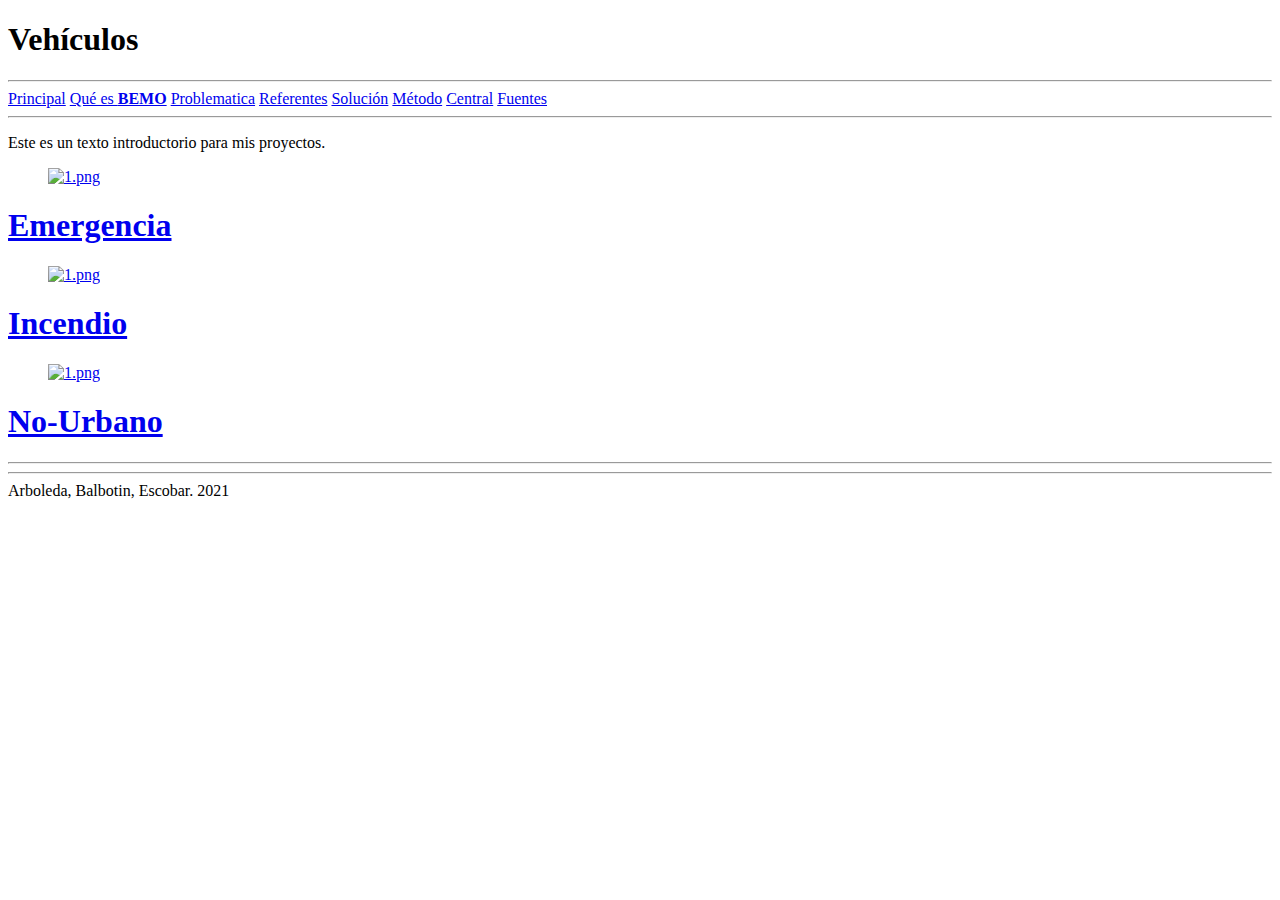
==== projects/index.html @ a3ec7bf5 "primera subida" ====
<!DOCTYPE html>
<html lang="es">
    <head>
        
        <meta charset="utf-8">
<meta http-equiv="X-UA-Compatible" content="chrome=1">
<meta name="HandheldFriendly" content="True">
<meta name="MobileOptimized" content="320">
<meta name="viewport" content="width=device-width, initial-scale=1.0">
<meta name="referrer" content="no-referrer">
<meta name="description" content="Bomberos Electro-Moviles">
<title>
Vehículos - BEMO
</title>

<link href="/projects/index.xml" rel="alternate" type="application/rss+xml" title="BEMO" />

        
        <meta property="og:title" content="Vehículos - BEMO" />
<meta property="og:type" content="website" />
<meta property="og:description" content="Bomberos Electro-Moviles"/>
<meta property="og:url" content="http://example.com/projects/"/>
<meta property="og:site_name" content="BEMO"/>




<meta property="og:image" content="http://example.com/home/im/2.JPG"/>

<meta property="og:image" content="http://example.com/home/im/3.png"/>

<meta property="og:image" content="http://example.com/home/im/33.JPG"/>

<meta property="og:image" content="http://example.com/home/im/6.png"/>

<meta property="og:image" content="http://example.com/home/im/App.png"/>




        
<link rel="shortcut icon" href="/img/logo%20rojo.png">


        





<link rel="stylesheet" href="/css/main.min.84f93172277cdc39bfd0f5477be31c4c7a2f21fbab96f9bb0604dc9aeece07bd.css" integrity="sha256-hPkxcid83Dm/0PVHe&#43;McTHovIfurlvm7BgTcmu7OB70=" crossorigin="anonymous" media="screen">





        
        
        
        
    </head>
    <body>
        <section id="top" class="section">
            
            <div class="container hero  fade-in one ">
                
                <h1 class="bold-title is-1">Vehículos</h1>
                
            </div>
            
            <div class="section  fade-in two ">
                
<div class="container">
    <hr>
    <nav class="navbar" role="navigation" aria-label="main navigation">
        
        <a role="button" class="navbar-burger" data-target="navMenu" aria-label="menu" aria-expanded="false" >
          <span aria-hidden="true"></span>
          <span aria-hidden="true"></span>
          <span aria-hidden="true"></span>
        </a>
        <div class="navbar-menu " id="navMenu">
            
            
            
            
            <a class="navbar-item" href="/">Principal</a>
            

            
            

            

            
                
            

            
            
            
            
            
            <a class="navbar-item" href="/#about">Qué es <strong>BEMO</strong></a>
            
            
            
            
            
            <a class="navbar-item" href="/#problematica">Problematica</a>
            
            
            
            
            
            <a class="navbar-item" href="/#referentes">Referentes</a>
            
            
            
            
            
            <a class="navbar-item" href="/#soluci%C3%B3n">Solución</a>
            
            
            
            
            
            <a class="navbar-item" href="/#m%C3%A9todo">Método</a>
            
            
            
            
            
            <a class="navbar-item" href="/#m%C3%A9todo-copy">Central</a>
            
            
            
            
            
                
                
                
                
                
            
            
            
            

            
            
            <a class="navbar-item" href="/#contact">Fuentes</a>
            
            

            

            
            
        </div>
    </nav>
    <hr>
</div>



                
    <div class="container markdown top-pad">
        <p>Este es un texto introductorio para mis proyectos.</p>

    </div>
    <div class="container">
        <div class="section">
            <div class="columns is-multiline">
                
                
                
                
                
                <div class="column is-one-third">
                    <div class="card">
                        
                        <div class="card-image">
                            <figure class="image is-3by2">
                                <a href="http://example.com/projects/emergencia/">
                                    
                                    
                                    
                                    <img src="http://example.com/projects/emergencia/1_hue1291652c49eda69ce3b7a58a04474e2_745210_302x0_resize_box_2.png" alt ="1.png">
                                    
                                    
                                </a>
                            </figure>
                        </div>
                        
                        <div class="card-content has-text-centered top-pad">
                            <h1><a href="http://example.com/projects/emergencia/">
                                Emergencia
                            </a></h1>
                        </div>
                    </div>
                </div>
                
                
                
                
                <div class="column is-one-third">
                    <div class="card">
                        
                        <div class="card-image">
                            <figure class="image is-3by2">
                                <a href="http://example.com/projects/incendio/">
                                    
                                    
                                    
                                    <img src="http://example.com/projects/incendio/1_hu49b65d28e3bbb02184093b49c75e95b9_798848_302x0_resize_box_2.png" alt ="1.png">
                                    
                                    
                                </a>
                            </figure>
                        </div>
                        
                        <div class="card-content has-text-centered top-pad">
                            <h1><a href="http://example.com/projects/incendio/">
                                Incendio
                            </a></h1>
                        </div>
                    </div>
                </div>
                
                
                
                
                <div class="column is-one-third">
                    <div class="card">
                        
                        <div class="card-image">
                            <figure class="image is-3by2">
                                <a href="http://example.com/projects/no-urbano/">
                                    
                                    
                                    
                                    <img src="http://example.com/projects/no-urbano/1_hu65071b74cbcaca6f7da0942c2781fbe9_810404_302x0_resize_box_2.png" alt ="1.png">
                                    
                                    
                                </a>
                            </figure>
                        </div>
                        
                        <div class="card-content has-text-centered top-pad">
                            <h1><a href="http://example.com/projects/no-urbano/">
                                No-Urbano
                            </a></h1>
                        </div>
                    </div>
                </div>
                
            </div>
        </div>
    </div>


                
                <div class="container">
    <hr>
</div>
<div class="container has-text-centered top-pad">
    <a href="#top">
        <i class="fa fa-arrow-up"></i>
    </a>
</div>

<div class="container">
    <hr>
</div>

                <div class="section" id="footer">
    <div class="container has-text-centered">
    
        Arboleda, Balbotin, Escobar. 2021
    
    </div>
</div>

                
            </div>
        </section>
        
        


<script src="http://example.com/js/bundle.f1741e9868b2f697e71cf8fccfcc12166540999b3d36f8fb9edd0882ba425d55.js" integrity="sha256-8XQemGiy9pfnHPj8z8wSFmVAmZs9Nvj7nt0IgrpCXVU="></script>






        
        
        
        
    </body>
</html>
---- css/main.min.84f93172277cdc39bfd0f5477be31c4c7a2f21fbab96f9bb0604dc9aeece07bd.css ----
@font-face{font-family:nunito sans;font-style:normal;font-weight:400;src:local("Nunito Sans Regular"),local("NunitoSans-Regular"),url(../fonts/NunitoSans/NunitoSans-Regular.ttf)format("woff2");unicode-range:U+0102-0103,U+0110-0111,U+1EA0-1EF9,U+20AB}@font-face{font-family:nunito sans;font-style:normal;font-weight:400;src:local("Nunito Sans Regular"),local("NunitoSans-Regular"),url(../fonts/NunitoSans/NunitoSans-Regular.ttf)format("woff2");unicode-range:U+0100-024F,U+0259,U+1E00-1EFF,U+2020,U+20A0-20AB,U+20AD-20CF,U+2113,U+2C60-2C7F,U+A720-A7FF}@font-face{font-family:nunito sans;font-style:normal;font-weight:400;src:local("Nunito Sans Regular"),local("NunitoSans-Regular"),url(../fonts/NunitoSans/NunitoSans-Regular.ttf)format("woff2");unicode-range:U+0000-00FF,U+0131,U+0152-0153,U+02BB-02BC,U+02C6,U+02DA,U+02DC,U+2000-206F,U+2074,U+20AC,U+2122,U+2191,U+2193,U+2212,U+2215,U+FEFF,U+FFFD}.is-unselectable{-webkit-touch-callout:none;-webkit-user-select:none;-moz-user-select:none;-ms-user-select:none;user-select:none}.navbar-link:not(.is-arrowless)::after{border:3px solid transparent;border-radius:2px;border-right:0;border-top:0;content:" ";display:block;height:.625em;margin-top:-.4375em;pointer-events:none;position:absolute;top:50%;transform:rotate(-45deg);transform-origin:center;width:.625em}.title:not(:last-child),.subtitle:not(:last-child){margin-bottom:1.5rem}.modal-close{-webkit-touch-callout:none;-webkit-user-select:none;-moz-user-select:none;-ms-user-select:none;user-select:none;-moz-appearance:none;-webkit-appearance:none;background-color:rgba(10,10,10,.2);border:none;border-radius:290486px;cursor:pointer;pointer-events:auto;display:inline-block;flex-grow:0;flex-shrink:0;font-size:0;height:20px;max-height:20px;max-width:20px;min-height:20px;min-width:20px;outline:none;position:relative;vertical-align:top;width:20px}.modal-close::before,.modal-close::after{background-color:#fff;content:"";display:block;left:50%;position:absolute;top:50%;transform:translateX(-50%)translateY(-50%)rotate(45deg);transform-origin:center center}.modal-close::before{height:2px;width:50%}.modal-close::after{height:50%;width:2px}.modal-close:hover,.modal-close:focus{background-color:rgba(10,10,10,.3)}.modal-close:active{background-color:rgba(10,10,10,.4)}.is-small.modal-close{height:16px;max-height:16px;max-width:16px;min-height:16px;min-width:16px;width:16px}.is-medium.modal-close{height:24px;max-height:24px;max-width:24px;min-height:24px;min-width:24px;width:24px}.is-large.modal-close{height:32px;max-height:32px;max-width:32px;min-height:32px;min-width:32px;width:32px}.hero-video,.modal-background,.modal,.image.is-square img,.image.is-square .has-ratio,.image.is-1by1 img,.image.is-1by1 .has-ratio,.image.is-5by4 img,.image.is-5by4 .has-ratio,.image.is-4by3 img,.image.is-4by3 .has-ratio,.image.is-3by2 img,.image.is-3by2 .has-ratio,.image.is-5by3 img,.image.is-5by3 .has-ratio,.image.is-16by9 img,.image.is-16by9 .has-ratio,.image.is-2by1 img,.image.is-2by1 .has-ratio,.image.is-3by1 img,.image.is-3by1 .has-ratio,.image.is-4by5 img,.image.is-4by5 .has-ratio,.image.is-3by4 img,.image.is-3by4 .has-ratio,.image.is-2by3 img,.image.is-2by3 .has-ratio,.image.is-3by5 img,.image.is-3by5 .has-ratio,.image.is-9by16 img,.image.is-9by16 .has-ratio,.image.is-1by2 img,.image.is-1by2 .has-ratio,.image.is-1by3 img,.image.is-1by3 .has-ratio,.is-overlay{bottom:0;left:0;position:absolute;right:0;top:0}/*!minireset.css v0.0.6 | MIT License | github.com/jgthms/minireset.css*/html,body,p,ol,ul,li,dl,dt,dd,blockquote,figure,fieldset,legend,textarea,pre,iframe,hr,h1,h2,h3,h4,h5,h6{margin:0;padding:0}h1,h2,h3,h4,h5,h6{font-size:100%;font-weight:400}ul{list-style:none}button,input,select,textarea{margin:0}html{box-sizing:border-box}*,*::before,*::after{box-sizing:inherit}img,video{height:auto;max-width:100%}iframe{border:0}table{border-collapse:collapse;border-spacing:0}td,th{padding:0}td:not([align]),th:not([align]){text-align:inherit}html{background-color:#fff;font-size:16px;-moz-osx-font-smoothing:grayscale;-webkit-font-smoothing:antialiased;min-width:300px;overflow-x:hidden;overflow-y:scroll;text-rendering:optimizeLegibility;-webkit-text-size-adjust:100%;-moz-text-size-adjust:100%;-ms-text-size-adjust:100%;text-size-adjust:100%}article,aside,figure,footer,header,hgroup,section{display:block}body,button,input,select,textarea{font-family:Nunito Sans,sans-serif}code,pre{-moz-osx-font-smoothing:auto;-webkit-font-smoothing:auto;font-family:monospace}body{color:#7C7C79;font-size:1em;font-weight:400;line-height:1.5}a{color:#3273dc;cursor:pointer;text-decoration:none}a strong{color:currentColor}a:hover{color:#000}code{background-color:#fff;color:#00b8d4;font-size:.875em;font-weight:400;padding:.25em .5em}hr{background-color:#fff;border:none;display:block;height:2px;margin:1.5rem 0}img{height:auto;max-width:100%}input[type=checkbox],input[type=radio]{vertical-align:baseline}small{font-size:.875em}span{font-style:inherit;font-weight:inherit}strong{color:#363636;font-weight:700}fieldset{border:none}pre{-webkit-overflow-scrolling:touch;background-color:#fff;color:#7C7C79;font-size:.875em;overflow-x:auto;padding:1.25rem 1.5rem;white-space:pre;word-wrap:normal}pre code{background-color:transparent;color:currentColor;font-size:1em;padding:0}table td,table th{vertical-align:top}table td:not([align]),table th:not([align]){text-align:inherit}table th{color:#363636}.has-text-white{color:#fff!important}a.has-text-white:hover,a.has-text-white:focus{color:#e6e6e6!important}.has-background-white{background-color:#fff!important}.has-text-black{color:#0a0a0a!important}a.has-text-black:hover,a.has-text-black:focus{color:#000!important}.has-background-black{background-color:#0a0a0a!important}.has-text-light{color:#f5f5f5!important}a.has-text-light:hover,a.has-text-light:focus{color:#dbdbdb!important}.has-background-light{background-color:#f5f5f5!important}.has-text-dark{color:#363636!important}a.has-text-dark:hover,a.has-text-dark:focus{color:#1c1c1c!important}.has-background-dark{background-color:#363636!important}.has-text-primary{color:#00b8d4!important}a.has-text-primary:hover,a.has-text-primary:focus{color:#008ca1!important}.has-background-primary{background-color:#00b8d4!important}.has-text-primary-light{color:#ebfcff!important}a.has-text-primary-light:hover,a.has-text-primary-light:focus{color:#b8f6ff!important}.has-background-primary-light{background-color:#ebfcff!important}.has-text-primary-dark{color:#0096ad!important}a.has-text-primary-dark:hover,a.has-text-primary-dark:focus{color:#00c3e0!important}.has-background-primary-dark{background-color:#0096ad!important}.has-text-link{color:#3273dc!important}a.has-text-link:hover,a.has-text-link:focus{color:#205bbc!important}.has-background-link{background-color:#3273dc!important}.has-text-link-light{color:#eef3fc!important}a.has-text-link-light:hover,a.has-text-link-light:focus{color:#c2d5f5!important}.has-background-link-light{background-color:#eef3fc!important}.has-text-link-dark{color:#2160c4!important}a.has-text-link-dark:hover,a.has-text-link-dark:focus{color:#3b79de!important}.has-background-link-dark{background-color:#2160c4!important}.has-text-info{color:#3298dc!important}a.has-text-info:hover,a.has-text-info:focus{color:#207dbc!important}.has-background-info{background-color:#3298dc!important}.has-text-info-light{color:#eef6fc!important}a.has-text-info-light:hover,a.has-text-info-light:focus{color:#c2e0f5!important}.has-background-info-light{background-color:#eef6fc!important}.has-text-info-dark{color:#1d72aa!important}a.has-text-info-dark:hover,a.has-text-info-dark:focus{color:#248fd6!important}.has-background-info-dark{background-color:#1d72aa!important}.has-text-success{color:#48c774!important}a.has-text-success:hover,a.has-text-success:focus{color:#34a85c!important}.has-background-success{background-color:#48c774!important}.has-text-success-light{color:#effaf3!important}a.has-text-success-light:hover,a.has-text-success-light:focus{color:#c8eed6!important}.has-background-success-light{background-color:#effaf3!important}.has-text-success-dark{color:#257942!important}a.has-text-success-dark:hover,a.has-text-success-dark:focus{color:#31a058!important}.has-background-success-dark{background-color:#257942!important}.has-text-warning{color:#ffdd57!important}a.has-text-warning:hover,a.has-text-warning:focus{color:#ffd324!important}.has-background-warning{background-color:#ffdd57!important}.has-text-warning-light{color:#fffbeb!important}a.has-text-warning-light:hover,a.has-text-warning-light:focus{color:#fff1b8!important}.has-background-warning-light{background-color:#fffbeb!important}.has-text-warning-dark{color:#947600!important}a.has-text-warning-dark:hover,a.has-text-warning-dark:focus{color:#c79f00!important}.has-background-warning-dark{background-color:#947600!important}.has-text-danger{color:#f14668!important}a.has-text-danger:hover,a.has-text-danger:focus{color:#ee1742!important}.has-background-danger{background-color:#f14668!important}.has-text-danger-light{color:#feecf0!important}a.has-text-danger-light:hover,a.has-text-danger-light:focus{color:#fabdc9!important}.has-background-danger-light{background-color:#feecf0!important}.has-text-danger-dark{color:#cc0f35!important}a.has-text-danger-dark:hover,a.has-text-danger-dark:focus{color:#ee2049!important}.has-background-danger-dark{background-color:#cc0f35!important}.has-text-black-bis{color:#121212!important}.has-background-black-bis{background-color:#121212!important}.has-text-black-ter{color:#242424!important}.has-background-black-ter{background-color:#242424!important}.has-text-grey-darker{color:#363636!important}.has-background-grey-darker{background-color:#363636!important}.has-text-grey-dark{color:#7C7C79!important}.has-background-grey-dark{background-color:#7C7C79!important}.has-text-grey{color:#7a7a7a!important}.has-background-grey{background-color:#7a7a7a!important}.has-text-grey-light{color:#b5b5b5!important}.has-background-grey-light{background-color:#b5b5b5!important}.has-text-grey-lighter{color:#dbdbdb!important}.has-background-grey-lighter{background-color:#dbdbdb!important}.has-text-white-ter{color:#f5f5f5!important}.has-background-white-ter{background-color:#f5f5f5!important}.has-text-white-bis{color:#fafafa!important}.has-background-white-bis{background-color:#fafafa!important}.is-clearfix::after{clear:both;content:" ";display:table}.is-pulled-left{float:left!important}.is-pulled-right{float:right!important}.is-radiusless{border-radius:0!important}.is-shadowless{box-shadow:none!important}.is-clipped{overflow:hidden!important}.is-relative{position:relative!important}.is-marginless{margin:0!important}.is-paddingless{padding:0!important}.mt-0{margin-top:0!important}.mr-0{margin-right:0!important}.mb-0{margin-bottom:0!important}.ml-0{margin-left:0!important}.mx-0{margin-left:0!important;margin-right:0!important}.my-0{margin-top:0!important;margin-bottom:0!important}.mt-1{margin-top:.25rem!important}.mr-1{margin-right:.25rem!important}.mb-1{margin-bottom:.25rem!important}.ml-1{margin-left:.25rem!important}.mx-1{margin-left:.25rem!important;margin-right:.25rem!important}.my-1{margin-top:.25rem!important;margin-bottom:.25rem!important}.mt-2{margin-top:.5rem!important}.mr-2{margin-right:.5rem!important}.mb-2{margin-bottom:.5rem!important}.ml-2{margin-left:.5rem!important}.mx-2{margin-left:.5rem!important;margin-right:.5rem!important}.my-2{margin-top:.5rem!important;margin-bottom:.5rem!important}.mt-3{margin-top:.75rem!important}.mr-3{margin-right:.75rem!important}.mb-3{margin-bottom:.75rem!important}.ml-3{margin-left:.75rem!important}.mx-3{margin-left:.75rem!important;margin-right:.75rem!important}.my-3{margin-top:.75rem!important;margin-bottom:.75rem!important}.mt-4{margin-top:1rem!important}.mr-4{margin-right:1rem!important}.mb-4{margin-bottom:1rem!important}.ml-4{margin-left:1rem!important}.mx-4{margin-left:1rem!important;margin-right:1rem!important}.my-4{margin-top:1rem!important;margin-bottom:1rem!important}.mt-5{margin-top:1.5rem!important}.mr-5{margin-right:1.5rem!important}.mb-5{margin-bottom:1.5rem!important}.ml-5{margin-left:1.5rem!important}.mx-5{margin-left:1.5rem!important;margin-right:1.5rem!important}.my-5{margin-top:1.5rem!important;margin-bottom:1.5rem!important}.mt-6{margin-top:3rem!important}.mr-6{margin-right:3rem!important}.mb-6{margin-bottom:3rem!important}.ml-6{margin-left:3rem!important}.mx-6{margin-left:3rem!important;margin-right:3rem!important}.my-6{margin-top:3rem!important;margin-bottom:3rem!important}.pt-0{padding-top:0!important}.pr-0{padding-right:0!important}.pb-0{padding-bottom:0!important}.pl-0{padding-left:0!important}.px-0{padding-left:0!important;padding-right:0!important}.py-0{padding-top:0!important;padding-bottom:0!important}.pt-1{padding-top:.25rem!important}.pr-1{padding-right:.25rem!important}.pb-1{padding-bottom:.25rem!important}.pl-1{padding-left:.25rem!important}.px-1{padding-left:.25rem!important;padding-right:.25rem!important}.py-1{padding-top:.25rem!important;padding-bottom:.25rem!important}.pt-2{padding-top:.5rem!important}.pr-2{padding-right:.5rem!important}.pb-2{padding-bottom:.5rem!important}.pl-2{padding-left:.5rem!important}.px-2{padding-left:.5rem!important;padding-right:.5rem!important}.py-2{padding-top:.5rem!important;padding-bottom:.5rem!important}.pt-3{padding-top:.75rem!important}.pr-3{padding-right:.75rem!important}.pb-3{padding-bottom:.75rem!important}.pl-3{padding-left:.75rem!important}.px-3{padding-left:.75rem!important;padding-right:.75rem!important}.py-3{padding-top:.75rem!important;padding-bottom:.75rem!important}.pt-4{padding-top:1rem!important}.pr-4{padding-right:1rem!important}.pb-4{padding-bottom:1rem!important}.pl-4{padding-left:1rem!important}.px-4{padding-left:1rem!important;padding-right:1rem!important}.py-4{padding-top:1rem!important;padding-bottom:1rem!important}.pt-5{padding-top:1.5rem!important}.pr-5{padding-right:1.5rem!important}.pb-5{padding-bottom:1.5rem!important}.pl-5{padding-left:1.5rem!important}.px-5{padding-left:1.5rem!important;padding-right:1.5rem!important}.py-5{padding-top:1.5rem!important;padding-bottom:1.5rem!important}.pt-6{padding-top:3rem!important}.pr-6{padding-right:3rem!important}.pb-6{padding-bottom:3rem!important}.pl-6{padding-left:3rem!important}.px-6{padding-left:3rem!important;padding-right:3rem!important}.py-6{padding-top:3rem!important;padding-bottom:3rem!important}.is-size-1{font-size:3rem!important}.is-size-2{font-size:2.5rem!important}.is-size-3{font-size:2rem!important}.is-size-4{font-size:1.5rem!important}.is-size-5{font-size:1.25rem!important}.is-size-6{font-size:1rem!important}.is-size-7{font-size:.75rem!important}@media screen and (max-width:768px){.is-size-1-mobile{font-size:3rem!important}.is-size-2-mobile{font-size:2.5rem!important}.is-size-3-mobile{font-size:2rem!important}.is-size-4-mobile{font-size:1.5rem!important}.is-size-5-mobile{font-size:1.25rem!important}.is-size-6-mobile{font-size:1rem!important}.is-size-7-mobile{font-size:.75rem!important}}@media screen and (min-width:769px),print{.is-size-1-tablet{font-size:3rem!important}.is-size-2-tablet{font-size:2.5rem!important}.is-size-3-tablet{font-size:2rem!important}.is-size-4-tablet{font-size:1.5rem!important}.is-size-5-tablet{font-size:1.25rem!important}.is-size-6-tablet{font-size:1rem!important}.is-size-7-tablet{font-size:.75rem!important}}@media screen and (max-width:1023px){.is-size-1-touch{font-size:3rem!important}.is-size-2-touch{font-size:2.5rem!important}.is-size-3-touch{font-size:2rem!important}.is-size-4-touch{font-size:1.5rem!important}.is-size-5-touch{font-size:1.25rem!important}.is-size-6-touch{font-size:1rem!important}.is-size-7-touch{font-size:.75rem!important}}@media screen and (min-width:1024px){.is-size-1-desktop{font-size:3rem!important}.is-size-2-desktop{font-size:2.5rem!important}.is-size-3-desktop{font-size:2rem!important}.is-size-4-desktop{font-size:1.5rem!important}.is-size-5-desktop{font-size:1.25rem!important}.is-size-6-desktop{font-size:1rem!important}.is-size-7-desktop{font-size:.75rem!important}}@media screen and (min-width:1216px){.is-size-1-widescreen{font-size:3rem!important}.is-size-2-widescreen{font-size:2.5rem!important}.is-size-3-widescreen{font-size:2rem!important}.is-size-4-widescreen{font-size:1.5rem!important}.is-size-5-widescreen{font-size:1.25rem!important}.is-size-6-widescreen{font-size:1rem!important}.is-size-7-widescreen{font-size:.75rem!important}}@media screen and (min-width:1408px){.is-size-1-fullhd{font-size:3rem!important}.is-size-2-fullhd{font-size:2.5rem!important}.is-size-3-fullhd{font-size:2rem!important}.is-size-4-fullhd{font-size:1.5rem!important}.is-size-5-fullhd{font-size:1.25rem!important}.is-size-6-fullhd{font-size:1rem!important}.is-size-7-fullhd{font-size:.75rem!important}}.has-text-centered{text-align:center!important}.has-text-justified{text-align:justify!important}.has-text-left{text-align:left!important}.has-text-right{text-align:right!important}@media screen and (max-width:768px){.has-text-centered-mobile{text-align:center!important}}@media screen and (min-width:769px),print{.has-text-centered-tablet{text-align:center!important}}@media screen and (min-width:769px) and (max-width:1023px){.has-text-centered-tablet-only{text-align:center!important}}@media screen and (max-width:1023px){.has-text-centered-touch{text-align:center!important}}@media screen and (min-width:1024px){.has-text-centered-desktop{text-align:center!important}}@media screen and (min-width:1024px) and (max-width:1215px){.has-text-centered-desktop-only{text-align:center!important}}@media screen and (min-width:1216px){.has-text-centered-widescreen{text-align:center!important}}@media screen and (min-width:1216px) and (max-width:1407px){.has-text-centered-widescreen-only{text-align:center!important}}@media screen and (min-width:1408px){.has-text-centered-fullhd{text-align:center!important}}@media screen and (max-width:768px){.has-text-justified-mobile{text-align:justify!important}}@media screen and (min-width:769px),print{.has-text-justified-tablet{text-align:justify!important}}@media screen and (min-width:769px) and (max-width:1023px){.has-text-justified-tablet-only{text-align:justify!important}}@media screen and (max-width:1023px){.has-text-justified-touch{text-align:justify!important}}@media screen and (min-width:1024px){.has-text-justified-desktop{text-align:justify!important}}@media screen and (min-width:1024px) and (max-width:1215px){.has-text-justified-desktop-only{text-align:justify!important}}@media screen and (min-width:1216px){.has-text-justified-widescreen{text-align:justify!important}}@media screen and (min-width:1216px) and (max-width:1407px){.has-text-justified-widescreen-only{text-align:justify!important}}@media screen and (min-width:1408px){.has-text-justified-fullhd{text-align:justify!important}}@media screen and (max-width:768px){.has-text-left-mobile{text-align:left!important}}@media screen and (min-width:769px),print{.has-text-left-tablet{text-align:left!important}}@media screen and (min-width:769px) and (max-width:1023px){.has-text-left-tablet-only{text-align:left!important}}@media screen and (max-width:1023px){.has-text-left-touch{text-align:left!important}}@media screen and (min-width:1024px){.has-text-left-desktop{text-align:left!important}}@media screen and (min-width:1024px) and (max-width:1215px){.has-text-left-desktop-only{text-align:left!important}}@media screen and (min-width:1216px){.has-text-left-widescreen{text-align:left!important}}@media screen and (min-width:1216px) and (max-width:1407px){.has-text-left-widescreen-only{text-align:left!important}}@media screen and (min-width:1408px){.has-text-left-fullhd{text-align:left!important}}@media screen and (max-width:768px){.has-text-right-mobile{text-align:right!important}}@media screen and (min-width:769px),print{.has-text-right-tablet{text-align:right!important}}@media screen and (min-width:769px) and (max-width:1023px){.has-text-right-tablet-only{text-align:right!important}}@media screen and (max-width:1023px){.has-text-right-touch{text-align:right!important}}@media screen and (min-width:1024px){.has-text-right-desktop{text-align:right!important}}@media screen and (min-width:1024px) and (max-width:1215px){.has-text-right-desktop-only{text-align:right!important}}@media screen and (min-width:1216px){.has-text-right-widescreen{text-align:right!important}}@media screen and (min-width:1216px) and (max-width:1407px){.has-text-right-widescreen-only{text-align:right!important}}@media screen and (min-width:1408px){.has-text-right-fullhd{text-align:right!important}}.is-capitalized{text-transform:capitalize!important}.is-lowercase{text-transform:lowercase!important}.is-uppercase{text-transform:uppercase!important}.is-italic{font-style:italic!important}.has-text-weight-light{font-weight:300!important}.has-text-weight-normal{font-weight:400!important}.has-text-weight-medium{font-weight:500!important}.has-text-weight-semibold{font-weight:600!important}.has-text-weight-bold{font-weight:700!important}.is-family-primary{font-family:Nunito Sans,sans-serif!important}.is-family-secondary{font-family:Nunito Sans,sans-serif!important}.is-family-sans-serif{font-family:Nunito Sans,sans-serif!important}.is-family-monospace{font-family:monospace!important}.is-family-code{font-family:monospace!important}.is-block{display:block!important}@media screen and (max-width:768px){.is-block-mobile{display:block!important}}@media screen and (min-width:769px),print{.is-block-tablet{display:block!important}}@media screen and (min-width:769px) and (max-width:1023px){.is-block-tablet-only{display:block!important}}@media screen and (max-width:1023px){.is-block-touch{display:block!important}}@media screen and (min-width:1024px){.is-block-desktop{display:block!important}}@media screen and (min-width:1024px) and (max-width:1215px){.is-block-desktop-only{display:block!important}}@media screen and (min-width:1216px){.is-block-widescreen{display:block!important}}@media screen and (min-width:1216px) and (max-width:1407px){.is-block-widescreen-only{display:block!important}}@media screen and (min-width:1408px){.is-block-fullhd{display:block!important}}.is-flex{display:flex!important}@media screen and (max-width:768px){.is-flex-mobile{display:flex!important}}@media screen and (min-width:769px),print{.is-flex-tablet{display:flex!important}}@media screen and (min-width:769px) and (max-width:1023px){.is-flex-tablet-only{display:flex!important}}@media screen and (max-width:1023px){.is-flex-touch{display:flex!important}}@media screen and (min-width:1024px){.is-flex-desktop{display:flex!important}}@media screen and (min-width:1024px) and (max-width:1215px){.is-flex-desktop-only{display:flex!important}}@media screen and (min-width:1216px){.is-flex-widescreen{display:flex!important}}@media screen and (min-width:1216px) and (max-width:1407px){.is-flex-widescreen-only{display:flex!important}}@media screen and (min-width:1408px){.is-flex-fullhd{display:flex!important}}.is-inline{display:inline!important}@media screen and (max-width:768px){.is-inline-mobile{display:inline!important}}@media screen and (min-width:769px),print{.is-inline-tablet{display:inline!important}}@media screen and (min-width:769px) and (max-width:1023px){.is-inline-tablet-only{display:inline!important}}@media screen and (max-width:1023px){.is-inline-touch{display:inline!important}}@media screen and (min-width:1024px){.is-inline-desktop{display:inline!important}}@media screen and (min-width:1024px) and (max-width:1215px){.is-inline-desktop-only{display:inline!important}}@media screen and (min-width:1216px){.is-inline-widescreen{display:inline!important}}@media screen and (min-width:1216px) and (max-width:1407px){.is-inline-widescreen-only{display:inline!important}}@media screen and (min-width:1408px){.is-inline-fullhd{display:inline!important}}.is-inline-block{display:inline-block!important}@media screen and (max-width:768px){.is-inline-block-mobile{display:inline-block!important}}@media screen and (min-width:769px),print{.is-inline-block-tablet{display:inline-block!important}}@media screen and (min-width:769px) and (max-width:1023px){.is-inline-block-tablet-only{display:inline-block!important}}@media screen and (max-width:1023px){.is-inline-block-touch{display:inline-block!important}}@media screen and (min-width:1024px){.is-inline-block-desktop{display:inline-block!important}}@media screen and (min-width:1024px) and (max-width:1215px){.is-inline-block-desktop-only{display:inline-block!important}}@media screen and (min-width:1216px){.is-inline-block-widescreen{display:inline-block!important}}@media screen and (min-width:1216px) and (max-width:1407px){.is-inline-block-widescreen-only{display:inline-block!important}}@media screen and (min-width:1408px){.is-inline-block-fullhd{display:inline-block!important}}.is-inline-flex{display:inline-flex!important}@media screen and (max-width:768px){.is-inline-flex-mobile{display:inline-flex!important}}@media screen and (min-width:769px),print{.is-inline-flex-tablet{display:inline-flex!important}}@media screen and (min-width:769px) and (max-width:1023px){.is-inline-flex-tablet-only{display:inline-flex!important}}@media screen and (max-width:1023px){.is-inline-flex-touch{display:inline-flex!important}}@media screen and (min-width:1024px){.is-inline-flex-desktop{display:inline-flex!important}}@media screen and (min-width:1024px) and (max-width:1215px){.is-inline-flex-desktop-only{display:inline-flex!important}}@media screen and (min-width:1216px){.is-inline-flex-widescreen{display:inline-flex!important}}@media screen and (min-width:1216px) and (max-width:1407px){.is-inline-flex-widescreen-only{display:inline-flex!important}}@media screen and (min-width:1408px){.is-inline-flex-fullhd{display:inline-flex!important}}.is-hidden{display:none!important}.is-sr-only{border:none!important;clip:rect(0,0,0,0)!important;height:.01em!important;overflow:hidden!important;padding:0!important;position:absolute!important;white-space:nowrap!important;width:.01em!important}@media screen and (max-width:768px){.is-hidden-mobile{display:none!important}}@media screen and (min-width:769px),print{.is-hidden-tablet{display:none!important}}@media screen and (min-width:769px) and (max-width:1023px){.is-hidden-tablet-only{display:none!important}}@media screen and (max-width:1023px){.is-hidden-touch{display:none!important}}@media screen and (min-width:1024px){.is-hidden-desktop{display:none!important}}@media screen and (min-width:1024px) and (max-width:1215px){.is-hidden-desktop-only{display:none!important}}@media screen and (min-width:1216px){.is-hidden-widescreen{display:none!important}}@media screen and (min-width:1216px) and (max-width:1407px){.is-hidden-widescreen-only{display:none!important}}@media screen and (min-width:1408px){.is-hidden-fullhd{display:none!important}}.is-invisible{visibility:hidden!important}@media screen and (max-width:768px){.is-invisible-mobile{visibility:hidden!important}}@media screen and (min-width:769px),print{.is-invisible-tablet{visibility:hidden!important}}@media screen and (min-width:769px) and (max-width:1023px){.is-invisible-tablet-only{visibility:hidden!important}}@media screen and (max-width:1023px){.is-invisible-touch{visibility:hidden!important}}@media screen and (min-width:1024px){.is-invisible-desktop{visibility:hidden!important}}@media screen and (min-width:1024px) and (max-width:1215px){.is-invisible-desktop-only{visibility:hidden!important}}@media screen and (min-width:1216px){.is-invisible-widescreen{visibility:hidden!important}}@media screen and (min-width:1216px) and (max-width:1407px){.is-invisible-widescreen-only{visibility:hidden!important}}@media screen and (min-width:1408px){.is-invisible-fullhd{visibility:hidden!important}}.container{flex-grow:1;margin:0 auto;position:relative;width:auto}.container.is-fluid{max-width:none;padding-left:32px;padding-right:32px;width:100%}@media screen and (min-width:1024px){.container{max-width:960px}}@media screen and (max-width:1215px){.container.is-widescreen{max-width:1152px}}@media screen and (max-width:1407px){.container.is-fullhd{max-width:1344px}}@media screen and (min-width:1216px){.container{max-width:1152px}}@media screen and (min-width:1408px){.container{max-width:1344px}}.image{display:block;position:relative}.image img{display:block;height:auto;width:100%}.image img.is-rounded{border-radius:290486px}.image.is-fullwidth{width:100%}.image.is-square img,.image.is-square .has-ratio,.image.is-1by1 img,.image.is-1by1 .has-ratio,.image.is-5by4 img,.image.is-5by4 .has-ratio,.image.is-4by3 img,.image.is-4by3 .has-ratio,.image.is-3by2 img,.image.is-3by2 .has-ratio,.image.is-5by3 img,.image.is-5by3 .has-ratio,.image.is-16by9 img,.image.is-16by9 .has-ratio,.image.is-2by1 img,.image.is-2by1 .has-ratio,.image.is-3by1 img,.image.is-3by1 .has-ratio,.image.is-4by5 img,.image.is-4by5 .has-ratio,.image.is-3by4 img,.image.is-3by4 .has-ratio,.image.is-2by3 img,.image.is-2by3 .has-ratio,.image.is-3by5 img,.image.is-3by5 .has-ratio,.image.is-9by16 img,.image.is-9by16 .has-ratio,.image.is-1by2 img,.image.is-1by2 .has-ratio,.image.is-1by3 img,.image.is-1by3 .has-ratio{height:100%;width:100%}.image.is-square,.image.is-1by1{padding-top:100%}.image.is-5by4{padding-top:80%}.image.is-4by3{padding-top:75%}.image.is-3by2{padding-top:66.6666%}.image.is-5by3{padding-top:60%}.image.is-16by9{padding-top:56.25%}.image.is-2by1{padding-top:50%}.image.is-3by1{padding-top:33.3333%}.image.is-4by5{padding-top:125%}.image.is-3by4{padding-top:133.3333%}.image.is-2by3{padding-top:150%}.image.is-3by5{padding-top:166.6666%}.image.is-9by16{padding-top:177.7777%}.image.is-1by2{padding-top:200%}.image.is-1by3{padding-top:300%}.image.is-16x16{height:16px;width:16px}.image.is-24x24{height:24px;width:24px}.image.is-32x32{height:32px;width:32px}.image.is-48x48{height:48px;width:48px}.image.is-64x64{height:64px;width:64px}.image.is-96x96{height:96px;width:96px}.image.is-128x128{height:128px;width:128px}.title,.subtitle{word-break:break-word}.title em,.title span,.subtitle em,.subtitle span{font-weight:inherit}.title sub,.subtitle sub{font-size:.75em}.title sup,.subtitle sup{font-size:.75em}.title .tag,.subtitle .tag{vertical-align:middle}.title{color:#363636;font-size:2rem;font-weight:300;line-height:1.125}.title strong{color:inherit;font-weight:inherit}.title+.highlight{margin-top:-.75rem}.title:not(.is-spaced)+.subtitle{margin-top:-1.25rem}.title.is-1{font-size:3rem}.title.is-2{font-size:2.5rem}.title.is-3{font-size:2rem}.title.is-4{font-size:1.5rem}.title.is-5{font-size:1.25rem}.title.is-6{font-size:1rem}.title.is-7{font-size:.75rem}.subtitle{color:#7C7C79;font-size:1.25rem;font-weight:400;line-height:1.25}.subtitle strong{color:#363636;font-weight:600}.subtitle:not(.is-spaced)+.title{margin-top:-1.25rem}.subtitle.is-1{font-size:3rem}.subtitle.is-2{font-size:2.5rem}.subtitle.is-3{font-size:2rem}.subtitle.is-4{font-size:1.5rem}.subtitle.is-5{font-size:1.25rem}.subtitle.is-6{font-size:1rem}.subtitle.is-7{font-size:.75rem}.card{background-color:#fff;box-shadow:0 .5em 1em -.125em rgba(10,10,10,.1),0 0 0 1px rgba(10,10,10,.02);color:#7C7C79;max-width:100%;position:relative}.card-header{background-color:transparent;align-items:stretch;box-shadow:0 .125em .25em rgba(10,10,10,.1);display:flex}.card-header-title{align-items:center;color:#363636;display:flex;flex-grow:1;font-weight:700;padding:.75rem 1rem}.card-header-title.is-centered{justify-content:center}.card-header-icon{align-items:center;cursor:pointer;display:flex;justify-content:center;padding:.75rem 1rem}.card-image{display:block;position:relative}.card-content{background-color:transparent;padding:1.5rem}.card-footer{background-color:transparent;border-top:1px solid #ededed;align-items:stretch;display:flex}.card-footer-item{align-items:center;display:flex;flex-basis:0;flex-grow:1;flex-shrink:0;justify-content:center;padding:.75rem}.card-footer-item:not(:last-child){border-right:1px solid #ededed}.card .media:not(:last-child){margin-bottom:1.5rem}.modal{align-items:center;display:none;flex-direction:column;justify-content:center;overflow:hidden;position:fixed;z-index:40}.modal.is-active{display:flex}.modal-background{background-color:rgba(10,10,10,.86)}.modal-content,.modal-card{margin:0 20px;max-height:calc(100vh - 160px);overflow:auto;position:relative;width:100%}@media screen and (min-width:769px),print{.modal-content,.modal-card{margin:0 auto;max-height:calc(100vh - 40px);width:640px}}.modal-close{background:0 0;height:40px;position:fixed;right:20px;top:20px;width:40px}.modal-card{display:flex;flex-direction:column;max-height:calc(100vh - 40px);overflow:hidden;-ms-overflow-y:visible}.modal-card-head,.modal-card-foot{align-items:center;background-color:#fff;display:flex;flex-shrink:0;justify-content:flex-start;padding:20px;position:relative}.modal-card-head{border-bottom:1px solid #dbdbdb;border-top-left-radius:6px;border-top-right-radius:6px}.modal-card-title{color:#363636;flex-grow:1;flex-shrink:0;font-size:1.5rem;line-height:1}.modal-card-foot{border-bottom-left-radius:6px;border-bottom-right-radius:6px;border-top:1px solid #dbdbdb}.modal-card-foot .button:not(:last-child){margin-right:.5em}.modal-card-body{-webkit-overflow-scrolling:touch;background-color:#fff;flex-grow:1;flex-shrink:1;overflow:auto;padding:20px}.navbar{background-color:#fff;min-height:3.25rem;position:relative;z-index:30}.navbar.is-white{background-color:#fff;color:#0a0a0a}.navbar.is-white .navbar-brand>.navbar-item,.navbar.is-white .navbar-brand .navbar-link{color:#0a0a0a}.navbar.is-white .navbar-brand>a.navbar-item:focus,.navbar.is-white .navbar-brand>a.navbar-item:hover,.navbar.is-white .navbar-brand>a.navbar-item.is-active,.navbar.is-white .navbar-brand .navbar-link:focus,.navbar.is-white .navbar-brand .navbar-link:hover,.navbar.is-white .navbar-brand .navbar-link.is-active{background-color:#f2f2f2;color:#0a0a0a}.navbar.is-white .navbar-brand .navbar-link::after{border-color:#0a0a0a}.navbar.is-white .navbar-burger{color:#0a0a0a}@media screen and (min-width:1024px){.navbar.is-white .navbar-start>.navbar-item,.navbar.is-white .navbar-start .navbar-link,.navbar.is-white .navbar-end>.navbar-item,.navbar.is-white .navbar-end .navbar-link{color:#0a0a0a}.navbar.is-white .navbar-start>a.navbar-item:focus,.navbar.is-white .navbar-start>a.navbar-item:hover,.navbar.is-white .navbar-start>a.navbar-item.is-active,.navbar.is-white .navbar-start .navbar-link:focus,.navbar.is-white .navbar-start .navbar-link:hover,.navbar.is-white .navbar-start .navbar-link.is-active,.navbar.is-white .navbar-end>a.navbar-item:focus,.navbar.is-white .navbar-end>a.navbar-item:hover,.navbar.is-white .navbar-end>a.navbar-item.is-active,.navbar.is-white .navbar-end .navbar-link:focus,.navbar.is-white .navbar-end .navbar-link:hover,.navbar.is-white .navbar-end .navbar-link.is-active{background-color:#f2f2f2;color:#0a0a0a}.navbar.is-white .navbar-start .navbar-link::after,.navbar.is-white .navbar-end .navbar-link::after{border-color:#0a0a0a}.navbar.is-white .navbar-item.has-dropdown:focus .navbar-link,.navbar.is-white .navbar-item.has-dropdown:hover .navbar-link,.navbar.is-white .navbar-item.has-dropdown.is-active .navbar-link{background-color:#f2f2f2;color:#0a0a0a}.navbar.is-white .navbar-dropdown a.navbar-item.is-active{background-color:#fff;color:#0a0a0a}}.navbar.is-black{background-color:#0a0a0a;color:#fff}.navbar.is-black .navbar-brand>.navbar-item,.navbar.is-black .navbar-brand .navbar-link{color:#fff}.navbar.is-black .navbar-brand>a.navbar-item:focus,.navbar.is-black .navbar-brand>a.navbar-item:hover,.navbar.is-black .navbar-brand>a.navbar-item.is-active,.navbar.is-black .navbar-brand .navbar-link:focus,.navbar.is-black .navbar-brand .navbar-link:hover,.navbar.is-black .navbar-brand .navbar-link.is-active{background-color:#000;color:#fff}.navbar.is-black .navbar-brand .navbar-link::after{border-color:#fff}.navbar.is-black .navbar-burger{color:#fff}@media screen and (min-width:1024px){.navbar.is-black .navbar-start>.navbar-item,.navbar.is-black .navbar-start .navbar-link,.navbar.is-black .navbar-end>.navbar-item,.navbar.is-black .navbar-end .navbar-link{color:#fff}.navbar.is-black .navbar-start>a.navbar-item:focus,.navbar.is-black .navbar-start>a.navbar-item:hover,.navbar.is-black .navbar-start>a.navbar-item.is-active,.navbar.is-black .navbar-start .navbar-link:focus,.navbar.is-black .navbar-start .navbar-link:hover,.navbar.is-black .navbar-start .navbar-link.is-active,.navbar.is-black .navbar-end>a.navbar-item:focus,.navbar.is-black .navbar-end>a.navbar-item:hover,.navbar.is-black .navbar-end>a.navbar-item.is-active,.navbar.is-black .navbar-end .navbar-link:focus,.navbar.is-black .navbar-end .navbar-link:hover,.navbar.is-black .navbar-end .navbar-link.is-active{background-color:#000;color:#fff}.navbar.is-black .navbar-start .navbar-link::after,.navbar.is-black .navbar-end .navbar-link::after{border-color:#fff}.navbar.is-black .navbar-item.has-dropdown:focus .navbar-link,.navbar.is-black .navbar-item.has-dropdown:hover .navbar-link,.navbar.is-black .navbar-item.has-dropdown.is-active .navbar-link{background-color:#000;color:#fff}.navbar.is-black .navbar-dropdown a.navbar-item.is-active{background-color:#0a0a0a;color:#fff}}.navbar.is-light{background-color:#f5f5f5;color:rgba(0,0,0,.7)}.navbar.is-light .navbar-brand>.navbar-item,.navbar.is-light .navbar-brand .navbar-link{color:rgba(0,0,0,.7)}.navbar.is-light .navbar-brand>a.navbar-item:focus,.navbar.is-light .navbar-brand>a.navbar-item:hover,.navbar.is-light .navbar-brand>a.navbar-item.is-active,.navbar.is-light .navbar-brand .navbar-link:focus,.navbar.is-light .navbar-brand .navbar-link:hover,.navbar.is-light .navbar-brand .navbar-link.is-active{background-color:#e8e8e8;color:rgba(0,0,0,.7)}.navbar.is-light .navbar-brand .navbar-link::after{border-color:rgba(0,0,0,.7)}.navbar.is-light .navbar-burger{color:rgba(0,0,0,.7)}@media screen and (min-width:1024px){.navbar.is-light .navbar-start>.navbar-item,.navbar.is-light .navbar-start .navbar-link,.navbar.is-light .navbar-end>.navbar-item,.navbar.is-light .navbar-end .navbar-link{color:rgba(0,0,0,.7)}.navbar.is-light .navbar-start>a.navbar-item:focus,.navbar.is-light .navbar-start>a.navbar-item:hover,.navbar.is-light .navbar-start>a.navbar-item.is-active,.navbar.is-light .navbar-start .navbar-link:focus,.navbar.is-light .navbar-start .navbar-link:hover,.navbar.is-light .navbar-start .navbar-link.is-active,.navbar.is-light .navbar-end>a.navbar-item:focus,.navbar.is-light .navbar-end>a.navbar-item:hover,.navbar.is-light .navbar-end>a.navbar-item.is-active,.navbar.is-light .navbar-end .navbar-link:focus,.navbar.is-light .navbar-end .navbar-link:hover,.navbar.is-light .navbar-end .navbar-link.is-active{background-color:#e8e8e8;color:rgba(0,0,0,.7)}.navbar.is-light .navbar-start .navbar-link::after,.navbar.is-light .navbar-end .navbar-link::after{border-color:rgba(0,0,0,.7)}.navbar.is-light .navbar-item.has-dropdown:focus .navbar-link,.navbar.is-light .navbar-item.has-dropdown:hover .navbar-link,.navbar.is-light .navbar-item.has-dropdown.is-active .navbar-link{background-color:#e8e8e8;color:rgba(0,0,0,.7)}.navbar.is-light .navbar-dropdown a.navbar-item.is-active{background-color:#f5f5f5;color:rgba(0,0,0,.7)}}.navbar.is-dark{background-color:#363636;color:#fff}.navbar.is-dark .navbar-brand>.navbar-item,.navbar.is-dark .navbar-brand .navbar-link{color:#fff}.navbar.is-dark .navbar-brand>a.navbar-item:focus,.navbar.is-dark .navbar-brand>a.navbar-item:hover,.navbar.is-dark .navbar-brand>a.navbar-item.is-active,.navbar.is-dark .navbar-brand .navbar-link:focus,.navbar.is-dark .navbar-brand .navbar-link:hover,.navbar.is-dark .navbar-brand .navbar-link.is-active{background-color:#292929;color:#fff}.navbar.is-dark .navbar-brand .navbar-link::after{border-color:#fff}.navbar.is-dark .navbar-burger{color:#fff}@media screen and (min-width:1024px){.navbar.is-dark .navbar-start>.navbar-item,.navbar.is-dark .navbar-start .navbar-link,.navbar.is-dark .navbar-end>.navbar-item,.navbar.is-dark .navbar-end .navbar-link{color:#fff}.navbar.is-dark .navbar-start>a.navbar-item:focus,.navbar.is-dark .navbar-start>a.navbar-item:hover,.navbar.is-dark .navbar-start>a.navbar-item.is-active,.navbar.is-dark .navbar-start .navbar-link:focus,.navbar.is-dark .navbar-start .navbar-link:hover,.navbar.is-dark .navbar-start .navbar-link.is-active,.navbar.is-dark .navbar-end>a.navbar-item:focus,.navbar.is-dark .navbar-end>a.navbar-item:hover,.navbar.is-dark .navbar-end>a.navbar-item.is-active,.navbar.is-dark .navbar-end .navbar-link:focus,.navbar.is-dark .navbar-end .navbar-link:hover,.navbar.is-dark .navbar-end .navbar-link.is-active{background-color:#292929;color:#fff}.navbar.is-dark .navbar-start .navbar-link::after,.navbar.is-dark .navbar-end .navbar-link::after{border-color:#fff}.navbar.is-dark .navbar-item.has-dropdown:focus .navbar-link,.navbar.is-dark .navbar-item.has-dropdown:hover .navbar-link,.navbar.is-dark .navbar-item.has-dropdown.is-active .navbar-link{background-color:#292929;color:#fff}.navbar.is-dark .navbar-dropdown a.navbar-item.is-active{background-color:#363636;color:#fff}}.navbar.is-primary{background-color:#00b8d4;color:#fff}.navbar.is-primary .navbar-brand>.navbar-item,.navbar.is-primary .navbar-brand .navbar-link{color:#fff}.navbar.is-primary .navbar-brand>a.navbar-item:focus,.navbar.is-primary .navbar-brand>a.navbar-item:hover,.navbar.is-primary .navbar-brand>a.navbar-item.is-active,.navbar.is-primary .navbar-brand .navbar-link:focus,.navbar.is-primary .navbar-brand .navbar-link:hover,.navbar.is-primary .navbar-brand .navbar-link.is-active{background-color:#00a2bb;color:#fff}.navbar.is-primary .navbar-brand .navbar-link::after{border-color:#fff}.navbar.is-primary .navbar-burger{color:#fff}@media screen and (min-width:1024px){.navbar.is-primary .navbar-start>.navbar-item,.navbar.is-primary .navbar-start .navbar-link,.navbar.is-primary .navbar-end>.navbar-item,.navbar.is-primary .navbar-end .navbar-link{color:#fff}.navbar.is-primary .navbar-start>a.navbar-item:focus,.navbar.is-primary .navbar-start>a.navbar-item:hover,.navbar.is-primary .navbar-start>a.navbar-item.is-active,.navbar.is-primary .navbar-start .navbar-link:focus,.navbar.is-primary .navbar-start .navbar-link:hover,.navbar.is-primary .navbar-start .navbar-link.is-active,.navbar.is-primary .navbar-end>a.navbar-item:focus,.navbar.is-primary .navbar-end>a.navbar-item:hover,.navbar.is-primary .navbar-end>a.navbar-item.is-active,.navbar.is-primary .navbar-end .navbar-link:focus,.navbar.is-primary .navbar-end .navbar-link:hover,.navbar.is-primary .navbar-end .navbar-link.is-active{background-color:#00a2bb;color:#fff}.navbar.is-primary .navbar-start .navbar-link::after,.navbar.is-primary .navbar-end .navbar-link::after{border-color:#fff}.navbar.is-primary .navbar-item.has-dropdown:focus .navbar-link,.navbar.is-primary .navbar-item.has-dropdown:hover .navbar-link,.navbar.is-primary .navbar-item.has-dropdown.is-active .navbar-link{background-color:#00a2bb;color:#fff}.navbar.is-primary .navbar-dropdown a.navbar-item.is-active{background-color:#00b8d4;color:#fff}}.navbar.is-link{background-color:#3273dc;color:#fff}.navbar.is-link .navbar-brand>.navbar-item,.navbar.is-link .navbar-brand .navbar-link{color:#fff}.navbar.is-link .navbar-brand>a.navbar-item:focus,.navbar.is-link .navbar-brand>a.navbar-item:hover,.navbar.is-link .navbar-brand>a.navbar-item.is-active,.navbar.is-link .navbar-brand .navbar-link:focus,.navbar.is-link .navbar-brand .navbar-link:hover,.navbar.is-link .navbar-brand .navbar-link.is-active{background-color:#2366d1;color:#fff}.navbar.is-link .navbar-brand .navbar-link::after{border-color:#fff}.navbar.is-link .navbar-burger{color:#fff}@media screen and (min-width:1024px){.navbar.is-link .navbar-start>.navbar-item,.navbar.is-link .navbar-start .navbar-link,.navbar.is-link .navbar-end>.navbar-item,.navbar.is-link .navbar-end .navbar-link{color:#fff}.navbar.is-link .navbar-start>a.navbar-item:focus,.navbar.is-link .navbar-start>a.navbar-item:hover,.navbar.is-link .navbar-start>a.navbar-item.is-active,.navbar.is-link .navbar-start .navbar-link:focus,.navbar.is-link .navbar-start .navbar-link:hover,.navbar.is-link .navbar-start .navbar-link.is-active,.navbar.is-link .navbar-end>a.navbar-item:focus,.navbar.is-link .navbar-end>a.navbar-item:hover,.navbar.is-link .navbar-end>a.navbar-item.is-active,.navbar.is-link .navbar-end .navbar-link:focus,.navbar.is-link .navbar-end .navbar-link:hover,.navbar.is-link .navbar-end .navbar-link.is-active{background-color:#2366d1;color:#fff}.navbar.is-link .navbar-start .navbar-link::after,.navbar.is-link .navbar-end .navbar-link::after{border-color:#fff}.navbar.is-link .navbar-item.has-dropdown:focus .navbar-link,.navbar.is-link .navbar-item.has-dropdown:hover .navbar-link,.navbar.is-link .navbar-item.has-dropdown.is-active .navbar-link{background-color:#2366d1;color:#fff}.navbar.is-link .navbar-dropdown a.navbar-item.is-active{background-color:#3273dc;color:#fff}}.navbar.is-info{background-color:#3298dc;color:#fff}.navbar.is-info .navbar-brand>.navbar-item,.navbar.is-info .navbar-brand .navbar-link{color:#fff}.navbar.is-info .navbar-brand>a.navbar-item:focus,.navbar.is-info .navbar-brand>a.navbar-item:hover,.navbar.is-info .navbar-brand>a.navbar-item.is-active,.navbar.is-info .navbar-brand .navbar-link:focus,.navbar.is-info .navbar-brand .navbar-link:hover,.navbar.is-info .navbar-brand .navbar-link.is-active{background-color:#238cd1;color:#fff}.navbar.is-info .navbar-brand .navbar-link::after{border-color:#fff}.navbar.is-info .navbar-burger{color:#fff}@media screen and (min-width:1024px){.navbar.is-info .navbar-start>.navbar-item,.navbar.is-info .navbar-start .navbar-link,.navbar.is-info .navbar-end>.navbar-item,.navbar.is-info .navbar-end .navbar-link{color:#fff}.navbar.is-info .navbar-start>a.navbar-item:focus,.navbar.is-info .navbar-start>a.navbar-item:hover,.navbar.is-info .navbar-start>a.navbar-item.is-active,.navbar.is-info .navbar-start .navbar-link:focus,.navbar.is-info .navbar-start .navbar-link:hover,.navbar.is-info .navbar-start .navbar-link.is-active,.navbar.is-info .navbar-end>a.navbar-item:focus,.navbar.is-info .navbar-end>a.navbar-item:hover,.navbar.is-info .navbar-end>a.navbar-item.is-active,.navbar.is-info .navbar-end .navbar-link:focus,.navbar.is-info .navbar-end .navbar-link:hover,.navbar.is-info .navbar-end .navbar-link.is-active{background-color:#238cd1;color:#fff}.navbar.is-info .navbar-start .navbar-link::after,.navbar.is-info .navbar-end .navbar-link::after{border-color:#fff}.navbar.is-info .navbar-item.has-dropdown:focus .navbar-link,.navbar.is-info .navbar-item.has-dropdown:hover .navbar-link,.navbar.is-info .navbar-item.has-dropdown.is-active .navbar-link{background-color:#238cd1;color:#fff}.navbar.is-info .navbar-dropdown a.navbar-item.is-active{background-color:#3298dc;color:#fff}}.navbar.is-success{background-color:#48c774;color:#fff}.navbar.is-success .navbar-brand>.navbar-item,.navbar.is-success .navbar-brand .navbar-link{color:#fff}.navbar.is-success .navbar-brand>a.navbar-item:focus,.navbar.is-success .navbar-brand>a.navbar-item:hover,.navbar.is-success .navbar-brand>a.navbar-item.is-active,.navbar.is-success .navbar-brand .navbar-link:focus,.navbar.is-success .navbar-brand .navbar-link:hover,.navbar.is-success .navbar-brand .navbar-link.is-active{background-color:#3abb67;color:#fff}.navbar.is-success .navbar-brand .navbar-link::after{border-color:#fff}.navbar.is-success .navbar-burger{color:#fff}@media screen and (min-width:1024px){.navbar.is-success .navbar-start>.navbar-item,.navbar.is-success .navbar-start .navbar-link,.navbar.is-success .navbar-end>.navbar-item,.navbar.is-success .navbar-end .navbar-link{color:#fff}.navbar.is-success .navbar-start>a.navbar-item:focus,.navbar.is-success .navbar-start>a.navbar-item:hover,.navbar.is-success .navbar-start>a.navbar-item.is-active,.navbar.is-success .navbar-start .navbar-link:focus,.navbar.is-success .navbar-start .navbar-link:hover,.navbar.is-success .navbar-start .navbar-link.is-active,.navbar.is-success .navbar-end>a.navbar-item:focus,.navbar.is-success .navbar-end>a.navbar-item:hover,.navbar.is-success .navbar-end>a.navbar-item.is-active,.navbar.is-success .navbar-end .navbar-link:focus,.navbar.is-success .navbar-end .navbar-link:hover,.navbar.is-success .navbar-end .navbar-link.is-active{background-color:#3abb67;color:#fff}.navbar.is-success .navbar-start .navbar-link::after,.navbar.is-success .navbar-end .navbar-link::after{border-color:#fff}.navbar.is-success .navbar-item.has-dropdown:focus .navbar-link,.navbar.is-success .navbar-item.has-dropdown:hover .navbar-link,.navbar.is-success .navbar-item.has-dropdown.is-active .navbar-link{background-color:#3abb67;color:#fff}.navbar.is-success .navbar-dropdown a.navbar-item.is-active{background-color:#48c774;color:#fff}}.navbar.is-warning{background-color:#ffdd57;color:rgba(0,0,0,.7)}.navbar.is-warning .navbar-brand>.navbar-item,.navbar.is-warning .navbar-brand .navbar-link{color:rgba(0,0,0,.7)}.navbar.is-warning .navbar-brand>a.navbar-item:focus,.navbar.is-warning .navbar-brand>a.navbar-item:hover,.navbar.is-warning .navbar-brand>a.navbar-item.is-active,.navbar.is-warning .navbar-brand .navbar-link:focus,.navbar.is-warning .navbar-brand .navbar-link:hover,.navbar.is-warning .navbar-brand .navbar-link.is-active{background-color:#ffd83d;color:rgba(0,0,0,.7)}.navbar.is-warning .navbar-brand .navbar-link::after{border-color:rgba(0,0,0,.7)}.navbar.is-warning .navbar-burger{color:rgba(0,0,0,.7)}@media screen and (min-width:1024px){.navbar.is-warning .navbar-start>.navbar-item,.navbar.is-warning .navbar-start .navbar-link,.navbar.is-warning .navbar-end>.navbar-item,.navbar.is-warning .navbar-end .navbar-link{color:rgba(0,0,0,.7)}.navbar.is-warning .navbar-start>a.navbar-item:focus,.navbar.is-warning .navbar-start>a.navbar-item:hover,.navbar.is-warning .navbar-start>a.navbar-item.is-active,.navbar.is-warning .navbar-start .navbar-link:focus,.navbar.is-warning .navbar-start .navbar-link:hover,.navbar.is-warning .navbar-start .navbar-link.is-active,.navbar.is-warning .navbar-end>a.navbar-item:focus,.navbar.is-warning .navbar-end>a.navbar-item:hover,.navbar.is-warning .navbar-end>a.navbar-item.is-active,.navbar.is-warning .navbar-end .navbar-link:focus,.navbar.is-warning .navbar-end .navbar-link:hover,.navbar.is-warning .navbar-end .navbar-link.is-active{background-color:#ffd83d;color:rgba(0,0,0,.7)}.navbar.is-warning .navbar-start .navbar-link::after,.navbar.is-warning .navbar-end .navbar-link::after{border-color:rgba(0,0,0,.7)}.navbar.is-warning .navbar-item.has-dropdown:focus .navbar-link,.navbar.is-warning .navbar-item.has-dropdown:hover .navbar-link,.navbar.is-warning .navbar-item.has-dropdown.is-active .navbar-link{background-color:#ffd83d;color:rgba(0,0,0,.7)}.navbar.is-warning .navbar-dropdown a.navbar-item.is-active{background-color:#ffdd57;color:rgba(0,0,0,.7)}}.navbar.is-danger{background-color:#f14668;color:#fff}.navbar.is-danger .navbar-brand>.navbar-item,.navbar.is-danger .navbar-brand .navbar-link{color:#fff}.navbar.is-danger .navbar-brand>a.navbar-item:focus,.navbar.is-danger .navbar-brand>a.navbar-item:hover,.navbar.is-danger .navbar-brand>a.navbar-item.is-active,.navbar.is-danger .navbar-brand .navbar-link:focus,.navbar.is-danger .navbar-brand .navbar-link:hover,.navbar.is-danger .navbar-brand .navbar-link.is-active{background-color:#ef2e55;color:#fff}.navbar.is-danger .navbar-brand .navbar-link::after{border-color:#fff}.navbar.is-danger .navbar-burger{color:#fff}@media screen and (min-width:1024px){.navbar.is-danger .navbar-start>.navbar-item,.navbar.is-danger .navbar-start .navbar-link,.navbar.is-danger .navbar-end>.navbar-item,.navbar.is-danger .navbar-end .navbar-link{color:#fff}.navbar.is-danger .navbar-start>a.navbar-item:focus,.navbar.is-danger .navbar-start>a.navbar-item:hover,.navbar.is-danger .navbar-start>a.navbar-item.is-active,.navbar.is-danger .navbar-start .navbar-link:focus,.navbar.is-danger .navbar-start .navbar-link:hover,.navbar.is-danger .navbar-start .navbar-link.is-active,.navbar.is-danger .navbar-end>a.navbar-item:focus,.navbar.is-danger .navbar-end>a.navbar-item:hover,.navbar.is-danger .navbar-end>a.navbar-item.is-active,.navbar.is-danger .navbar-end .navbar-link:focus,.navbar.is-danger .navbar-end .navbar-link:hover,.navbar.is-danger .navbar-end .navbar-link.is-active{background-color:#ef2e55;color:#fff}.navbar.is-danger .navbar-start .navbar-link::after,.navbar.is-danger .navbar-end .navbar-link::after{border-color:#fff}.navbar.is-danger .navbar-item.has-dropdown:focus .navbar-link,.navbar.is-danger .navbar-item.has-dropdown:hover .navbar-link,.navbar.is-danger .navbar-item.has-dropdown.is-active .navbar-link{background-color:#ef2e55;color:#fff}.navbar.is-danger .navbar-dropdown a.navbar-item.is-active{background-color:#f14668;color:#fff}}.navbar>.container{align-items:stretch;display:flex;min-height:3.25rem;width:100%}.navbar.has-shadow{box-shadow:0 2px 0 0 #fff}.navbar.is-fixed-bottom,.navbar.is-fixed-top{left:0;position:fixed;right:0;z-index:30}.navbar.is-fixed-bottom{bottom:0}.navbar.is-fixed-bottom.has-shadow{box-shadow:0 -2px 0 0 #fff}.navbar.is-fixed-top{top:0}html.has-navbar-fixed-top,body.has-navbar-fixed-top{padding-top:3.25rem}html.has-navbar-fixed-bottom,body.has-navbar-fixed-bottom{padding-bottom:3.25rem}.navbar-brand,.navbar-tabs{align-items:stretch;display:flex;flex-shrink:0;min-height:3.25rem}.navbar-brand a.navbar-item:focus,.navbar-brand a.navbar-item:hover{background-color:transparent}.navbar-tabs{-webkit-overflow-scrolling:touch;max-width:100vw;overflow-x:auto;overflow-y:hidden}.navbar-burger{color:#7C7C79;cursor:pointer;display:block;height:3.25rem;position:relative;width:3.25rem;margin-left:auto}.navbar-burger span{background-color:currentColor;display:block;height:1px;left:calc(50% - 8px);position:absolute;transform-origin:center;transition-duration:86ms;transition-property:background-color,opacity,transform;transition-timing-function:ease-out;width:16px}.navbar-burger span:nth-child(1){top:calc(50% - 6px)}.navbar-burger span:nth-child(2){top:calc(50% - 1px)}.navbar-burger span:nth-child(3){top:calc(50% + 4px)}.navbar-burger:hover{background-color:rgba(0,0,0,.05)}.navbar-burger.is-active span:nth-child(1){transform:translateY(5px)rotate(45deg)}.navbar-burger.is-active span:nth-child(2){opacity:0}.navbar-burger.is-active span:nth-child(3){transform:translateY(-5px)rotate(-45deg)}.navbar-menu{display:none}.navbar-item,.navbar-link{color:#7C7C79;display:block;line-height:1.5;padding:.5rem .75rem;position:relative}.navbar-item .icon:only-child,.navbar-link .icon:only-child{margin-left:-.25rem;margin-right:-.25rem}a.navbar-item,.navbar-link{cursor:pointer}a.navbar-item:focus,a.navbar-item:focus-within,a.navbar-item:hover,a.navbar-item.is-active,.navbar-link:focus,.navbar-link:focus-within,.navbar-link:hover,.navbar-link.is-active{background-color:#fff;color:#dbdbdb}.navbar-item{flex-grow:0;flex-shrink:0}.navbar-item img{max-height:1.75rem}.navbar-item.has-dropdown{padding:0}.navbar-item.is-expanded{flex-grow:1;flex-shrink:1}.navbar-item.is-tab{border-bottom:1px solid transparent;min-height:3.25rem;padding-bottom:calc(0.5rem - 1px)}.navbar-item.is-tab:focus,.navbar-item.is-tab:hover{background-color:transparent;border-bottom-color:#3273dc}.navbar-item.is-tab.is-active{background-color:transparent;border-bottom-color:#3273dc;border-bottom-style:solid;border-bottom-width:3px;color:#3273dc;padding-bottom:calc(0.5rem - 3px)}.navbar-content{flex-grow:1;flex-shrink:1}.navbar-link:not(.is-arrowless){padding-right:2.5em}.navbar-link:not(.is-arrowless)::after{border-color:#3273dc;margin-top:-.375em;right:1.125em}.navbar-dropdown{font-size:.875rem;padding-bottom:.5rem;padding-top:.5rem}.navbar-dropdown .navbar-item{padding-left:1.5rem;padding-right:1.5rem}.navbar-divider{background-color:#fff;border:none;display:none;height:2px;margin:.5rem 0}@media screen and (max-width:1023px){.navbar>.container{display:block}.navbar-brand .navbar-item,.navbar-tabs .navbar-item{align-items:center;display:flex}.navbar-link::after{display:none}.navbar-menu{background-color:#fff;box-shadow:0 8px 16px rgba(10,10,10,.1);padding:.5rem 0}.navbar-menu.is-active{display:block}.navbar.is-fixed-bottom-touch,.navbar.is-fixed-top-touch{left:0;position:fixed;right:0;z-index:30}.navbar.is-fixed-bottom-touch{bottom:0}.navbar.is-fixed-bottom-touch.has-shadow{box-shadow:0 -2px 3px rgba(10,10,10,.1)}.navbar.is-fixed-top-touch{top:0}.navbar.is-fixed-top .navbar-menu,.navbar.is-fixed-top-touch .navbar-menu{-webkit-overflow-scrolling:touch;max-height:calc(100vh - 3.25rem);overflow:auto}html.has-navbar-fixed-top-touch,body.has-navbar-fixed-top-touch{padding-top:3.25rem}html.has-navbar-fixed-bottom-touch,body.has-navbar-fixed-bottom-touch{padding-bottom:3.25rem}}@media screen and (min-width:1024px){.navbar,.navbar-menu,.navbar-start,.navbar-end{align-items:stretch;display:flex}.navbar{min-height:3.25rem}.navbar.is-spaced{padding:1rem 2rem}.navbar.is-spaced .navbar-start,.navbar.is-spaced .navbar-end{align-items:center}.navbar.is-spaced a.navbar-item,.navbar.is-spaced .navbar-link{border-radius:4px}.navbar.is-transparent a.navbar-item:focus,.navbar.is-transparent a.navbar-item:hover,.navbar.is-transparent a.navbar-item.is-active,.navbar.is-transparent .navbar-link:focus,.navbar.is-transparent .navbar-link:hover,.navbar.is-transparent .navbar-link.is-active{background-color:transparent!important}.navbar.is-transparent .navbar-item.has-dropdown.is-active .navbar-link,.navbar.is-transparent .navbar-item.has-dropdown.is-hoverable:focus .navbar-link,.navbar.is-transparent .navbar-item.has-dropdown.is-hoverable:focus-within .navbar-link,.navbar.is-transparent .navbar-item.has-dropdown.is-hoverable:hover .navbar-link{background-color:transparent!important}.navbar.is-transparent .navbar-dropdown a.navbar-item:focus,.navbar.is-transparent .navbar-dropdown a.navbar-item:hover{background-color:#fff;color:#0a0a0a}.navbar.is-transparent .navbar-dropdown a.navbar-item.is-active{background-color:#fff;color:#3273dc}.navbar-burger{display:none}.navbar-item,.navbar-link{align-items:center;display:flex}.navbar-item.has-dropdown{align-items:stretch}.navbar-item.has-dropdown-up .navbar-link::after{transform:rotate(135deg)translate(0.25em,-0.25em)}.navbar-item.has-dropdown-up .navbar-dropdown{border-bottom:2px solid #dbdbdb;border-radius:6px 6px 0 0;border-top:none;bottom:100%;box-shadow:0 -8px 8px rgba(10,10,10,.1);top:auto}.navbar-item.is-active .navbar-dropdown,.navbar-item.is-hoverable:focus .navbar-dropdown,.navbar-item.is-hoverable:focus-within .navbar-dropdown,.navbar-item.is-hoverable:hover .navbar-dropdown{display:block}.navbar.is-spaced .navbar-item.is-active .navbar-dropdown,.navbar-item.is-active .navbar-dropdown.is-boxed,.navbar.is-spaced .navbar-item.is-hoverable:focus .navbar-dropdown,.navbar-item.is-hoverable:focus .navbar-dropdown.is-boxed,.navbar.is-spaced .navbar-item.is-hoverable:focus-within .navbar-dropdown,.navbar-item.is-hoverable:focus-within .navbar-dropdown.is-boxed,.navbar.is-spaced .navbar-item.is-hoverable:hover .navbar-dropdown,.navbar-item.is-hoverable:hover .navbar-dropdown.is-boxed{opacity:1;pointer-events:auto;transform:translateY(0)}.navbar-menu{flex-grow:1;flex-shrink:0}.navbar-start{justify-content:flex-start;margin-right:auto}.navbar-end{justify-content:flex-end;margin-left:auto}.navbar-dropdown{background-color:#fff;border-bottom-left-radius:6px;border-bottom-right-radius:6px;border-top:2px solid #dbdbdb;box-shadow:0 8px 8px rgba(10,10,10,.1);display:none;font-size:.875rem;left:0;min-width:100%;position:absolute;top:100%;z-index:20}.navbar-dropdown .navbar-item{padding:.375rem 1rem;white-space:nowrap}.navbar-dropdown a.navbar-item{padding-right:3rem}.navbar-dropdown a.navbar-item:focus,.navbar-dropdown a.navbar-item:hover{background-color:#fff;color:#0a0a0a}.navbar-dropdown a.navbar-item.is-active{background-color:#fff;color:#3273dc}.navbar.is-spaced .navbar-dropdown,.navbar-dropdown.is-boxed{border-radius:6px;border-top:none;box-shadow:0 8px 8px rgba(10,10,10,.1),0 0 0 1px rgba(10,10,10,.1);display:block;opacity:0;pointer-events:none;top:calc(100% + (-4px));transform:translateY(-5px);transition-duration:86ms;transition-property:opacity,transform}.navbar-dropdown.is-right{left:auto;right:0}.navbar-divider{display:block}.navbar>.container .navbar-brand,.container>.navbar .navbar-brand{margin-left:-.75rem}.navbar>.container .navbar-menu,.container>.navbar .navbar-menu{margin-right:-.75rem}.navbar.is-fixed-bottom-desktop,.navbar.is-fixed-top-desktop{left:0;position:fixed;right:0;z-index:30}.navbar.is-fixed-bottom-desktop{bottom:0}.navbar.is-fixed-bottom-desktop.has-shadow{box-shadow:0 -2px 3px rgba(10,10,10,.1)}.navbar.is-fixed-top-desktop{top:0}html.has-navbar-fixed-top-desktop,body.has-navbar-fixed-top-desktop{padding-top:3.25rem}html.has-navbar-fixed-bottom-desktop,body.has-navbar-fixed-bottom-desktop{padding-bottom:3.25rem}html.has-spaced-navbar-fixed-top,body.has-spaced-navbar-fixed-top{padding-top:5.25rem}html.has-spaced-navbar-fixed-bottom,body.has-spaced-navbar-fixed-bottom{padding-bottom:5.25rem}a.navbar-item.is-active,.navbar-link.is-active{color:#0a0a0a}a.navbar-item.is-active:not(:focus):not(:hover),.navbar-link.is-active:not(:focus):not(:hover){background-color:transparent}.navbar-item.has-dropdown:focus .navbar-link,.navbar-item.has-dropdown:hover .navbar-link,.navbar-item.has-dropdown.is-active .navbar-link{background-color:#fff}}.hero.is-fullheight-with-navbar{min-height:calc(100vh - 3.25rem)}.column{display:block;flex-basis:0;flex-grow:1;flex-shrink:1;padding:.75rem}.columns.is-mobile>.column.is-narrow{flex:none}.columns.is-mobile>.column.is-full{flex:none;width:100%}.columns.is-mobile>.column.is-three-quarters{flex:none;width:75%}.columns.is-mobile>.column.is-two-thirds{flex:none;width:66.6666%}.columns.is-mobile>.column.is-half{flex:none;width:50%}.columns.is-mobile>.column.is-one-third{flex:none;width:33.3333%}.columns.is-mobile>.column.is-one-quarter{flex:none;width:25%}.columns.is-mobile>.column.is-one-fifth{flex:none;width:20%}.columns.is-mobile>.column.is-two-fifths{flex:none;width:40%}.columns.is-mobile>.column.is-three-fifths{flex:none;width:60%}.columns.is-mobile>.column.is-four-fifths{flex:none;width:80%}.columns.is-mobile>.column.is-offset-three-quarters{margin-left:75%}.columns.is-mobile>.column.is-offset-two-thirds{margin-left:66.6666%}.columns.is-mobile>.column.is-offset-half{margin-left:50%}.columns.is-mobile>.column.is-offset-one-third{margin-left:33.3333%}.columns.is-mobile>.column.is-offset-one-quarter{margin-left:25%}.columns.is-mobile>.column.is-offset-one-fifth{margin-left:20%}.columns.is-mobile>.column.is-offset-two-fifths{margin-left:40%}.columns.is-mobile>.column.is-offset-three-fifths{margin-left:60%}.columns.is-mobile>.column.is-offset-four-fifths{margin-left:80%}.columns.is-mobile>.column.is-0{flex:none;width:0%}.columns.is-mobile>.column.is-offset-0{margin-left:0%}.columns.is-mobile>.column.is-1{flex:none;width:8.33333333%}.columns.is-mobile>.column.is-offset-1{margin-left:8.33333333%}.columns.is-mobile>.column.is-2{flex:none;width:16.66666667%}.columns.is-mobile>.column.is-offset-2{margin-left:16.66666667%}.columns.is-mobile>.column.is-3{flex:none;width:25%}.columns.is-mobile>.column.is-offset-3{margin-left:25%}.columns.is-mobile>.column.is-4{flex:none;width:33.33333333%}.columns.is-mobile>.column.is-offset-4{margin-left:33.33333333%}.columns.is-mobile>.column.is-5{flex:none;width:41.66666667%}.columns.is-mobile>.column.is-offset-5{margin-left:41.66666667%}.columns.is-mobile>.column.is-6{flex:none;width:50%}.columns.is-mobile>.column.is-offset-6{margin-left:50%}.columns.is-mobile>.column.is-7{flex:none;width:58.33333333%}.columns.is-mobile>.column.is-offset-7{margin-left:58.33333333%}.columns.is-mobile>.column.is-8{flex:none;width:66.66666667%}.columns.is-mobile>.column.is-offset-8{margin-left:66.66666667%}.columns.is-mobile>.column.is-9{flex:none;width:75%}.columns.is-mobile>.column.is-offset-9{margin-left:75%}.columns.is-mobile>.column.is-10{flex:none;width:83.33333333%}.columns.is-mobile>.column.is-offset-10{margin-left:83.33333333%}.columns.is-mobile>.column.is-11{flex:none;width:91.66666667%}.columns.is-mobile>.column.is-offset-11{margin-left:91.66666667%}.columns.is-mobile>.column.is-12{flex:none;width:100%}.columns.is-mobile>.column.is-offset-12{margin-left:100%}@media screen and (max-width:768px){.column.is-narrow-mobile{flex:none}.column.is-full-mobile{flex:none;width:100%}.column.is-three-quarters-mobile{flex:none;width:75%}.column.is-two-thirds-mobile{flex:none;width:66.6666%}.column.is-half-mobile{flex:none;width:50%}.column.is-one-third-mobile{flex:none;width:33.3333%}.column.is-one-quarter-mobile{flex:none;width:25%}.column.is-one-fifth-mobile{flex:none;width:20%}.column.is-two-fifths-mobile{flex:none;width:40%}.column.is-three-fifths-mobile{flex:none;width:60%}.column.is-four-fifths-mobile{flex:none;width:80%}.column.is-offset-three-quarters-mobile{margin-left:75%}.column.is-offset-two-thirds-mobile{margin-left:66.6666%}.column.is-offset-half-mobile{margin-left:50%}.column.is-offset-one-third-mobile{margin-left:33.3333%}.column.is-offset-one-quarter-mobile{margin-left:25%}.column.is-offset-one-fifth-mobile{margin-left:20%}.column.is-offset-two-fifths-mobile{margin-left:40%}.column.is-offset-three-fifths-mobile{margin-left:60%}.column.is-offset-four-fifths-mobile{margin-left:80%}.column.is-0-mobile{flex:none;width:0%}.column.is-offset-0-mobile{margin-left:0%}.column.is-1-mobile{flex:none;width:8.33333333%}.column.is-offset-1-mobile{margin-left:8.33333333%}.column.is-2-mobile{flex:none;width:16.66666667%}.column.is-offset-2-mobile{margin-left:16.66666667%}.column.is-3-mobile{flex:none;width:25%}.column.is-offset-3-mobile{margin-left:25%}.column.is-4-mobile{flex:none;width:33.33333333%}.column.is-offset-4-mobile{margin-left:33.33333333%}.column.is-5-mobile{flex:none;width:41.66666667%}.column.is-offset-5-mobile{margin-left:41.66666667%}.column.is-6-mobile{flex:none;width:50%}.column.is-offset-6-mobile{margin-left:50%}.column.is-7-mobile{flex:none;width:58.33333333%}.column.is-offset-7-mobile{margin-left:58.33333333%}.column.is-8-mobile{flex:none;width:66.66666667%}.column.is-offset-8-mobile{margin-left:66.66666667%}.column.is-9-mobile{flex:none;width:75%}.column.is-offset-9-mobile{margin-left:75%}.column.is-10-mobile{flex:none;width:83.33333333%}.column.is-offset-10-mobile{margin-left:83.33333333%}.column.is-11-mobile{flex:none;width:91.66666667%}.column.is-offset-11-mobile{margin-left:91.66666667%}.column.is-12-mobile{flex:none;width:100%}.column.is-offset-12-mobile{margin-left:100%}}@media screen and (min-width:769px),print{.column.is-narrow,.column.is-narrow-tablet{flex:none}.column.is-full,.column.is-full-tablet{flex:none;width:100%}.column.is-three-quarters,.column.is-three-quarters-tablet{flex:none;width:75%}.column.is-two-thirds,.column.is-two-thirds-tablet{flex:none;width:66.6666%}.column.is-half,.column.is-half-tablet{flex:none;width:50%}.column.is-one-third,.column.is-one-third-tablet{flex:none;width:33.3333%}.column.is-one-quarter,.column.is-one-quarter-tablet{flex:none;width:25%}.column.is-one-fifth,.column.is-one-fifth-tablet{flex:none;width:20%}.column.is-two-fifths,.column.is-two-fifths-tablet{flex:none;width:40%}.column.is-three-fifths,.column.is-three-fifths-tablet{flex:none;width:60%}.column.is-four-fifths,.column.is-four-fifths-tablet{flex:none;width:80%}.column.is-offset-three-quarters,.column.is-offset-three-quarters-tablet{margin-left:75%}.column.is-offset-two-thirds,.column.is-offset-two-thirds-tablet{margin-left:66.6666%}.column.is-offset-half,.column.is-offset-half-tablet{margin-left:50%}.column.is-offset-one-third,.column.is-offset-one-third-tablet{margin-left:33.3333%}.column.is-offset-one-quarter,.column.is-offset-one-quarter-tablet{margin-left:25%}.column.is-offset-one-fifth,.column.is-offset-one-fifth-tablet{margin-left:20%}.column.is-offset-two-fifths,.column.is-offset-two-fifths-tablet{margin-left:40%}.column.is-offset-three-fifths,.column.is-offset-three-fifths-tablet{margin-left:60%}.column.is-offset-four-fifths,.column.is-offset-four-fifths-tablet{margin-left:80%}.column.is-0,.column.is-0-tablet{flex:none;width:0%}.column.is-offset-0,.column.is-offset-0-tablet{margin-left:0%}.column.is-1,.column.is-1-tablet{flex:none;width:8.33333333%}.column.is-offset-1,.column.is-offset-1-tablet{margin-left:8.33333333%}.column.is-2,.column.is-2-tablet{flex:none;width:16.66666667%}.column.is-offset-2,.column.is-offset-2-tablet{margin-left:16.66666667%}.column.is-3,.column.is-3-tablet{flex:none;width:25%}.column.is-offset-3,.column.is-offset-3-tablet{margin-left:25%}.column.is-4,.column.is-4-tablet{flex:none;width:33.33333333%}.column.is-offset-4,.column.is-offset-4-tablet{margin-left:33.33333333%}.column.is-5,.column.is-5-tablet{flex:none;width:41.66666667%}.column.is-offset-5,.column.is-offset-5-tablet{margin-left:41.66666667%}.column.is-6,.column.is-6-tablet{flex:none;width:50%}.column.is-offset-6,.column.is-offset-6-tablet{margin-left:50%}.column.is-7,.column.is-7-tablet{flex:none;width:58.33333333%}.column.is-offset-7,.column.is-offset-7-tablet{margin-left:58.33333333%}.column.is-8,.column.is-8-tablet{flex:none;width:66.66666667%}.column.is-offset-8,.column.is-offset-8-tablet{margin-left:66.66666667%}.column.is-9,.column.is-9-tablet{flex:none;width:75%}.column.is-offset-9,.column.is-offset-9-tablet{margin-left:75%}.column.is-10,.column.is-10-tablet{flex:none;width:83.33333333%}.column.is-offset-10,.column.is-offset-10-tablet{margin-left:83.33333333%}.column.is-11,.column.is-11-tablet{flex:none;width:91.66666667%}.column.is-offset-11,.column.is-offset-11-tablet{margin-left:91.66666667%}.column.is-12,.column.is-12-tablet{flex:none;width:100%}.column.is-offset-12,.column.is-offset-12-tablet{margin-left:100%}}@media screen and (max-width:1023px){.column.is-narrow-touch{flex:none}.column.is-full-touch{flex:none;width:100%}.column.is-three-quarters-touch{flex:none;width:75%}.column.is-two-thirds-touch{flex:none;width:66.6666%}.column.is-half-touch{flex:none;width:50%}.column.is-one-third-touch{flex:none;width:33.3333%}.column.is-one-quarter-touch{flex:none;width:25%}.column.is-one-fifth-touch{flex:none;width:20%}.column.is-two-fifths-touch{flex:none;width:40%}.column.is-three-fifths-touch{flex:none;width:60%}.column.is-four-fifths-touch{flex:none;width:80%}.column.is-offset-three-quarters-touch{margin-left:75%}.column.is-offset-two-thirds-touch{margin-left:66.6666%}.column.is-offset-half-touch{margin-left:50%}.column.is-offset-one-third-touch{margin-left:33.3333%}.column.is-offset-one-quarter-touch{margin-left:25%}.column.is-offset-one-fifth-touch{margin-left:20%}.column.is-offset-two-fifths-touch{margin-left:40%}.column.is-offset-three-fifths-touch{margin-left:60%}.column.is-offset-four-fifths-touch{margin-left:80%}.column.is-0-touch{flex:none;width:0%}.column.is-offset-0-touch{margin-left:0%}.column.is-1-touch{flex:none;width:8.33333333%}.column.is-offset-1-touch{margin-left:8.33333333%}.column.is-2-touch{flex:none;width:16.66666667%}.column.is-offset-2-touch{margin-left:16.66666667%}.column.is-3-touch{flex:none;width:25%}.column.is-offset-3-touch{margin-left:25%}.column.is-4-touch{flex:none;width:33.33333333%}.column.is-offset-4-touch{margin-left:33.33333333%}.column.is-5-touch{flex:none;width:41.66666667%}.column.is-offset-5-touch{margin-left:41.66666667%}.column.is-6-touch{flex:none;width:50%}.column.is-offset-6-touch{margin-left:50%}.column.is-7-touch{flex:none;width:58.33333333%}.column.is-offset-7-touch{margin-left:58.33333333%}.column.is-8-touch{flex:none;width:66.66666667%}.column.is-offset-8-touch{margin-left:66.66666667%}.column.is-9-touch{flex:none;width:75%}.column.is-offset-9-touch{margin-left:75%}.column.is-10-touch{flex:none;width:83.33333333%}.column.is-offset-10-touch{margin-left:83.33333333%}.column.is-11-touch{flex:none;width:91.66666667%}.column.is-offset-11-touch{margin-left:91.66666667%}.column.is-12-touch{flex:none;width:100%}.column.is-offset-12-touch{margin-left:100%}}@media screen and (min-width:1024px){.column.is-narrow-desktop{flex:none}.column.is-full-desktop{flex:none;width:100%}.column.is-three-quarters-desktop{flex:none;width:75%}.column.is-two-thirds-desktop{flex:none;width:66.6666%}.column.is-half-desktop{flex:none;width:50%}.column.is-one-third-desktop{flex:none;width:33.3333%}.column.is-one-quarter-desktop{flex:none;width:25%}.column.is-one-fifth-desktop{flex:none;width:20%}.column.is-two-fifths-desktop{flex:none;width:40%}.column.is-three-fifths-desktop{flex:none;width:60%}.column.is-four-fifths-desktop{flex:none;width:80%}.column.is-offset-three-quarters-desktop{margin-left:75%}.column.is-offset-two-thirds-desktop{margin-left:66.6666%}.column.is-offset-half-desktop{margin-left:50%}.column.is-offset-one-third-desktop{margin-left:33.3333%}.column.is-offset-one-quarter-desktop{margin-left:25%}.column.is-offset-one-fifth-desktop{margin-left:20%}.column.is-offset-two-fifths-desktop{margin-left:40%}.column.is-offset-three-fifths-desktop{margin-left:60%}.column.is-offset-four-fifths-desktop{margin-left:80%}.column.is-0-desktop{flex:none;width:0%}.column.is-offset-0-desktop{margin-left:0%}.column.is-1-desktop{flex:none;width:8.33333333%}.column.is-offset-1-desktop{margin-left:8.33333333%}.column.is-2-desktop{flex:none;width:16.66666667%}.column.is-offset-2-desktop{margin-left:16.66666667%}.column.is-3-desktop{flex:none;width:25%}.column.is-offset-3-desktop{margin-left:25%}.column.is-4-desktop{flex:none;width:33.33333333%}.column.is-offset-4-desktop{margin-left:33.33333333%}.column.is-5-desktop{flex:none;width:41.66666667%}.column.is-offset-5-desktop{margin-left:41.66666667%}.column.is-6-desktop{flex:none;width:50%}.column.is-offset-6-desktop{margin-left:50%}.column.is-7-desktop{flex:none;width:58.33333333%}.column.is-offset-7-desktop{margin-left:58.33333333%}.column.is-8-desktop{flex:none;width:66.66666667%}.column.is-offset-8-desktop{margin-left:66.66666667%}.column.is-9-desktop{flex:none;width:75%}.column.is-offset-9-desktop{margin-left:75%}.column.is-10-desktop{flex:none;width:83.33333333%}.column.is-offset-10-desktop{margin-left:83.33333333%}.column.is-11-desktop{flex:none;width:91.66666667%}.column.is-offset-11-desktop{margin-left:91.66666667%}.column.is-12-desktop{flex:none;width:100%}.column.is-offset-12-desktop{margin-left:100%}}@media screen and (min-width:1216px){.column.is-narrow-widescreen{flex:none}.column.is-full-widescreen{flex:none;width:100%}.column.is-three-quarters-widescreen{flex:none;width:75%}.column.is-two-thirds-widescreen{flex:none;width:66.6666%}.column.is-half-widescreen{flex:none;width:50%}.column.is-one-third-widescreen{flex:none;width:33.3333%}.column.is-one-quarter-widescreen{flex:none;width:25%}.column.is-one-fifth-widescreen{flex:none;width:20%}.column.is-two-fifths-widescreen{flex:none;width:40%}.column.is-three-fifths-widescreen{flex:none;width:60%}.column.is-four-fifths-widescreen{flex:none;width:80%}.column.is-offset-three-quarters-widescreen{margin-left:75%}.column.is-offset-two-thirds-widescreen{margin-left:66.6666%}.column.is-offset-half-widescreen{margin-left:50%}.column.is-offset-one-third-widescreen{margin-left:33.3333%}.column.is-offset-one-quarter-widescreen{margin-left:25%}.column.is-offset-one-fifth-widescreen{margin-left:20%}.column.is-offset-two-fifths-widescreen{margin-left:40%}.column.is-offset-three-fifths-widescreen{margin-left:60%}.column.is-offset-four-fifths-widescreen{margin-left:80%}.column.is-0-widescreen{flex:none;width:0%}.column.is-offset-0-widescreen{margin-left:0%}.column.is-1-widescreen{flex:none;width:8.33333333%}.column.is-offset-1-widescreen{margin-left:8.33333333%}.column.is-2-widescreen{flex:none;width:16.66666667%}.column.is-offset-2-widescreen{margin-left:16.66666667%}.column.is-3-widescreen{flex:none;width:25%}.column.is-offset-3-widescreen{margin-left:25%}.column.is-4-widescreen{flex:none;width:33.33333333%}.column.is-offset-4-widescreen{margin-left:33.33333333%}.column.is-5-widescreen{flex:none;width:41.66666667%}.column.is-offset-5-widescreen{margin-left:41.66666667%}.column.is-6-widescreen{flex:none;width:50%}.column.is-offset-6-widescreen{margin-left:50%}.column.is-7-widescreen{flex:none;width:58.33333333%}.column.is-offset-7-widescreen{margin-left:58.33333333%}.column.is-8-widescreen{flex:none;width:66.66666667%}.column.is-offset-8-widescreen{margin-left:66.66666667%}.column.is-9-widescreen{flex:none;width:75%}.column.is-offset-9-widescreen{margin-left:75%}.column.is-10-widescreen{flex:none;width:83.33333333%}.column.is-offset-10-widescreen{margin-left:83.33333333%}.column.is-11-widescreen{flex:none;width:91.66666667%}.column.is-offset-11-widescreen{margin-left:91.66666667%}.column.is-12-widescreen{flex:none;width:100%}.column.is-offset-12-widescreen{margin-left:100%}}@media screen and (min-width:1408px){.column.is-narrow-fullhd{flex:none}.column.is-full-fullhd{flex:none;width:100%}.column.is-three-quarters-fullhd{flex:none;width:75%}.column.is-two-thirds-fullhd{flex:none;width:66.6666%}.column.is-half-fullhd{flex:none;width:50%}.column.is-one-third-fullhd{flex:none;width:33.3333%}.column.is-one-quarter-fullhd{flex:none;width:25%}.column.is-one-fifth-fullhd{flex:none;width:20%}.column.is-two-fifths-fullhd{flex:none;width:40%}.column.is-three-fifths-fullhd{flex:none;width:60%}.column.is-four-fifths-fullhd{flex:none;width:80%}.column.is-offset-three-quarters-fullhd{margin-left:75%}.column.is-offset-two-thirds-fullhd{margin-left:66.6666%}.column.is-offset-half-fullhd{margin-left:50%}.column.is-offset-one-third-fullhd{margin-left:33.3333%}.column.is-offset-one-quarter-fullhd{margin-left:25%}.column.is-offset-one-fifth-fullhd{margin-left:20%}.column.is-offset-two-fifths-fullhd{margin-left:40%}.column.is-offset-three-fifths-fullhd{margin-left:60%}.column.is-offset-four-fifths-fullhd{margin-left:80%}.column.is-0-fullhd{flex:none;width:0%}.column.is-offset-0-fullhd{margin-left:0%}.column.is-1-fullhd{flex:none;width:8.33333333%}.column.is-offset-1-fullhd{margin-left:8.33333333%}.column.is-2-fullhd{flex:none;width:16.66666667%}.column.is-offset-2-fullhd{margin-left:16.66666667%}.column.is-3-fullhd{flex:none;width:25%}.column.is-offset-3-fullhd{margin-left:25%}.column.is-4-fullhd{flex:none;width:33.33333333%}.column.is-offset-4-fullhd{margin-left:33.33333333%}.column.is-5-fullhd{flex:none;width:41.66666667%}.column.is-offset-5-fullhd{margin-left:41.66666667%}.column.is-6-fullhd{flex:none;width:50%}.column.is-offset-6-fullhd{margin-left:50%}.column.is-7-fullhd{flex:none;width:58.33333333%}.column.is-offset-7-fullhd{margin-left:58.33333333%}.column.is-8-fullhd{flex:none;width:66.66666667%}.column.is-offset-8-fullhd{margin-left:66.66666667%}.column.is-9-fullhd{flex:none;width:75%}.column.is-offset-9-fullhd{margin-left:75%}.column.is-10-fullhd{flex:none;width:83.33333333%}.column.is-offset-10-fullhd{margin-left:83.33333333%}.column.is-11-fullhd{flex:none;width:91.66666667%}.column.is-offset-11-fullhd{margin-left:91.66666667%}.column.is-12-fullhd{flex:none;width:100%}.column.is-offset-12-fullhd{margin-left:100%}}.columns{margin-left:-.75rem;margin-right:-.75rem;margin-top:-.75rem}.columns:last-child{margin-bottom:-.75rem}.columns:not(:last-child){margin-bottom:calc(1.5rem - 0.75rem)}.columns.is-centered{justify-content:center}.columns.is-gapless{margin-left:0;margin-right:0;margin-top:0}.columns.is-gapless>.column{margin:0;padding:0!important}.columns.is-gapless:not(:last-child){margin-bottom:1.5rem}.columns.is-gapless:last-child{margin-bottom:0}.columns.is-mobile{display:flex}.columns.is-multiline{flex-wrap:wrap}.columns.is-vcentered{align-items:center}@media screen and (min-width:769px),print{.columns:not(.is-desktop){display:flex}}@media screen and (min-width:1024px){.columns.is-desktop{display:flex}}.columns.is-variable{--columnGap: 0.75rem;margin-left:calc(-1 * var(--columnGap));margin-right:calc(-1 * var(--columnGap))}.columns.is-variable .column{padding-left:var(--columnGap);padding-right:var(--columnGap)}.columns.is-variable.is-0{--columnGap: 0rem}@media screen and (max-width:768px){.columns.is-variable.is-0-mobile{--columnGap: 0rem}}@media screen and (min-width:769px),print{.columns.is-variable.is-0-tablet{--columnGap: 0rem}}@media screen and (min-width:769px) and (max-width:1023px){.columns.is-variable.is-0-tablet-only{--columnGap: 0rem}}@media screen and (max-width:1023px){.columns.is-variable.is-0-touch{--columnGap: 0rem}}@media screen and (min-width:1024px){.columns.is-variable.is-0-desktop{--columnGap: 0rem}}@media screen and (min-width:1024px) and (max-width:1215px){.columns.is-variable.is-0-desktop-only{--columnGap: 0rem}}@media screen and (min-width:1216px){.columns.is-variable.is-0-widescreen{--columnGap: 0rem}}@media screen and (min-width:1216px) and (max-width:1407px){.columns.is-variable.is-0-widescreen-only{--columnGap: 0rem}}@media screen and (min-width:1408px){.columns.is-variable.is-0-fullhd{--columnGap: 0rem}}.columns.is-variable.is-1{--columnGap: 0.25rem}@media screen and (max-width:768px){.columns.is-variable.is-1-mobile{--columnGap: 0.25rem}}@media screen and (min-width:769px),print{.columns.is-variable.is-1-tablet{--columnGap: 0.25rem}}@media screen and (min-width:769px) and (max-width:1023px){.columns.is-variable.is-1-tablet-only{--columnGap: 0.25rem}}@media screen and (max-width:1023px){.columns.is-variable.is-1-touch{--columnGap: 0.25rem}}@media screen and (min-width:1024px){.columns.is-variable.is-1-desktop{--columnGap: 0.25rem}}@media screen and (min-width:1024px) and (max-width:1215px){.columns.is-variable.is-1-desktop-only{--columnGap: 0.25rem}}@media screen and (min-width:1216px){.columns.is-variable.is-1-widescreen{--columnGap: 0.25rem}}@media screen and (min-width:1216px) and (max-width:1407px){.columns.is-variable.is-1-widescreen-only{--columnGap: 0.25rem}}@media screen and (min-width:1408px){.columns.is-variable.is-1-fullhd{--columnGap: 0.25rem}}.columns.is-variable.is-2{--columnGap: 0.5rem}@media screen and (max-width:768px){.columns.is-variable.is-2-mobile{--columnGap: 0.5rem}}@media screen and (min-width:769px),print{.columns.is-variable.is-2-tablet{--columnGap: 0.5rem}}@media screen and (min-width:769px) and (max-width:1023px){.columns.is-variable.is-2-tablet-only{--columnGap: 0.5rem}}@media screen and (max-width:1023px){.columns.is-variable.is-2-touch{--columnGap: 0.5rem}}@media screen and (min-width:1024px){.columns.is-variable.is-2-desktop{--columnGap: 0.5rem}}@media screen and (min-width:1024px) and (max-width:1215px){.columns.is-variable.is-2-desktop-only{--columnGap: 0.5rem}}@media screen and (min-width:1216px){.columns.is-variable.is-2-widescreen{--columnGap: 0.5rem}}@media screen and (min-width:1216px) and (max-width:1407px){.columns.is-variable.is-2-widescreen-only{--columnGap: 0.5rem}}@media screen and (min-width:1408px){.columns.is-variable.is-2-fullhd{--columnGap: 0.5rem}}.columns.is-variable.is-3{--columnGap: 0.75rem}@media screen and (max-width:768px){.columns.is-variable.is-3-mobile{--columnGap: 0.75rem}}@media screen and (min-width:769px),print{.columns.is-variable.is-3-tablet{--columnGap: 0.75rem}}@media screen and (min-width:769px) and (max-width:1023px){.columns.is-variable.is-3-tablet-only{--columnGap: 0.75rem}}@media screen and (max-width:1023px){.columns.is-variable.is-3-touch{--columnGap: 0.75rem}}@media screen and (min-width:1024px){.columns.is-variable.is-3-desktop{--columnGap: 0.75rem}}@media screen and (min-width:1024px) and (max-width:1215px){.columns.is-variable.is-3-desktop-only{--columnGap: 0.75rem}}@media screen and (min-width:1216px){.columns.is-variable.is-3-widescreen{--columnGap: 0.75rem}}@media screen and (min-width:1216px) and (max-width:1407px){.columns.is-variable.is-3-widescreen-only{--columnGap: 0.75rem}}@media screen and (min-width:1408px){.columns.is-variable.is-3-fullhd{--columnGap: 0.75rem}}.columns.is-variable.is-4{--columnGap: 1rem}@media screen and (max-width:768px){.columns.is-variable.is-4-mobile{--columnGap: 1rem}}@media screen and (min-width:769px),print{.columns.is-variable.is-4-tablet{--columnGap: 1rem}}@media screen and (min-width:769px) and (max-width:1023px){.columns.is-variable.is-4-tablet-only{--columnGap: 1rem}}@media screen and (max-width:1023px){.columns.is-variable.is-4-touch{--columnGap: 1rem}}@media screen and (min-width:1024px){.columns.is-variable.is-4-desktop{--columnGap: 1rem}}@media screen and (min-width:1024px) and (max-width:1215px){.columns.is-variable.is-4-desktop-only{--columnGap: 1rem}}@media screen and (min-width:1216px){.columns.is-variable.is-4-widescreen{--columnGap: 1rem}}@media screen and (min-width:1216px) and (max-width:1407px){.columns.is-variable.is-4-widescreen-only{--columnGap: 1rem}}@media screen and (min-width:1408px){.columns.is-variable.is-4-fullhd{--columnGap: 1rem}}.columns.is-variable.is-5{--columnGap: 1.25rem}@media screen and (max-width:768px){.columns.is-variable.is-5-mobile{--columnGap: 1.25rem}}@media screen and (min-width:769px),print{.columns.is-variable.is-5-tablet{--columnGap: 1.25rem}}@media screen and (min-width:769px) and (max-width:1023px){.columns.is-variable.is-5-tablet-only{--columnGap: 1.25rem}}@media screen and (max-width:1023px){.columns.is-variable.is-5-touch{--columnGap: 1.25rem}}@media screen and (min-width:1024px){.columns.is-variable.is-5-desktop{--columnGap: 1.25rem}}@media screen and (min-width:1024px) and (max-width:1215px){.columns.is-variable.is-5-desktop-only{--columnGap: 1.25rem}}@media screen and (min-width:1216px){.columns.is-variable.is-5-widescreen{--columnGap: 1.25rem}}@media screen and (min-width:1216px) and (max-width:1407px){.columns.is-variable.is-5-widescreen-only{--columnGap: 1.25rem}}@media screen and (min-width:1408px){.columns.is-variable.is-5-fullhd{--columnGap: 1.25rem}}.columns.is-variable.is-6{--columnGap: 1.5rem}@media screen and (max-width:768px){.columns.is-variable.is-6-mobile{--columnGap: 1.5rem}}@media screen and (min-width:769px),print{.columns.is-variable.is-6-tablet{--columnGap: 1.5rem}}@media screen and (min-width:769px) and (max-width:1023px){.columns.is-variable.is-6-tablet-only{--columnGap: 1.5rem}}@media screen and (max-width:1023px){.columns.is-variable.is-6-touch{--columnGap: 1.5rem}}@media screen and (min-width:1024px){.columns.is-variable.is-6-desktop{--columnGap: 1.5rem}}@media screen and (min-width:1024px) and (max-width:1215px){.columns.is-variable.is-6-desktop-only{--columnGap: 1.5rem}}@media screen and (min-width:1216px){.columns.is-variable.is-6-widescreen{--columnGap: 1.5rem}}@media screen and (min-width:1216px) and (max-width:1407px){.columns.is-variable.is-6-widescreen-only{--columnGap: 1.5rem}}@media screen and (min-width:1408px){.columns.is-variable.is-6-fullhd{--columnGap: 1.5rem}}.columns.is-variable.is-7{--columnGap: 1.75rem}@media screen and (max-width:768px){.columns.is-variable.is-7-mobile{--columnGap: 1.75rem}}@media screen and (min-width:769px),print{.columns.is-variable.is-7-tablet{--columnGap: 1.75rem}}@media screen and (min-width:769px) and (max-width:1023px){.columns.is-variable.is-7-tablet-only{--columnGap: 1.75rem}}@media screen and (max-width:1023px){.columns.is-variable.is-7-touch{--columnGap: 1.75rem}}@media screen and (min-width:1024px){.columns.is-variable.is-7-desktop{--columnGap: 1.75rem}}@media screen and (min-width:1024px) and (max-width:1215px){.columns.is-variable.is-7-desktop-only{--columnGap: 1.75rem}}@media screen and (min-width:1216px){.columns.is-variable.is-7-widescreen{--columnGap: 1.75rem}}@media screen and (min-width:1216px) and (max-width:1407px){.columns.is-variable.is-7-widescreen-only{--columnGap: 1.75rem}}@media screen and (min-width:1408px){.columns.is-variable.is-7-fullhd{--columnGap: 1.75rem}}.columns.is-variable.is-8{--columnGap: 2rem}@media screen and (max-width:768px){.columns.is-variable.is-8-mobile{--columnGap: 2rem}}@media screen and (min-width:769px),print{.columns.is-variable.is-8-tablet{--columnGap: 2rem}}@media screen and (min-width:769px) and (max-width:1023px){.columns.is-variable.is-8-tablet-only{--columnGap: 2rem}}@media screen and (max-width:1023px){.columns.is-variable.is-8-touch{--columnGap: 2rem}}@media screen and (min-width:1024px){.columns.is-variable.is-8-desktop{--columnGap: 2rem}}@media screen and (min-width:1024px) and (max-width:1215px){.columns.is-variable.is-8-desktop-only{--columnGap: 2rem}}@media screen and (min-width:1216px){.columns.is-variable.is-8-widescreen{--columnGap: 2rem}}@media screen and (min-width:1216px) and (max-width:1407px){.columns.is-variable.is-8-widescreen-only{--columnGap: 2rem}}@media screen and (min-width:1408px){.columns.is-variable.is-8-fullhd{--columnGap: 2rem}}.hero{align-items:stretch;display:flex;flex-direction:column;justify-content:space-between}.hero .navbar{background:0 0}.hero .tabs ul{border-bottom:none}.hero.is-white{background-color:#fff;color:#0a0a0a}.hero.is-white a:not(.button):not(.dropdown-item):not(.tag):not(.pagination-link.is-current),.hero.is-white strong{color:inherit}.hero.is-white .title{color:#0a0a0a}.hero.is-white .subtitle{color:rgba(10,10,10,.9)}.hero.is-white .subtitle a:not(.button),.hero.is-white .subtitle strong{color:#0a0a0a}@media screen and (max-width:1023px){.hero.is-white .navbar-menu{background-color:#fff}}.hero.is-white .navbar-item,.hero.is-white .navbar-link{color:rgba(10,10,10,.7)}.hero.is-white a.navbar-item:hover,.hero.is-white a.navbar-item.is-active,.hero.is-white .navbar-link:hover,.hero.is-white .navbar-link.is-active{background-color:#f2f2f2;color:#0a0a0a}.hero.is-white .tabs a{color:#0a0a0a;opacity:.9}.hero.is-white .tabs a:hover{opacity:1}.hero.is-white .tabs li.is-active a{opacity:1}.hero.is-white .tabs.is-boxed a,.hero.is-white .tabs.is-toggle a{color:#0a0a0a}.hero.is-white .tabs.is-boxed a:hover,.hero.is-white .tabs.is-toggle a:hover{background-color:rgba(10,10,10,.1)}.hero.is-white .tabs.is-boxed li.is-active a,.hero.is-white .tabs.is-boxed li.is-active a:hover,.hero.is-white .tabs.is-toggle li.is-active a,.hero.is-white .tabs.is-toggle li.is-active a:hover{background-color:#0a0a0a;border-color:#0a0a0a;color:#fff}.hero.is-white.is-bold{background-image:linear-gradient(141deg,#e8e3e4 0%,white 71%,white 100%)}@media screen and (max-width:768px){.hero.is-white.is-bold .navbar-menu{background-image:linear-gradient(141deg,#e8e3e4 0%,white 71%,white 100%)}}.hero.is-black{background-color:#0a0a0a;color:#fff}.hero.is-black a:not(.button):not(.dropdown-item):not(.tag):not(.pagination-link.is-current),.hero.is-black strong{color:inherit}.hero.is-black .title{color:#fff}.hero.is-black .subtitle{color:rgba(255,255,255,.9)}.hero.is-black .subtitle a:not(.button),.hero.is-black .subtitle strong{color:#fff}@media screen and (max-width:1023px){.hero.is-black .navbar-menu{background-color:#0a0a0a}}.hero.is-black .navbar-item,.hero.is-black .navbar-link{color:rgba(255,255,255,.7)}.hero.is-black a.navbar-item:hover,.hero.is-black a.navbar-item.is-active,.hero.is-black .navbar-link:hover,.hero.is-black .navbar-link.is-active{background-color:#000;color:#fff}.hero.is-black .tabs a{color:#fff;opacity:.9}.hero.is-black .tabs a:hover{opacity:1}.hero.is-black .tabs li.is-active a{opacity:1}.hero.is-black .tabs.is-boxed a,.hero.is-black .tabs.is-toggle a{color:#fff}.hero.is-black .tabs.is-boxed a:hover,.hero.is-black .tabs.is-toggle a:hover{background-color:rgba(10,10,10,.1)}.hero.is-black .tabs.is-boxed li.is-active a,.hero.is-black .tabs.is-boxed li.is-active a:hover,.hero.is-black .tabs.is-toggle li.is-active a,.hero.is-black .tabs.is-toggle li.is-active a:hover{background-color:#fff;border-color:#fff;color:#0a0a0a}.hero.is-black.is-bold{background-image:linear-gradient(141deg,black 0%,#0a0a0a 71%,#181616 100%)}@media screen and (max-width:768px){.hero.is-black.is-bold .navbar-menu{background-image:linear-gradient(141deg,black 0%,#0a0a0a 71%,#181616 100%)}}.hero.is-light{background-color:#f5f5f5;color:rgba(0,0,0,.7)}.hero.is-light a:not(.button):not(.dropdown-item):not(.tag):not(.pagination-link.is-current),.hero.is-light strong{color:inherit}.hero.is-light .title{color:rgba(0,0,0,.7)}.hero.is-light .subtitle{color:rgba(0,0,0,.9)}.hero.is-light .subtitle a:not(.button),.hero.is-light .subtitle strong{color:rgba(0,0,0,.7)}@media screen and (max-width:1023px){.hero.is-light .navbar-menu{background-color:#f5f5f5}}.hero.is-light .navbar-item,.hero.is-light .navbar-link{color:rgba(0,0,0,.7)}.hero.is-light a.navbar-item:hover,.hero.is-light a.navbar-item.is-active,.hero.is-light .navbar-link:hover,.hero.is-light .navbar-link.is-active{background-color:#e8e8e8;color:rgba(0,0,0,.7)}.hero.is-light .tabs a{color:rgba(0,0,0,.7);opacity:.9}.hero.is-light .tabs a:hover{opacity:1}.hero.is-light .tabs li.is-active a{opacity:1}.hero.is-light .tabs.is-boxed a,.hero.is-light .tabs.is-toggle a{color:rgba(0,0,0,.7)}.hero.is-light .tabs.is-boxed a:hover,.hero.is-light .tabs.is-toggle a:hover{background-color:rgba(10,10,10,.1)}.hero.is-light .tabs.is-boxed li.is-active a,.hero.is-light .tabs.is-boxed li.is-active a:hover,.hero.is-light .tabs.is-toggle li.is-active a,.hero.is-light .tabs.is-toggle li.is-active a:hover{background-color:rgba(0,0,0,.7);border-color:rgba(0,0,0,.7);color:#f5f5f5}.hero.is-light.is-bold{background-image:linear-gradient(141deg,#dfd8d9 0%,whitesmoke 71%,white 100%)}@media screen and (max-width:768px){.hero.is-light.is-bold .navbar-menu{background-image:linear-gradient(141deg,#dfd8d9 0%,whitesmoke 71%,white 100%)}}.hero.is-dark{background-color:#363636;color:#fff}.hero.is-dark a:not(.button):not(.dropdown-item):not(.tag):not(.pagination-link.is-current),.hero.is-dark strong{color:inherit}.hero.is-dark .title{color:#fff}.hero.is-dark .subtitle{color:rgba(255,255,255,.9)}.hero.is-dark .subtitle a:not(.button),.hero.is-dark .subtitle strong{color:#fff}@media screen and (max-width:1023px){.hero.is-dark .navbar-menu{background-color:#363636}}.hero.is-dark .navbar-item,.hero.is-dark .navbar-link{color:rgba(255,255,255,.7)}.hero.is-dark a.navbar-item:hover,.hero.is-dark a.navbar-item.is-active,.hero.is-dark .navbar-link:hover,.hero.is-dark .navbar-link.is-active{background-color:#292929;color:#fff}.hero.is-dark .tabs a{color:#fff;opacity:.9}.hero.is-dark .tabs a:hover{opacity:1}.hero.is-dark .tabs li.is-active a{opacity:1}.hero.is-dark .tabs.is-boxed a,.hero.is-dark .tabs.is-toggle a{color:#fff}.hero.is-dark .tabs.is-boxed a:hover,.hero.is-dark .tabs.is-toggle a:hover{background-color:rgba(10,10,10,.1)}.hero.is-dark .tabs.is-boxed li.is-active a,.hero.is-dark .tabs.is-boxed li.is-active a:hover,.hero.is-dark .tabs.is-toggle li.is-active a,.hero.is-dark .tabs.is-toggle li.is-active a:hover{background-color:#fff;border-color:#fff;color:#363636}.hero.is-dark.is-bold{background-image:linear-gradient(141deg,#1f191a 0%,#363636 71%,#46403f 100%)}@media screen and (max-width:768px){.hero.is-dark.is-bold .navbar-menu{background-image:linear-gradient(141deg,#1f191a 0%,#363636 71%,#46403f 100%)}}.hero.is-primary{background-color:#00b8d4;color:#fff}.hero.is-primary a:not(.button):not(.dropdown-item):not(.tag):not(.pagination-link.is-current),.hero.is-primary strong{color:inherit}.hero.is-primary .title{color:#fff}.hero.is-primary .subtitle{color:rgba(255,255,255,.9)}.hero.is-primary .subtitle a:not(.button),.hero.is-primary .subtitle strong{color:#fff}@media screen and (max-width:1023px){.hero.is-primary .navbar-menu{background-color:#00b8d4}}.hero.is-primary .navbar-item,.hero.is-primary .navbar-link{color:rgba(255,255,255,.7)}.hero.is-primary a.navbar-item:hover,.hero.is-primary a.navbar-item.is-active,.hero.is-primary .navbar-link:hover,.hero.is-primary .navbar-link.is-active{background-color:#00a2bb;color:#fff}.hero.is-primary .tabs a{color:#fff;opacity:.9}.hero.is-primary .tabs a:hover{opacity:1}.hero.is-primary .tabs li.is-active a{opacity:1}.hero.is-primary .tabs.is-boxed a,.hero.is-primary .tabs.is-toggle a{color:#fff}.hero.is-primary .tabs.is-boxed a:hover,.hero.is-primary .tabs.is-toggle a:hover{background-color:rgba(10,10,10,.1)}.hero.is-primary .tabs.is-boxed li.is-active a,.hero.is-primary .tabs.is-boxed li.is-active a:hover,.hero.is-primary .tabs.is-toggle li.is-active a,.hero.is-primary .tabs.is-toggle li.is-active a:hover{background-color:#fff;border-color:#fff;color:#00b8d4}.hero.is-primary.is-bold{background-image:linear-gradient(141deg,#00a19b 0%,#00b8d4 71%,#00a7ee 100%)}@media screen and (max-width:768px){.hero.is-primary.is-bold .navbar-menu{background-image:linear-gradient(141deg,#00a19b 0%,#00b8d4 71%,#00a7ee 100%)}}.hero.is-link{background-color:#3273dc;color:#fff}.hero.is-link a:not(.button):not(.dropdown-item):not(.tag):not(.pagination-link.is-current),.hero.is-link strong{color:inherit}.hero.is-link .title{color:#fff}.hero.is-link .subtitle{color:rgba(255,255,255,.9)}.hero.is-link .subtitle a:not(.button),.hero.is-link .subtitle strong{color:#fff}@media screen and (max-width:1023px){.hero.is-link .navbar-menu{background-color:#3273dc}}.hero.is-link .navbar-item,.hero.is-link .navbar-link{color:rgba(255,255,255,.7)}.hero.is-link a.navbar-item:hover,.hero.is-link a.navbar-item.is-active,.hero.is-link .navbar-link:hover,.hero.is-link .navbar-link.is-active{background-color:#2366d1;color:#fff}.hero.is-link .tabs a{color:#fff;opacity:.9}.hero.is-link .tabs a:hover{opacity:1}.hero.is-link .tabs li.is-active a{opacity:1}.hero.is-link .tabs.is-boxed a,.hero.is-link .tabs.is-toggle a{color:#fff}.hero.is-link .tabs.is-boxed a:hover,.hero.is-link .tabs.is-toggle a:hover{background-color:rgba(10,10,10,.1)}.hero.is-link .tabs.is-boxed li.is-active a,.hero.is-link .tabs.is-boxed li.is-active a:hover,.hero.is-link .tabs.is-toggle li.is-active a,.hero.is-link .tabs.is-toggle li.is-active a:hover{background-color:#fff;border-color:#fff;color:#3273dc}.hero.is-link.is-bold{background-image:linear-gradient(141deg,#1577c6 0%,#3273dc 71%,#4366e5 100%)}@media screen and (max-width:768px){.hero.is-link.is-bold .navbar-menu{background-image:linear-gradient(141deg,#1577c6 0%,#3273dc 71%,#4366e5 100%)}}.hero.is-info{background-color:#3298dc;color:#fff}.hero.is-info a:not(.button):not(.dropdown-item):not(.tag):not(.pagination-link.is-current),.hero.is-info strong{color:inherit}.hero.is-info .title{color:#fff}.hero.is-info .subtitle{color:rgba(255,255,255,.9)}.hero.is-info .subtitle a:not(.button),.hero.is-info .subtitle strong{color:#fff}@media screen and (max-width:1023px){.hero.is-info .navbar-menu{background-color:#3298dc}}.hero.is-info .navbar-item,.hero.is-info .navbar-link{color:rgba(255,255,255,.7)}.hero.is-info a.navbar-item:hover,.hero.is-info a.navbar-item.is-active,.hero.is-info .navbar-link:hover,.hero.is-info .navbar-link.is-active{background-color:#238cd1;color:#fff}.hero.is-info .tabs a{color:#fff;opacity:.9}.hero.is-info .tabs a:hover{opacity:1}.hero.is-info .tabs li.is-active a{opacity:1}.hero.is-info .tabs.is-boxed a,.hero.is-info .tabs.is-toggle a{color:#fff}.hero.is-info .tabs.is-boxed a:hover,.hero.is-info .tabs.is-toggle a:hover{background-color:rgba(10,10,10,.1)}.hero.is-info .tabs.is-boxed li.is-active a,.hero.is-info .tabs.is-boxed li.is-active a:hover,.hero.is-info .tabs.is-toggle li.is-active a,.hero.is-info .tabs.is-toggle li.is-active a:hover{background-color:#fff;border-color:#fff;color:#3298dc}.hero.is-info.is-bold{background-image:linear-gradient(141deg,#159dc6 0%,#3298dc 71%,#4389e5 100%)}@media screen and (max-width:768px){.hero.is-info.is-bold .navbar-menu{background-image:linear-gradient(141deg,#159dc6 0%,#3298dc 71%,#4389e5 100%)}}.hero.is-success{background-color:#48c774;color:#fff}.hero.is-success a:not(.button):not(.dropdown-item):not(.tag):not(.pagination-link.is-current),.hero.is-success strong{color:inherit}.hero.is-success .title{color:#fff}.hero.is-success .subtitle{color:rgba(255,255,255,.9)}.hero.is-success .subtitle a:not(.button),.hero.is-success .subtitle strong{color:#fff}@media screen and (max-width:1023px){.hero.is-success .navbar-menu{background-color:#48c774}}.hero.is-success .navbar-item,.hero.is-success .navbar-link{color:rgba(255,255,255,.7)}.hero.is-success a.navbar-item:hover,.hero.is-success a.navbar-item.is-active,.hero.is-success .navbar-link:hover,.hero.is-success .navbar-link.is-active{background-color:#3abb67;color:#fff}.hero.is-success .tabs a{color:#fff;opacity:.9}.hero.is-success .tabs a:hover{opacity:1}.hero.is-success .tabs li.is-active a{opacity:1}.hero.is-success .tabs.is-boxed a,.hero.is-success .tabs.is-toggle a{color:#fff}.hero.is-success .tabs.is-boxed a:hover,.hero.is-success .tabs.is-toggle a:hover{background-color:rgba(10,10,10,.1)}.hero.is-success .tabs.is-boxed li.is-active a,.hero.is-success .tabs.is-boxed li.is-active a:hover,.hero.is-success .tabs.is-toggle li.is-active a,.hero.is-success .tabs.is-toggle li.is-active a:hover{background-color:#fff;border-color:#fff;color:#48c774}.hero.is-success.is-bold{background-image:linear-gradient(141deg,#29b342 0%,#48c774 71%,#56d296 100%)}@media screen and (max-width:768px){.hero.is-success.is-bold .navbar-menu{background-image:linear-gradient(141deg,#29b342 0%,#48c774 71%,#56d296 100%)}}.hero.is-warning{background-color:#ffdd57;color:rgba(0,0,0,.7)}.hero.is-warning a:not(.button):not(.dropdown-item):not(.tag):not(.pagination-link.is-current),.hero.is-warning strong{color:inherit}.hero.is-warning .title{color:rgba(0,0,0,.7)}.hero.is-warning .subtitle{color:rgba(0,0,0,.9)}.hero.is-warning .subtitle a:not(.button),.hero.is-warning .subtitle strong{color:rgba(0,0,0,.7)}@media screen and (max-width:1023px){.hero.is-warning .navbar-menu{background-color:#ffdd57}}.hero.is-warning .navbar-item,.hero.is-warning .navbar-link{color:rgba(0,0,0,.7)}.hero.is-warning a.navbar-item:hover,.hero.is-warning a.navbar-item.is-active,.hero.is-warning .navbar-link:hover,.hero.is-warning .navbar-link.is-active{background-color:#ffd83d;color:rgba(0,0,0,.7)}.hero.is-warning .tabs a{color:rgba(0,0,0,.7);opacity:.9}.hero.is-warning .tabs a:hover{opacity:1}.hero.is-warning .tabs li.is-active a{opacity:1}.hero.is-warning .tabs.is-boxed a,.hero.is-warning .tabs.is-toggle a{color:rgba(0,0,0,.7)}.hero.is-warning .tabs.is-boxed a:hover,.hero.is-warning .tabs.is-toggle a:hover{background-color:rgba(10,10,10,.1)}.hero.is-warning .tabs.is-boxed li.is-active a,.hero.is-warning .tabs.is-boxed li.is-active a:hover,.hero.is-warning .tabs.is-toggle li.is-active a,.hero.is-warning .tabs.is-toggle li.is-active a:hover{background-color:rgba(0,0,0,.7);border-color:rgba(0,0,0,.7);color:#ffdd57}.hero.is-warning.is-bold{background-image:linear-gradient(141deg,#ffaf24 0%,#ffdd57 71%,#fffa70 100%)}@media screen and (max-width:768px){.hero.is-warning.is-bold .navbar-menu{background-image:linear-gradient(141deg,#ffaf24 0%,#ffdd57 71%,#fffa70 100%)}}.hero.is-danger{background-color:#f14668;color:#fff}.hero.is-danger a:not(.button):not(.dropdown-item):not(.tag):not(.pagination-link.is-current),.hero.is-danger strong{color:inherit}.hero.is-danger .title{color:#fff}.hero.is-danger .subtitle{color:rgba(255,255,255,.9)}.hero.is-danger .subtitle a:not(.button),.hero.is-danger .subtitle strong{color:#fff}@media screen and (max-width:1023px){.hero.is-danger .navbar-menu{background-color:#f14668}}.hero.is-danger .navbar-item,.hero.is-danger .navbar-link{color:rgba(255,255,255,.7)}.hero.is-danger a.navbar-item:hover,.hero.is-danger a.navbar-item.is-active,.hero.is-danger .navbar-link:hover,.hero.is-danger .navbar-link.is-active{background-color:#ef2e55;color:#fff}.hero.is-danger .tabs a{color:#fff;opacity:.9}.hero.is-danger .tabs a:hover{opacity:1}.hero.is-danger .tabs li.is-active a{opacity:1}.hero.is-danger .tabs.is-boxed a,.hero.is-danger .tabs.is-toggle a{color:#fff}.hero.is-danger .tabs.is-boxed a:hover,.hero.is-danger .tabs.is-toggle a:hover{background-color:rgba(10,10,10,.1)}.hero.is-danger .tabs.is-boxed li.is-active a,.hero.is-danger .tabs.is-boxed li.is-active a:hover,.hero.is-danger .tabs.is-toggle li.is-active a,.hero.is-danger .tabs.is-toggle li.is-active a:hover{background-color:#fff;border-color:#fff;color:#f14668}.hero.is-danger.is-bold{background-image:linear-gradient(141deg,#fa0a62 0%,#f14668 71%,#f7595f 100%)}@media screen and (max-width:768px){.hero.is-danger.is-bold .navbar-menu{background-image:linear-gradient(141deg,#fa0a62 0%,#f14668 71%,#f7595f 100%)}}.hero.is-small .hero-body{padding:1.5rem}@media screen and (min-width:769px),print{.hero.is-medium .hero-body{padding:9rem 1.5rem}}@media screen and (min-width:769px),print{.hero.is-large .hero-body{padding:18rem 1.5rem}}.hero.is-halfheight .hero-body,.hero.is-fullheight .hero-body,.hero.is-fullheight-with-navbar .hero-body{align-items:center;display:flex}.hero.is-halfheight .hero-body>.container,.hero.is-fullheight .hero-body>.container,.hero.is-fullheight-with-navbar .hero-body>.container{flex-grow:1;flex-shrink:1}.hero.is-halfheight{min-height:50vh}.hero.is-fullheight{min-height:100vh}.hero-video{overflow:hidden}.hero-video video{left:50%;min-height:100%;min-width:100%;position:absolute;top:50%;transform:translate3d(-50%,-50%,0)}.hero-video.is-transparent{opacity:.3}@media screen and (max-width:768px){.hero-video{display:none}}.hero-buttons{margin-top:1.5rem}@media screen and (max-width:768px){.hero-buttons .button{display:flex}.hero-buttons .button:not(:last-child){margin-bottom:.75rem}}@media screen and (min-width:769px),print{.hero-buttons{display:flex;justify-content:center}.hero-buttons .button:not(:last-child){margin-right:1.5rem}}.hero-head,.hero-foot{flex-grow:0;flex-shrink:0}.hero-body{flex-grow:1;flex-shrink:0;padding:3rem 1.5rem}.section{padding:3rem 1.5rem}@media screen and (min-width:1024px){.section.is-medium{padding:9rem 1.5rem}.section.is-large{padding:18rem 1.5rem}}.footer{background-color:#fafafa;padding:3rem 1.5rem 6rem}/*!* Font Awesome Free 5.2.0 by @fontawesome - https://fontawesome.com
* License - https://fontawesome.com/license (Icons: CC BY 4.0, Fonts: SIL OFL 1.1, Code: MIT License)*/.fa,.fas,.far,.fal,.fab{-moz-osx-font-smoothing:grayscale;-webkit-font-smoothing:antialiased;display:inline-block;font-style:normal;font-variant:normal;text-rendering:auto;line-height:1}.fa-lg{font-size:1.33333333em;line-height:.75em;vertical-align:-.0667em}.fa-xs{font-size:.75em}.fa-sm{font-size:.875em}.fa-1x{font-size:1em}.fa-2x{font-size:2em}.fa-3x{font-size:3em}.fa-4x{font-size:4em}.fa-5x{font-size:5em}.fa-6x{font-size:6em}.fa-7x{font-size:7em}.fa-8x{font-size:8em}.fa-9x{font-size:9em}.fa-10x{font-size:10em}.fa-fw{text-align:center;width:1.25em}.fa-ul{list-style-type:none;margin-left:2.5em;padding-left:0}.fa-ul>li{position:relative}.fa-li{left:-2em;position:absolute;text-align:center;width:2em;line-height:inherit}.fa-border{border:solid .08em #eee;border-radius:.1em;padding:.2em .25em .15em}.fa-pull-left{float:left}.fa-pull-right{float:right}.fa.fa-pull-left,.fas.fa-pull-left,.far.fa-pull-left,.fal.fa-pull-left,.fab.fa-pull-left{margin-right:.3em}.fa.fa-pull-right,.fas.fa-pull-right,.far.fa-pull-right,.fal.fa-pull-right,.fab.fa-pull-right{margin-left:.3em}.fa-spin{-webkit-animation:fa-spin 2s infinite linear;animation:fa-spin 2s infinite linear}.fa-pulse{-webkit-animation:fa-spin 1s infinite steps(8);animation:fa-spin 1s infinite steps(8)}@-webkit-keyframes fa-spin{0%{transform:rotate(0deg)}100%{transform:rotate(360deg)}}@keyframes fa-spin{0%{transform:rotate(0deg)}100%{transform:rotate(360deg)}}.fa-rotate-90{-ms-filter:"progid:DXImageTransform.Microsoft.BasicImage(rotation=1)";transform:rotate(90deg)}.fa-rotate-180{-ms-filter:"progid:DXImageTransform.Microsoft.BasicImage(rotation=2)";transform:rotate(180deg)}.fa-rotate-270{-ms-filter:"progid:DXImageTransform.Microsoft.BasicImage(rotation=3)";transform:rotate(270deg)}.fa-flip-horizontal{-ms-filter:"progid:DXImageTransform.Microsoft.BasicImage(rotation=0, mirror=1)";transform:scale(-1,1)}.fa-flip-vertical{-ms-filter:"progid:DXImageTransform.Microsoft.BasicImage(rotation=2, mirror=1)";transform:scale(1,-1)}.fa-flip-horizontal.fa-flip-vertical{-ms-filter:"progid:DXImageTransform.Microsoft.BasicImage(rotation=2, mirror=1)";transform:scale(-1,-1)}:root .fa-rotate-90,:root .fa-rotate-180,:root .fa-rotate-270,:root .fa-flip-horizontal,:root .fa-flip-vertical{-webkit-filter:none;filter:none}.fa-stack{display:inline-block;height:2em;line-height:2em;position:relative;vertical-align:middle;width:2em}.fa-stack-1x,.fa-stack-2x{left:0;position:absolute;text-align:center;width:100%}.fa-stack-1x{line-height:inherit}.fa-stack-2x{font-size:2em}.fa-inverse{color:#fff}.fa-500px:before{content:"\f26e"}.fa-accessible-icon:before{content:"\f368"}.fa-accusoft:before{content:"\f369"}.fa-address-book:before{content:"\f2b9"}.fa-address-card:before{content:"\f2bb"}.fa-adjust:before{content:"\f042"}.fa-adn:before{content:"\f170"}.fa-adversal:before{content:"\f36a"}.fa-affiliatetheme:before{content:"\f36b"}.fa-air-freshener:before{content:"\f5d0"}.fa-algolia:before{content:"\f36c"}.fa-align-center:before{content:"\f037"}.fa-align-justify:before{content:"\f039"}.fa-align-left:before{content:"\f036"}.fa-align-right:before{content:"\f038"}.fa-allergies:before{content:"\f461"}.fa-amazon:before{content:"\f270"}.fa-amazon-pay:before{content:"\f42c"}.fa-ambulance:before{content:"\f0f9"}.fa-american-sign-language-interpreting:before{content:"\f2a3"}.fa-amilia:before{content:"\f36d"}.fa-anchor:before{content:"\f13d"}.fa-android:before{content:"\f17b"}.fa-angellist:before{content:"\f209"}.fa-angle-double-down:before{content:"\f103"}.fa-angle-double-left:before{content:"\f100"}.fa-angle-double-right:before{content:"\f101"}.fa-angle-double-up:before{content:"\f102"}.fa-angle-down:before{content:"\f107"}.fa-angle-left:before{content:"\f104"}.fa-angle-right:before{content:"\f105"}.fa-angle-up:before{content:"\f106"}.fa-angry:before{content:"\f556"}.fa-angrycreative:before{content:"\f36e"}.fa-angular:before{content:"\f420"}.fa-app-store:before{content:"\f36f"}.fa-app-store-ios:before{content:"\f370"}.fa-apper:before{content:"\f371"}.fa-apple:before{content:"\f179"}.fa-apple-alt:before{content:"\f5d1"}.fa-apple-pay:before{content:"\f415"}.fa-archive:before{content:"\f187"}.fa-archway:before{content:"\f557"}.fa-arrow-alt-circle-down:before{content:"\f358"}.fa-arrow-alt-circle-left:before{content:"\f359"}.fa-arrow-alt-circle-right:before{content:"\f35a"}.fa-arrow-alt-circle-up:before{content:"\f35b"}.fa-arrow-circle-down:before{content:"\f0ab"}.fa-arrow-circle-left:before{content:"\f0a8"}.fa-arrow-circle-right:before{content:"\f0a9"}.fa-arrow-circle-up:before{content:"\f0aa"}.fa-arrow-down:before{content:"\f063"}.fa-arrow-left:before{content:"\f060"}.fa-arrow-right:before{content:"\f061"}.fa-arrow-up:before{content:"\f062"}.fa-arrows-alt:before{content:"\f0b2"}.fa-arrows-alt-h:before{content:"\f337"}.fa-arrows-alt-v:before{content:"\f338"}.fa-assistive-listening-systems:before{content:"\f2a2"}.fa-asterisk:before{content:"\f069"}.fa-asymmetrik:before{content:"\f372"}.fa-at:before{content:"\f1fa"}.fa-atlas:before{content:"\f558"}.fa-atom:before{content:"\f5d2"}.fa-audible:before{content:"\f373"}.fa-audio-description:before{content:"\f29e"}.fa-autoprefixer:before{content:"\f41c"}.fa-avianex:before{content:"\f374"}.fa-aviato:before{content:"\f421"}.fa-award:before{content:"\f559"}.fa-aws:before{content:"\f375"}.fa-backspace:before{content:"\f55a"}.fa-backward:before{content:"\f04a"}.fa-balance-scale:before{content:"\f24e"}.fa-ban:before{content:"\f05e"}.fa-band-aid:before{content:"\f462"}.fa-bandcamp:before{content:"\f2d5"}.fa-barcode:before{content:"\f02a"}.fa-bars:before{content:"\f0c9"}.fa-baseball-ball:before{content:"\f433"}.fa-basketball-ball:before{content:"\f434"}.fa-bath:before{content:"\f2cd"}.fa-battery-empty:before{content:"\f244"}.fa-battery-full:before{content:"\f240"}.fa-battery-half:before{content:"\f242"}.fa-battery-quarter:before{content:"\f243"}.fa-battery-three-quarters:before{content:"\f241"}.fa-bed:before{content:"\f236"}.fa-beer:before{content:"\f0fc"}.fa-behance:before{content:"\f1b4"}.fa-behance-square:before{content:"\f1b5"}.fa-bell:before{content:"\f0f3"}.fa-bell-slash:before{content:"\f1f6"}.fa-bezier-curve:before{content:"\f55b"}.fa-bicycle:before{content:"\f206"}.fa-bimobject:before{content:"\f378"}.fa-binoculars:before{content:"\f1e5"}.fa-birthday-cake:before{content:"\f1fd"}.fa-bitbucket:before{content:"\f171"}.fa-bitcoin:before{content:"\f379"}.fa-bity:before{content:"\f37a"}.fa-black-tie:before{content:"\f27e"}.fa-blackberry:before{content:"\f37b"}.fa-blender:before{content:"\f517"}.fa-blind:before{content:"\f29d"}.fa-blogger:before{content:"\f37c"}.fa-blogger-b:before{content:"\f37d"}.fa-bluetooth:before{content:"\f293"}.fa-bluetooth-b:before{content:"\f294"}.fa-bold:before{content:"\f032"}.fa-bolt:before{content:"\f0e7"}.fa-bomb:before{content:"\f1e2"}.fa-bone:before{content:"\f5d7"}.fa-bong:before{content:"\f55c"}.fa-book:before{content:"\f02d"}.fa-book-open:before{content:"\f518"}.fa-book-reader:before{content:"\f5da"}.fa-bookmark:before{content:"\f02e"}.fa-bowling-ball:before{content:"\f436"}.fa-box:before{content:"\f466"}.fa-box-open:before{content:"\f49e"}.fa-boxes:before{content:"\f468"}.fa-braille:before{content:"\f2a1"}.fa-brain:before{content:"\f5dc"}.fa-briefcase:before{content:"\f0b1"}.fa-briefcase-medical:before{content:"\f469"}.fa-broadcast-tower:before{content:"\f519"}.fa-broom:before{content:"\f51a"}.fa-brush:before{content:"\f55d"}.fa-btc:before{content:"\f15a"}.fa-bug:before{content:"\f188"}.fa-building:before{content:"\f1ad"}.fa-bullhorn:before{content:"\f0a1"}.fa-bullseye:before{content:"\f140"}.fa-burn:before{content:"\f46a"}.fa-buromobelexperte:before{content:"\f37f"}.fa-bus:before{content:"\f207"}.fa-bus-alt:before{content:"\f55e"}.fa-buysellads:before{content:"\f20d"}.fa-calculator:before{content:"\f1ec"}.fa-calendar:before{content:"\f133"}.fa-calendar-alt:before{content:"\f073"}.fa-calendar-check:before{content:"\f274"}.fa-calendar-minus:before{content:"\f272"}.fa-calendar-plus:before{content:"\f271"}.fa-calendar-times:before{content:"\f273"}.fa-camera:before{content:"\f030"}.fa-camera-retro:before{content:"\f083"}.fa-cannabis:before{content:"\f55f"}.fa-capsules:before{content:"\f46b"}.fa-car:before{content:"\f1b9"}.fa-car-alt:before{content:"\f5de"}.fa-car-battery:before{content:"\f5df"}.fa-car-crash:before{content:"\f5e1"}.fa-car-side:before{content:"\f5e4"}.fa-caret-down:before{content:"\f0d7"}.fa-caret-left:before{content:"\f0d9"}.fa-caret-right:before{content:"\f0da"}.fa-caret-square-down:before{content:"\f150"}.fa-caret-square-left:before{content:"\f191"}.fa-caret-square-right:before{content:"\f152"}.fa-caret-square-up:before{content:"\f151"}.fa-caret-up:before{content:"\f0d8"}.fa-cart-arrow-down:before{content:"\f218"}.fa-cart-plus:before{content:"\f217"}.fa-cc-amazon-pay:before{content:"\f42d"}.fa-cc-amex:before{content:"\f1f3"}.fa-cc-apple-pay:before{content:"\f416"}.fa-cc-diners-club:before{content:"\f24c"}.fa-cc-discover:before{content:"\f1f2"}.fa-cc-jcb:before{content:"\f24b"}.fa-cc-mastercard:before{content:"\f1f1"}.fa-cc-paypal:before{content:"\f1f4"}.fa-cc-stripe:before{content:"\f1f5"}.fa-cc-visa:before{content:"\f1f0"}.fa-centercode:before{content:"\f380"}.fa-certificate:before{content:"\f0a3"}.fa-chalkboard:before{content:"\f51b"}.fa-chalkboard-teacher:before{content:"\f51c"}.fa-charging-station:before{content:"\f5e7"}.fa-chart-area:before{content:"\f1fe"}.fa-chart-bar:before{content:"\f080"}.fa-chart-line:before{content:"\f201"}.fa-chart-pie:before{content:"\f200"}.fa-check:before{content:"\f00c"}.fa-check-circle:before{content:"\f058"}.fa-check-double:before{content:"\f560"}.fa-check-square:before{content:"\f14a"}.fa-chess:before{content:"\f439"}.fa-chess-bishop:before{content:"\f43a"}.fa-chess-board:before{content:"\f43c"}.fa-chess-king:before{content:"\f43f"}.fa-chess-knight:before{content:"\f441"}.fa-chess-pawn:before{content:"\f443"}.fa-chess-queen:before{content:"\f445"}.fa-chess-rook:before{content:"\f447"}.fa-chevron-circle-down:before{content:"\f13a"}.fa-chevron-circle-left:before{content:"\f137"}.fa-chevron-circle-right:before{content:"\f138"}.fa-chevron-circle-up:before{content:"\f139"}.fa-chevron-down:before{content:"\f078"}.fa-chevron-left:before{content:"\f053"}.fa-chevron-right:before{content:"\f054"}.fa-chevron-up:before{content:"\f077"}.fa-child:before{content:"\f1ae"}.fa-chrome:before{content:"\f268"}.fa-church:before{content:"\f51d"}.fa-circle:before{content:"\f111"}.fa-circle-notch:before{content:"\f1ce"}.fa-clipboard:before{content:"\f328"}.fa-clipboard-check:before{content:"\f46c"}.fa-clipboard-list:before{content:"\f46d"}.fa-clock:before{content:"\f017"}.fa-clone:before{content:"\f24d"}.fa-closed-captioning:before{content:"\f20a"}.fa-cloud:before{content:"\f0c2"}.fa-cloud-download-alt:before{content:"\f381"}.fa-cloud-upload-alt:before{content:"\f382"}.fa-cloudscale:before{content:"\f383"}.fa-cloudsmith:before{content:"\f384"}.fa-cloudversify:before{content:"\f385"}.fa-cocktail:before{content:"\f561"}.fa-code:before{content:"\f121"}.fa-code-branch:before{content:"\f126"}.fa-codepen:before{content:"\f1cb"}.fa-codiepie:before{content:"\f284"}.fa-coffee:before{content:"\f0f4"}.fa-cog:before{content:"\f013"}.fa-cogs:before{content:"\f085"}.fa-coins:before{content:"\f51e"}.fa-columns:before{content:"\f0db"}.fa-comment:before{content:"\f075"}.fa-comment-alt:before{content:"\f27a"}.fa-comment-dots:before{content:"\f4ad"}.fa-comment-slash:before{content:"\f4b3"}.fa-comments:before{content:"\f086"}.fa-compact-disc:before{content:"\f51f"}.fa-compass:before{content:"\f14e"}.fa-compress:before{content:"\f066"}.fa-concierge-bell:before{content:"\f562"}.fa-connectdevelop:before{content:"\f20e"}.fa-contao:before{content:"\f26d"}.fa-cookie:before{content:"\f563"}.fa-cookie-bite:before{content:"\f564"}.fa-copy:before{content:"\f0c5"}.fa-copyright:before{content:"\f1f9"}.fa-couch:before{content:"\f4b8"}.fa-cpanel:before{content:"\f388"}.fa-creative-commons:before{content:"\f25e"}.fa-creative-commons-by:before{content:"\f4e7"}.fa-creative-commons-nc:before{content:"\f4e8"}.fa-creative-commons-nc-eu:before{content:"\f4e9"}.fa-creative-commons-nc-jp:before{content:"\f4ea"}.fa-creative-commons-nd:before{content:"\f4eb"}.fa-creative-commons-pd:before{content:"\f4ec"}.fa-creative-commons-pd-alt:before{content:"\f4ed"}.fa-creative-commons-remix:before{content:"\f4ee"}.fa-creative-commons-sa:before{content:"\f4ef"}.fa-creative-commons-sampling:before{content:"\f4f0"}.fa-creative-commons-sampling-plus:before{content:"\f4f1"}.fa-creative-commons-share:before{content:"\f4f2"}.fa-credit-card:before{content:"\f09d"}.fa-crop:before{content:"\f125"}.fa-crop-alt:before{content:"\f565"}.fa-crosshairs:before{content:"\f05b"}.fa-crow:before{content:"\f520"}.fa-crown:before{content:"\f521"}.fa-css3:before{content:"\f13c"}.fa-css3-alt:before{content:"\f38b"}.fa-cube:before{content:"\f1b2"}.fa-cubes:before{content:"\f1b3"}.fa-cut:before{content:"\f0c4"}.fa-cuttlefish:before{content:"\f38c"}.fa-d-and-d:before{content:"\f38d"}.fa-dashcube:before{content:"\f210"}.fa-database:before{content:"\f1c0"}.fa-deaf:before{content:"\f2a4"}.fa-delicious:before{content:"\f1a5"}.fa-deploydog:before{content:"\f38e"}.fa-deskpro:before{content:"\f38f"}.fa-desktop:before{content:"\f108"}.fa-deviantart:before{content:"\f1bd"}.fa-diagnoses:before{content:"\f470"}.fa-dice:before{content:"\f522"}.fa-dice-five:before{content:"\f523"}.fa-dice-four:before{content:"\f524"}.fa-dice-one:before{content:"\f525"}.fa-dice-six:before{content:"\f526"}.fa-dice-three:before{content:"\f527"}.fa-dice-two:before{content:"\f528"}.fa-digg:before{content:"\f1a6"}.fa-digital-ocean:before{content:"\f391"}.fa-digital-tachograph:before{content:"\f566"}.fa-directions:before{content:"\f5eb"}.fa-discord:before{content:"\f392"}.fa-discourse:before{content:"\f393"}.fa-divide:before{content:"\f529"}.fa-dizzy:before{content:"\f567"}.fa-dna:before{content:"\f471"}.fa-dochub:before{content:"\f394"}.fa-docker:before{content:"\f395"}.fa-dollar-sign:before{content:"\f155"}.fa-dolly:before{content:"\f472"}.fa-dolly-flatbed:before{content:"\f474"}.fa-donate:before{content:"\f4b9"}.fa-door-closed:before{content:"\f52a"}.fa-door-open:before{content:"\f52b"}.fa-dot-circle:before{content:"\f192"}.fa-dove:before{content:"\f4ba"}.fa-download:before{content:"\f019"}.fa-draft2digital:before{content:"\f396"}.fa-drafting-compass:before{content:"\f568"}.fa-draw-polygon:before{content:"\f5ee"}.fa-dribbble:before{content:"\f17d"}.fa-dribbble-square:before{content:"\f397"}.fa-dropbox:before{content:"\f16b"}.fa-drum:before{content:"\f569"}.fa-drum-steelpan:before{content:"\f56a"}.fa-drupal:before{content:"\f1a9"}.fa-dumbbell:before{content:"\f44b"}.fa-dyalog:before{content:"\f399"}.fa-earlybirds:before{content:"\f39a"}.fa-ebay:before{content:"\f4f4"}.fa-edge:before{content:"\f282"}.fa-edit:before{content:"\f044"}.fa-eject:before{content:"\f052"}.fa-elementor:before{content:"\f430"}.fa-ellipsis-h:before{content:"\f141"}.fa-ellipsis-v:before{content:"\f142"}.fa-ello:before{content:"\f5f1"}.fa-ember:before{content:"\f423"}.fa-empire:before{content:"\f1d1"}.fa-envelope:before{content:"\f0e0"}.fa-envelope-open:before{content:"\f2b6"}.fa-envelope-square:before{content:"\f199"}.fa-envira:before{content:"\f299"}.fa-equals:before{content:"\f52c"}.fa-eraser:before{content:"\f12d"}.fa-erlang:before{content:"\f39d"}.fa-ethereum:before{content:"\f42e"}.fa-etsy:before{content:"\f2d7"}.fa-euro-sign:before{content:"\f153"}.fa-exchange-alt:before{content:"\f362"}.fa-exclamation:before{content:"\f12a"}.fa-exclamation-circle:before{content:"\f06a"}.fa-exclamation-triangle:before{content:"\f071"}.fa-expand:before{content:"\f065"}.fa-expand-arrows-alt:before{content:"\f31e"}.fa-expeditedssl:before{content:"\f23e"}.fa-external-link-alt:before{content:"\f35d"}.fa-external-link-square-alt:before{content:"\f360"}.fa-eye:before{content:"\f06e"}.fa-eye-dropper:before{content:"\f1fb"}.fa-eye-slash:before{content:"\f070"}.fa-facebook:before{content:"\f09a"}.fa-facebook-f:before{content:"\f39e"}.fa-facebook-messenger:before{content:"\f39f"}.fa-facebook-square:before{content:"\f082"}.fa-fast-backward:before{content:"\f049"}.fa-fast-forward:before{content:"\f050"}.fa-fax:before{content:"\f1ac"}.fa-feather:before{content:"\f52d"}.fa-feather-alt:before{content:"\f56b"}.fa-female:before{content:"\f182"}.fa-fighter-jet:before{content:"\f0fb"}.fa-file:before{content:"\f15b"}.fa-file-alt:before{content:"\f15c"}.fa-file-archive:before{content:"\f1c6"}.fa-file-audio:before{content:"\f1c7"}.fa-file-code:before{content:"\f1c9"}.fa-file-contract:before{content:"\f56c"}.fa-file-download:before{content:"\f56d"}.fa-file-excel:before{content:"\f1c3"}.fa-file-export:before{content:"\f56e"}.fa-file-image:before{content:"\f1c5"}.fa-file-import:before{content:"\f56f"}.fa-file-invoice:before{content:"\f570"}.fa-file-invoice-dollar:before{content:"\f571"}.fa-file-medical:before{content:"\f477"}.fa-file-medical-alt:before{content:"\f478"}.fa-file-pdf:before{content:"\f1c1"}.fa-file-powerpoint:before{content:"\f1c4"}.fa-file-prescription:before{content:"\f572"}.fa-file-signature:before{content:"\f573"}.fa-file-upload:before{content:"\f574"}.fa-file-video:before{content:"\f1c8"}.fa-file-word:before{content:"\f1c2"}.fa-fill:before{content:"\f575"}.fa-fill-drip:before{content:"\f576"}.fa-film:before{content:"\f008"}.fa-filter:before{content:"\f0b0"}.fa-fingerprint:before{content:"\f577"}.fa-fire:before{content:"\f06d"}.fa-fire-extinguisher:before{content:"\f134"}.fa-firefox:before{content:"\f269"}.fa-first-aid:before{content:"\f479"}.fa-first-order:before{content:"\f2b0"}.fa-first-order-alt:before{content:"\f50a"}.fa-firstdraft:before{content:"\f3a1"}.fa-fish:before{content:"\f578"}.fa-flag:before{content:"\f024"}.fa-flag-checkered:before{content:"\f11e"}.fa-flask:before{content:"\f0c3"}.fa-flickr:before{content:"\f16e"}.fa-flipboard:before{content:"\f44d"}.fa-flushed:before{content:"\f579"}.fa-fly:before{content:"\f417"}.fa-folder:before{content:"\f07b"}.fa-folder-open:before{content:"\f07c"}.fa-font:before{content:"\f031"}.fa-font-awesome:before{content:"\f2b4"}.fa-font-awesome-alt:before{content:"\f35c"}.fa-font-awesome-flag:before{content:"\f425"}.fa-font-awesome-logo-full:before{content:"\f4e6"}.fa-fonticons:before{content:"\f280"}.fa-fonticons-fi:before{content:"\f3a2"}.fa-football-ball:before{content:"\f44e"}.fa-fort-awesome:before{content:"\f286"}.fa-fort-awesome-alt:before{content:"\f3a3"}.fa-forumbee:before{content:"\f211"}.fa-forward:before{content:"\f04e"}.fa-foursquare:before{content:"\f180"}.fa-free-code-camp:before{content:"\f2c5"}.fa-freebsd:before{content:"\f3a4"}.fa-frog:before{content:"\f52e"}.fa-frown:before{content:"\f119"}.fa-frown-open:before{content:"\f57a"}.fa-fulcrum:before{content:"\f50b"}.fa-futbol:before{content:"\f1e3"}.fa-galactic-republic:before{content:"\f50c"}.fa-galactic-senate:before{content:"\f50d"}.fa-gamepad:before{content:"\f11b"}.fa-gas-pump:before{content:"\f52f"}.fa-gavel:before{content:"\f0e3"}.fa-gem:before{content:"\f3a5"}.fa-genderless:before{content:"\f22d"}.fa-get-pocket:before{content:"\f265"}.fa-gg:before{content:"\f260"}.fa-gg-circle:before{content:"\f261"}.fa-gift:before{content:"\f06b"}.fa-git:before{content:"\f1d3"}.fa-git-square:before{content:"\f1d2"}.fa-github:before{content:"\f09b"}.fa-github-alt:before{content:"\f113"}.fa-github-square:before{content:"\f092"}.fa-gitkraken:before{content:"\f3a6"}.fa-gitlab:before{content:"\f296"}.fa-gitter:before{content:"\f426"}.fa-glass-martini:before{content:"\f000"}.fa-glass-martini-alt:before{content:"\f57b"}.fa-glasses:before{content:"\f530"}.fa-glide:before{content:"\f2a5"}.fa-glide-g:before{content:"\f2a6"}.fa-globe:before{content:"\f0ac"}.fa-globe-africa:before{content:"\f57c"}.fa-globe-americas:before{content:"\f57d"}.fa-globe-asia:before{content:"\f57e"}.fa-gofore:before{content:"\f3a7"}.fa-golf-ball:before{content:"\f450"}.fa-goodreads:before{content:"\f3a8"}.fa-goodreads-g:before{content:"\f3a9"}.fa-google:before{content:"\f1a0"}.fa-google-drive:before{content:"\f3aa"}.fa-google-play:before{content:"\f3ab"}.fa-google-plus:before{content:"\f2b3"}.fa-google-plus-g:before{content:"\f0d5"}.fa-google-plus-square:before{content:"\f0d4"}.fa-google-wallet:before{content:"\f1ee"}.fa-graduation-cap:before{content:"\f19d"}.fa-gratipay:before{content:"\f184"}.fa-grav:before{content:"\f2d6"}.fa-greater-than:before{content:"\f531"}.fa-greater-than-equal:before{content:"\f532"}.fa-grimace:before{content:"\f57f"}.fa-grin:before{content:"\f580"}.fa-grin-alt:before{content:"\f581"}.fa-grin-beam:before{content:"\f582"}.fa-grin-beam-sweat:before{content:"\f583"}.fa-grin-hearts:before{content:"\f584"}.fa-grin-squint:before{content:"\f585"}.fa-grin-squint-tears:before{content:"\f586"}.fa-grin-stars:before{content:"\f587"}.fa-grin-tears:before{content:"\f588"}.fa-grin-tongue:before{content:"\f589"}.fa-grin-tongue-squint:before{content:"\f58a"}.fa-grin-tongue-wink:before{content:"\f58b"}.fa-grin-wink:before{content:"\f58c"}.fa-grip-horizontal:before{content:"\f58d"}.fa-grip-vertical:before{content:"\f58e"}.fa-gripfire:before{content:"\f3ac"}.fa-grunt:before{content:"\f3ad"}.fa-gulp:before{content:"\f3ae"}.fa-h-square:before{content:"\f0fd"}.fa-hacker-news:before{content:"\f1d4"}.fa-hacker-news-square:before{content:"\f3af"}.fa-hackerrank:before{content:"\f5f7"}.fa-hand-holding:before{content:"\f4bd"}.fa-hand-holding-heart:before{content:"\f4be"}.fa-hand-holding-usd:before{content:"\f4c0"}.fa-hand-lizard:before{content:"\f258"}.fa-hand-paper:before{content:"\f256"}.fa-hand-peace:before{content:"\f25b"}.fa-hand-point-down:before{content:"\f0a7"}.fa-hand-point-left:before{content:"\f0a5"}.fa-hand-point-right:before{content:"\f0a4"}.fa-hand-point-up:before{content:"\f0a6"}.fa-hand-pointer:before{content:"\f25a"}.fa-hand-rock:before{content:"\f255"}.fa-hand-scissors:before{content:"\f257"}.fa-hand-spock:before{content:"\f259"}.fa-hands:before{content:"\f4c2"}.fa-hands-helping:before{content:"\f4c4"}.fa-handshake:before{content:"\f2b5"}.fa-hashtag:before{content:"\f292"}.fa-hdd:before{content:"\f0a0"}.fa-heading:before{content:"\f1dc"}.fa-headphones:before{content:"\f025"}.fa-headphones-alt:before{content:"\f58f"}.fa-headset:before{content:"\f590"}.fa-heart:before{content:"\f004"}.fa-heartbeat:before{content:"\f21e"}.fa-helicopter:before{content:"\f533"}.fa-highlighter:before{content:"\f591"}.fa-hips:before{content:"\f452"}.fa-hire-a-helper:before{content:"\f3b0"}.fa-history:before{content:"\f1da"}.fa-hockey-puck:before{content:"\f453"}.fa-home:before{content:"\f015"}.fa-hooli:before{content:"\f427"}.fa-hornbill:before{content:"\f592"}.fa-hospital:before{content:"\f0f8"}.fa-hospital-alt:before{content:"\f47d"}.fa-hospital-symbol:before{content:"\f47e"}.fa-hot-tub:before{content:"\f593"}.fa-hotel:before{content:"\f594"}.fa-hotjar:before{content:"\f3b1"}.fa-hourglass:before{content:"\f254"}.fa-hourglass-end:before{content:"\f253"}.fa-hourglass-half:before{content:"\f252"}.fa-hourglass-start:before{content:"\f251"}.fa-houzz:before{content:"\f27c"}.fa-html5:before{content:"\f13b"}.fa-hubspot:before{content:"\f3b2"}.fa-i-cursor:before{content:"\f246"}.fa-id-badge:before{content:"\f2c1"}.fa-id-card:before{content:"\f2c2"}.fa-id-card-alt:before{content:"\f47f"}.fa-image:before{content:"\f03e"}.fa-images:before{content:"\f302"}.fa-imdb:before{content:"\f2d8"}.fa-inbox:before{content:"\f01c"}.fa-indent:before{content:"\f03c"}.fa-industry:before{content:"\f275"}.fa-infinity:before{content:"\f534"}.fa-info:before{content:"\f129"}.fa-info-circle:before{content:"\f05a"}.fa-instagram:before{content:"\f16d"}.fa-internet-explorer:before{content:"\f26b"}.fa-ioxhost:before{content:"\f208"}.fa-italic:before{content:"\f033"}.fa-itunes:before{content:"\f3b4"}.fa-itunes-note:before{content:"\f3b5"}.fa-java:before{content:"\f4e4"}.fa-jedi-order:before{content:"\f50e"}.fa-jenkins:before{content:"\f3b6"}.fa-joget:before{content:"\f3b7"}.fa-joint:before{content:"\f595"}.fa-joomla:before{content:"\f1aa"}.fa-js:before{content:"\f3b8"}.fa-js-square:before{content:"\f3b9"}.fa-jsfiddle:before{content:"\f1cc"}.fa-kaggle:before{content:"\f5fa"}.fa-key:before{content:"\f084"}.fa-keybase:before{content:"\f4f5"}.fa-keyboard:before{content:"\f11c"}.fa-keycdn:before{content:"\f3ba"}.fa-kickstarter:before{content:"\f3bb"}.fa-kickstarter-k:before{content:"\f3bc"}.fa-kiss:before{content:"\f596"}.fa-kiss-beam:before{content:"\f597"}.fa-kiss-wink-heart:before{content:"\f598"}.fa-kiwi-bird:before{content:"\f535"}.fa-korvue:before{content:"\f42f"}.fa-language:before{content:"\f1ab"}.fa-laptop:before{content:"\f109"}.fa-laptop-code:before{content:"\f5fc"}.fa-laravel:before{content:"\f3bd"}.fa-lastfm:before{content:"\f202"}.fa-lastfm-square:before{content:"\f203"}.fa-laugh:before{content:"\f599"}.fa-laugh-beam:before{content:"\f59a"}.fa-laugh-squint:before{content:"\f59b"}.fa-laugh-wink:before{content:"\f59c"}.fa-layer-group:before{content:"\f5fd"}.fa-leaf:before{content:"\f06c"}.fa-leanpub:before{content:"\f212"}.fa-lemon:before{content:"\f094"}.fa-less:before{content:"\f41d"}.fa-less-than:before{content:"\f536"}.fa-less-than-equal:before{content:"\f537"}.fa-level-down-alt:before{content:"\f3be"}.fa-level-up-alt:before{content:"\f3bf"}.fa-life-ring:before{content:"\f1cd"}.fa-lightbulb:before{content:"\f0eb"}.fa-line:before{content:"\f3c0"}.fa-link:before{content:"\f0c1"}.fa-linkedin:before{content:"\f08c"}.fa-linkedin-in:before{content:"\f0e1"}.fa-linode:before{content:"\f2b8"}.fa-linux:before{content:"\f17c"}.fa-lira-sign:before{content:"\f195"}.fa-list:before{content:"\f03a"}.fa-list-alt:before{content:"\f022"}.fa-list-ol:before{content:"\f0cb"}.fa-list-ul:before{content:"\f0ca"}.fa-location-arrow:before{content:"\f124"}.fa-lock:before{content:"\f023"}.fa-lock-open:before{content:"\f3c1"}.fa-long-arrow-alt-down:before{content:"\f309"}.fa-long-arrow-alt-left:before{content:"\f30a"}.fa-long-arrow-alt-right:before{content:"\f30b"}.fa-long-arrow-alt-up:before{content:"\f30c"}.fa-low-vision:before{content:"\f2a8"}.fa-luggage-cart:before{content:"\f59d"}.fa-lyft:before{content:"\f3c3"}.fa-magento:before{content:"\f3c4"}.fa-magic:before{content:"\f0d0"}.fa-magnet:before{content:"\f076"}.fa-mailchimp:before{content:"\f59e"}.fa-male:before{content:"\f183"}.fa-mandalorian:before{content:"\f50f"}.fa-map:before{content:"\f279"}.fa-map-marked:before{content:"\f59f"}.fa-map-marked-alt:before{content:"\f5a0"}.fa-map-marker:before{content:"\f041"}.fa-map-marker-alt:before{content:"\f3c5"}.fa-map-pin:before{content:"\f276"}.fa-map-signs:before{content:"\f277"}.fa-markdown:before{content:"\f60f"}.fa-marker:before{content:"\f5a1"}.fa-mars:before{content:"\f222"}.fa-mars-double:before{content:"\f227"}.fa-mars-stroke:before{content:"\f229"}.fa-mars-stroke-h:before{content:"\f22b"}.fa-mars-stroke-v:before{content:"\f22a"}.fa-mastodon:before{content:"\f4f6"}.fa-maxcdn:before{content:"\f136"}.fa-medal:before{content:"\f5a2"}.fa-medapps:before{content:"\f3c6"}.fa-medium:before{content:"\f23a"}.fa-medium-m:before{content:"\f3c7"}.fa-medkit:before{content:"\f0fa"}.fa-medrt:before{content:"\f3c8"}.fa-meetup:before{content:"\f2e0"}.fa-megaport:before{content:"\f5a3"}.fa-meh:before{content:"\f11a"}.fa-meh-blank:before{content:"\f5a4"}.fa-meh-rolling-eyes:before{content:"\f5a5"}.fa-memory:before{content:"\f538"}.fa-mercury:before{content:"\f223"}.fa-microchip:before{content:"\f2db"}.fa-microphone:before{content:"\f130"}.fa-microphone-alt:before{content:"\f3c9"}.fa-microphone-alt-slash:before{content:"\f539"}.fa-microphone-slash:before{content:"\f131"}.fa-microscope:before{content:"\f610"}.fa-microsoft:before{content:"\f3ca"}.fa-minus:before{content:"\f068"}.fa-minus-circle:before{content:"\f056"}.fa-minus-square:before{content:"\f146"}.fa-mix:before{content:"\f3cb"}.fa-mixcloud:before{content:"\f289"}.fa-mizuni:before{content:"\f3cc"}.fa-mobile:before{content:"\f10b"}.fa-mobile-alt:before{content:"\f3cd"}.fa-modx:before{content:"\f285"}.fa-monero:before{content:"\f3d0"}.fa-money-bill:before{content:"\f0d6"}.fa-money-bill-alt:before{content:"\f3d1"}.fa-money-bill-wave:before{content:"\f53a"}.fa-money-bill-wave-alt:before{content:"\f53b"}.fa-money-check:before{content:"\f53c"}.fa-money-check-alt:before{content:"\f53d"}.fa-monument:before{content:"\f5a6"}.fa-moon:before{content:"\f186"}.fa-mortar-pestle:before{content:"\f5a7"}.fa-motorcycle:before{content:"\f21c"}.fa-mouse-pointer:before{content:"\f245"}.fa-music:before{content:"\f001"}.fa-napster:before{content:"\f3d2"}.fa-neos:before{content:"\f612"}.fa-neuter:before{content:"\f22c"}.fa-newspaper:before{content:"\f1ea"}.fa-nimblr:before{content:"\f5a8"}.fa-nintendo-switch:before{content:"\f418"}.fa-node:before{content:"\f419"}.fa-node-js:before{content:"\f3d3"}.fa-not-equal:before{content:"\f53e"}.fa-notes-medical:before{content:"\f481"}.fa-npm:before{content:"\f3d4"}.fa-ns8:before{content:"\f3d5"}.fa-nutritionix:before{content:"\f3d6"}.fa-object-group:before{content:"\f247"}.fa-object-ungroup:before{content:"\f248"}.fa-odnoklassniki:before{content:"\f263"}.fa-odnoklassniki-square:before{content:"\f264"}.fa-oil-can:before{content:"\f613"}.fa-old-republic:before{content:"\f510"}.fa-opencart:before{content:"\f23d"}.fa-openid:before{content:"\f19b"}.fa-opera:before{content:"\f26a"}.fa-optin-monster:before{content:"\f23c"}.fa-osi:before{content:"\f41a"}.fa-outdent:before{content:"\f03b"}.fa-page4:before{content:"\f3d7"}.fa-pagelines:before{content:"\f18c"}.fa-paint-brush:before{content:"\f1fc"}.fa-paint-roller:before{content:"\f5aa"}.fa-palette:before{content:"\f53f"}.fa-palfed:before{content:"\f3d8"}.fa-pallet:before{content:"\f482"}.fa-paper-plane:before{content:"\f1d8"}.fa-paperclip:before{content:"\f0c6"}.fa-parachute-box:before{content:"\f4cd"}.fa-paragraph:before{content:"\f1dd"}.fa-parking:before{content:"\f540"}.fa-passport:before{content:"\f5ab"}.fa-paste:before{content:"\f0ea"}.fa-patreon:before{content:"\f3d9"}.fa-pause:before{content:"\f04c"}.fa-pause-circle:before{content:"\f28b"}.fa-paw:before{content:"\f1b0"}.fa-paypal:before{content:"\f1ed"}.fa-pen:before{content:"\f304"}.fa-pen-alt:before{content:"\f305"}.fa-pen-fancy:before{content:"\f5ac"}.fa-pen-nib:before{content:"\f5ad"}.fa-pen-square:before{content:"\f14b"}.fa-pencil-alt:before{content:"\f303"}.fa-pencil-ruler:before{content:"\f5ae"}.fa-people-carry:before{content:"\f4ce"}.fa-percent:before{content:"\f295"}.fa-percentage:before{content:"\f541"}.fa-periscope:before{content:"\f3da"}.fa-phabricator:before{content:"\f3db"}.fa-phoenix-framework:before{content:"\f3dc"}.fa-phoenix-squadron:before{content:"\f511"}.fa-phone:before{content:"\f095"}.fa-phone-slash:before{content:"\f3dd"}.fa-phone-square:before{content:"\f098"}.fa-phone-volume:before{content:"\f2a0"}.fa-php:before{content:"\f457"}.fa-pied-piper:before{content:"\f2ae"}.fa-pied-piper-alt:before{content:"\f1a8"}.fa-pied-piper-hat:before{content:"\f4e5"}.fa-pied-piper-pp:before{content:"\f1a7"}.fa-piggy-bank:before{content:"\f4d3"}.fa-pills:before{content:"\f484"}.fa-pinterest:before{content:"\f0d2"}.fa-pinterest-p:before{content:"\f231"}.fa-pinterest-square:before{content:"\f0d3"}.fa-plane:before{content:"\f072"}.fa-plane-arrival:before{content:"\f5af"}.fa-plane-departure:before{content:"\f5b0"}.fa-play:before{content:"\f04b"}.fa-play-circle:before{content:"\f144"}.fa-playstation:before{content:"\f3df"}.fa-plug:before{content:"\f1e6"}.fa-plus:before{content:"\f067"}.fa-plus-circle:before{content:"\f055"}.fa-plus-square:before{content:"\f0fe"}.fa-podcast:before{content:"\f2ce"}.fa-poo:before{content:"\f2fe"}.fa-poop:before{content:"\f619"}.fa-portrait:before{content:"\f3e0"}.fa-pound-sign:before{content:"\f154"}.fa-power-off:before{content:"\f011"}.fa-prescription:before{content:"\f5b1"}.fa-prescription-bottle:before{content:"\f485"}.fa-prescription-bottle-alt:before{content:"\f486"}.fa-print:before{content:"\f02f"}.fa-procedures:before{content:"\f487"}.fa-product-hunt:before{content:"\f288"}.fa-project-diagram:before{content:"\f542"}.fa-pushed:before{content:"\f3e1"}.fa-puzzle-piece:before{content:"\f12e"}.fa-python:before{content:"\f3e2"}.fa-qq:before{content:"\f1d6"}.fa-qrcode:before{content:"\f029"}.fa-question:before{content:"\f128"}.fa-question-circle:before{content:"\f059"}.fa-quidditch:before{content:"\f458"}.fa-quinscape:before{content:"\f459"}.fa-quora:before{content:"\f2c4"}.fa-quote-left:before{content:"\f10d"}.fa-quote-right:before{content:"\f10e"}.fa-r-project:before{content:"\f4f7"}.fa-random:before{content:"\f074"}.fa-ravelry:before{content:"\f2d9"}.fa-react:before{content:"\f41b"}.fa-readme:before{content:"\f4d5"}.fa-rebel:before{content:"\f1d0"}.fa-receipt:before{content:"\f543"}.fa-recycle:before{content:"\f1b8"}.fa-red-river:before{content:"\f3e3"}.fa-reddit:before{content:"\f1a1"}.fa-reddit-alien:before{content:"\f281"}.fa-reddit-square:before{content:"\f1a2"}.fa-redo:before{content:"\f01e"}.fa-redo-alt:before{content:"\f2f9"}.fa-registered:before{content:"\f25d"}.fa-rendact:before{content:"\f3e4"}.fa-renren:before{content:"\f18b"}.fa-reply:before{content:"\f3e5"}.fa-reply-all:before{content:"\f122"}.fa-replyd:before{content:"\f3e6"}.fa-researchgate:before{content:"\f4f8"}.fa-resolving:before{content:"\f3e7"}.fa-retweet:before{content:"\f079"}.fa-rev:before{content:"\f5b2"}.fa-ribbon:before{content:"\f4d6"}.fa-road:before{content:"\f018"}.fa-robot:before{content:"\f544"}.fa-rocket:before{content:"\f135"}.fa-rocketchat:before{content:"\f3e8"}.fa-rockrms:before{content:"\f3e9"}.fa-route:before{content:"\f4d7"}.fa-rss:before{content:"\f09e"}.fa-rss-square:before{content:"\f143"}.fa-ruble-sign:before{content:"\f158"}.fa-ruler:before{content:"\f545"}.fa-ruler-combined:before{content:"\f546"}.fa-ruler-horizontal:before{content:"\f547"}.fa-ruler-vertical:before{content:"\f548"}.fa-rupee-sign:before{content:"\f156"}.fa-sad-cry:before{content:"\f5b3"}.fa-sad-tear:before{content:"\f5b4"}.fa-safari:before{content:"\f267"}.fa-sass:before{content:"\f41e"}.fa-save:before{content:"\f0c7"}.fa-schlix:before{content:"\f3ea"}.fa-school:before{content:"\f549"}.fa-screwdriver:before{content:"\f54a"}.fa-scribd:before{content:"\f28a"}.fa-search:before{content:"\f002"}.fa-search-minus:before{content:"\f010"}.fa-search-plus:before{content:"\f00e"}.fa-searchengin:before{content:"\f3eb"}.fa-seedling:before{content:"\f4d8"}.fa-sellcast:before{content:"\f2da"}.fa-sellsy:before{content:"\f213"}.fa-server:before{content:"\f233"}.fa-servicestack:before{content:"\f3ec"}.fa-shapes:before{content:"\f61f"}.fa-share:before{content:"\f064"}.fa-share-alt:before{content:"\f1e0"}.fa-share-alt-square:before{content:"\f1e1"}.fa-share-square:before{content:"\f14d"}.fa-shekel-sign:before{content:"\f20b"}.fa-shield-alt:before{content:"\f3ed"}.fa-ship:before{content:"\f21a"}.fa-shipping-fast:before{content:"\f48b"}.fa-shirtsinbulk:before{content:"\f214"}.fa-shoe-prints:before{content:"\f54b"}.fa-shopping-bag:before{content:"\f290"}.fa-shopping-basket:before{content:"\f291"}.fa-shopping-cart:before{content:"\f07a"}.fa-shopware:before{content:"\f5b5"}.fa-shower:before{content:"\f2cc"}.fa-shuttle-van:before{content:"\f5b6"}.fa-sign:before{content:"\f4d9"}.fa-sign-in-alt:before{content:"\f2f6"}.fa-sign-language:before{content:"\f2a7"}.fa-sign-out-alt:before{content:"\f2f5"}.fa-signal:before{content:"\f012"}.fa-signature:before{content:"\f5b7"}.fa-simplybuilt:before{content:"\f215"}.fa-sistrix:before{content:"\f3ee"}.fa-sitemap:before{content:"\f0e8"}.fa-sith:before{content:"\f512"}.fa-skull:before{content:"\f54c"}.fa-skyatlas:before{content:"\f216"}.fa-skype:before{content:"\f17e"}.fa-slack:before{content:"\f198"}.fa-slack-hash:before{content:"\f3ef"}.fa-sliders-h:before{content:"\f1de"}.fa-slideshare:before{content:"\f1e7"}.fa-smile:before{content:"\f118"}.fa-smile-beam:before{content:"\f5b8"}.fa-smile-wink:before{content:"\f4da"}.fa-smoking:before{content:"\f48d"}.fa-smoking-ban:before{content:"\f54d"}.fa-snapchat:before{content:"\f2ab"}.fa-snapchat-ghost:before{content:"\f2ac"}.fa-snapchat-square:before{content:"\f2ad"}.fa-snowflake:before{content:"\f2dc"}.fa-solar-panel:before{content:"\f5ba"}.fa-sort:before{content:"\f0dc"}.fa-sort-alpha-down:before{content:"\f15d"}.fa-sort-alpha-up:before{content:"\f15e"}.fa-sort-amount-down:before{content:"\f160"}.fa-sort-amount-up:before{content:"\f161"}.fa-sort-down:before{content:"\f0dd"}.fa-sort-numeric-down:before{content:"\f162"}.fa-sort-numeric-up:before{content:"\f163"}.fa-sort-up:before{content:"\f0de"}.fa-soundcloud:before{content:"\f1be"}.fa-spa:before{content:"\f5bb"}.fa-space-shuttle:before{content:"\f197"}.fa-speakap:before{content:"\f3f3"}.fa-spinner:before{content:"\f110"}.fa-splotch:before{content:"\f5bc"}.fa-spotify:before{content:"\f1bc"}.fa-spray-can:before{content:"\f5bd"}.fa-square:before{content:"\f0c8"}.fa-square-full:before{content:"\f45c"}.fa-squarespace:before{content:"\f5be"}.fa-stack-exchange:before{content:"\f18d"}.fa-stack-overflow:before{content:"\f16c"}.fa-stamp:before{content:"\f5bf"}.fa-star:before{content:"\f005"}.fa-star-half:before{content:"\f089"}.fa-star-half-alt:before{content:"\f5c0"}.fa-star-of-life:before{content:"\f621"}.fa-staylinked:before{content:"\f3f5"}.fa-steam:before{content:"\f1b6"}.fa-steam-square:before{content:"\f1b7"}.fa-steam-symbol:before{content:"\f3f6"}.fa-step-backward:before{content:"\f048"}.fa-step-forward:before{content:"\f051"}.fa-stethoscope:before{content:"\f0f1"}.fa-sticker-mule:before{content:"\f3f7"}.fa-sticky-note:before{content:"\f249"}.fa-stop:before{content:"\f04d"}.fa-stop-circle:before{content:"\f28d"}.fa-stopwatch:before{content:"\f2f2"}.fa-store:before{content:"\f54e"}.fa-store-alt:before{content:"\f54f"}.fa-strava:before{content:"\f428"}.fa-stream:before{content:"\f550"}.fa-street-view:before{content:"\f21d"}.fa-strikethrough:before{content:"\f0cc"}.fa-stripe:before{content:"\f429"}.fa-stripe-s:before{content:"\f42a"}.fa-stroopwafel:before{content:"\f551"}.fa-studiovinari:before{content:"\f3f8"}.fa-stumbleupon:before{content:"\f1a4"}.fa-stumbleupon-circle:before{content:"\f1a3"}.fa-subscript:before{content:"\f12c"}.fa-subway:before{content:"\f239"}.fa-suitcase:before{content:"\f0f2"}.fa-suitcase-rolling:before{content:"\f5c1"}.fa-sun:before{content:"\f185"}.fa-superpowers:before{content:"\f2dd"}.fa-superscript:before{content:"\f12b"}.fa-supple:before{content:"\f3f9"}.fa-surprise:before{content:"\f5c2"}.fa-swatchbook:before{content:"\f5c3"}.fa-swimmer:before{content:"\f5c4"}.fa-swimming-pool:before{content:"\f5c5"}.fa-sync:before{content:"\f021"}.fa-sync-alt:before{content:"\f2f1"}.fa-syringe:before{content:"\f48e"}.fa-table:before{content:"\f0ce"}.fa-table-tennis:before{content:"\f45d"}.fa-tablet:before{content:"\f10a"}.fa-tablet-alt:before{content:"\f3fa"}.fa-tablets:before{content:"\f490"}.fa-tachometer-alt:before{content:"\f3fd"}.fa-tag:before{content:"\f02b"}.fa-tags:before{content:"\f02c"}.fa-tape:before{content:"\f4db"}.fa-tasks:before{content:"\f0ae"}.fa-taxi:before{content:"\f1ba"}.fa-teamspeak:before{content:"\f4f9"}.fa-teeth:before{content:"\f62e"}.fa-teeth-open:before{content:"\f62f"}.fa-telegram:before{content:"\f2c6"}.fa-telegram-plane:before{content:"\f3fe"}.fa-tencent-weibo:before{content:"\f1d5"}.fa-terminal:before{content:"\f120"}.fa-text-height:before{content:"\f034"}.fa-text-width:before{content:"\f035"}.fa-th:before{content:"\f00a"}.fa-th-large:before{content:"\f009"}.fa-th-list:before{content:"\f00b"}.fa-theater-masks:before{content:"\f630"}.fa-themeco:before{content:"\f5c6"}.fa-themeisle:before{content:"\f2b2"}.fa-thermometer:before{content:"\f491"}.fa-thermometer-empty:before{content:"\f2cb"}.fa-thermometer-full:before{content:"\f2c7"}.fa-thermometer-half:before{content:"\f2c9"}.fa-thermometer-quarter:before{content:"\f2ca"}.fa-thermometer-three-quarters:before{content:"\f2c8"}.fa-thumbs-down:before{content:"\f165"}.fa-thumbs-up:before{content:"\f164"}.fa-thumbtack:before{content:"\f08d"}.fa-ticket-alt:before{content:"\f3ff"}.fa-times:before{content:"\f00d"}.fa-times-circle:before{content:"\f057"}.fa-tint:before{content:"\f043"}.fa-tint-slash:before{content:"\f5c7"}.fa-tired:before{content:"\f5c8"}.fa-toggle-off:before{content:"\f204"}.fa-toggle-on:before{content:"\f205"}.fa-toolbox:before{content:"\f552"}.fa-tooth:before{content:"\f5c9"}.fa-trade-federation:before{content:"\f513"}.fa-trademark:before{content:"\f25c"}.fa-traffic-light:before{content:"\f637"}.fa-train:before{content:"\f238"}.fa-transgender:before{content:"\f224"}.fa-transgender-alt:before{content:"\f225"}.fa-trash:before{content:"\f1f8"}.fa-trash-alt:before{content:"\f2ed"}.fa-tree:before{content:"\f1bb"}.fa-trello:before{content:"\f181"}.fa-tripadvisor:before{content:"\f262"}.fa-trophy:before{content:"\f091"}.fa-truck:before{content:"\f0d1"}.fa-truck-loading:before{content:"\f4de"}.fa-truck-monster:before{content:"\f63b"}.fa-truck-moving:before{content:"\f4df"}.fa-truck-pickup:before{content:"\f63c"}.fa-tshirt:before{content:"\f553"}.fa-tty:before{content:"\f1e4"}.fa-tumblr:before{content:"\f173"}.fa-tumblr-square:before{content:"\f174"}.fa-tv:before{content:"\f26c"}.fa-twitch:before{content:"\f1e8"}.fa-twitter:before{content:"\f099"}.fa-twitter-square:before{content:"\f081"}.fa-typo3:before{content:"\f42b"}.fa-uber:before{content:"\f402"}.fa-uikit:before{content:"\f403"}.fa-umbrella:before{content:"\f0e9"}.fa-umbrella-beach:before{content:"\f5ca"}.fa-underline:before{content:"\f0cd"}.fa-undo:before{content:"\f0e2"}.fa-undo-alt:before{content:"\f2ea"}.fa-uniregistry:before{content:"\f404"}.fa-universal-access:before{content:"\f29a"}.fa-university:before{content:"\f19c"}.fa-unlink:before{content:"\f127"}.fa-unlock:before{content:"\f09c"}.fa-unlock-alt:before{content:"\f13e"}.fa-untappd:before{content:"\f405"}.fa-upload:before{content:"\f093"}.fa-usb:before{content:"\f287"}.fa-user:before{content:"\f007"}.fa-user-alt:before{content:"\f406"}.fa-user-alt-slash:before{content:"\f4fa"}.fa-user-astronaut:before{content:"\f4fb"}.fa-user-check:before{content:"\f4fc"}.fa-user-circle:before{content:"\f2bd"}.fa-user-clock:before{content:"\f4fd"}.fa-user-cog:before{content:"\f4fe"}.fa-user-edit:before{content:"\f4ff"}.fa-user-friends:before{content:"\f500"}.fa-user-graduate:before{content:"\f501"}.fa-user-lock:before{content:"\f502"}.fa-user-md:before{content:"\f0f0"}.fa-user-minus:before{content:"\f503"}.fa-user-ninja:before{content:"\f504"}.fa-user-plus:before{content:"\f234"}.fa-user-secret:before{content:"\f21b"}.fa-user-shield:before{content:"\f505"}.fa-user-slash:before{content:"\f506"}.fa-user-tag:before{content:"\f507"}.fa-user-tie:before{content:"\f508"}.fa-user-times:before{content:"\f235"}.fa-users:before{content:"\f0c0"}.fa-users-cog:before{content:"\f509"}.fa-ussunnah:before{content:"\f407"}.fa-utensil-spoon:before{content:"\f2e5"}.fa-utensils:before{content:"\f2e7"}.fa-vaadin:before{content:"\f408"}.fa-vector-square:before{content:"\f5cb"}.fa-venus:before{content:"\f221"}.fa-venus-double:before{content:"\f226"}.fa-venus-mars:before{content:"\f228"}.fa-viacoin:before{content:"\f237"}.fa-viadeo:before{content:"\f2a9"}.fa-viadeo-square:before{content:"\f2aa"}.fa-vial:before{content:"\f492"}.fa-vials:before{content:"\f493"}.fa-viber:before{content:"\f409"}.fa-video:before{content:"\f03d"}.fa-video-slash:before{content:"\f4e2"}.fa-vimeo:before{content:"\f40a"}.fa-vimeo-square:before{content:"\f194"}.fa-vimeo-v:before{content:"\f27d"}.fa-vine:before{content:"\f1ca"}.fa-vk:before{content:"\f189"}.fa-vnv:before{content:"\f40b"}.fa-volleyball-ball:before{content:"\f45f"}.fa-volume-down:before{content:"\f027"}.fa-volume-off:before{content:"\f026"}.fa-volume-up:before{content:"\f028"}.fa-vuejs:before{content:"\f41f"}.fa-walking:before{content:"\f554"}.fa-wallet:before{content:"\f555"}.fa-warehouse:before{content:"\f494"}.fa-weebly:before{content:"\f5cc"}.fa-weibo:before{content:"\f18a"}.fa-weight:before{content:"\f496"}.fa-weight-hanging:before{content:"\f5cd"}.fa-weixin:before{content:"\f1d7"}.fa-whatsapp:before{content:"\f232"}.fa-whatsapp-square:before{content:"\f40c"}.fa-wheelchair:before{content:"\f193"}.fa-whmcs:before{content:"\f40d"}.fa-wifi:before{content:"\f1eb"}.fa-wikipedia-w:before{content:"\f266"}.fa-window-close:before{content:"\f410"}.fa-window-maximize:before{content:"\f2d0"}.fa-window-minimize:before{content:"\f2d1"}.fa-window-restore:before{content:"\f2d2"}.fa-windows:before{content:"\f17a"}.fa-wine-glass:before{content:"\f4e3"}.fa-wine-glass-alt:before{content:"\f5ce"}.fa-wix:before{content:"\f5cf"}.fa-wolf-pack-battalion:before{content:"\f514"}.fa-won-sign:before{content:"\f159"}.fa-wordpress:before{content:"\f19a"}.fa-wordpress-simple:before{content:"\f411"}.fa-wpbeginner:before{content:"\f297"}.fa-wpexplorer:before{content:"\f2de"}.fa-wpforms:before{content:"\f298"}.fa-wrench:before{content:"\f0ad"}.fa-x-ray:before{content:"\f497"}.fa-xbox:before{content:"\f412"}.fa-xing:before{content:"\f168"}.fa-xing-square:before{content:"\f169"}.fa-y-combinator:before{content:"\f23b"}.fa-yahoo:before{content:"\f19e"}.fa-yandex:before{content:"\f413"}.fa-yandex-international:before{content:"\f414"}.fa-yelp:before{content:"\f1e9"}.fa-yen-sign:before{content:"\f157"}.fa-yoast:before{content:"\f2b1"}.fa-youtube:before{content:"\f167"}.fa-youtube-square:before{content:"\f431"}.fa-zhihu:before{content:"\f63f"}.sr-only{border:0;clip:rect(0,0,0,0);height:1px;margin:-1px;overflow:hidden;padding:0;position:absolute;width:1px}.sr-only-focusable:active,.sr-only-focusable:focus{clip:auto;height:auto;margin:0;overflow:visible;position:static;width:auto}/*!* Font Awesome Free 5.2.0 by @fontawesome - https://fontawesome.com
* License - https://fontawesome.com/license (Icons: CC BY 4.0, Fonts: SIL OFL 1.1, Code: MIT License)*/@font-face{font-family:'font awesome 5 brands';font-style:normal;font-weight:400;src:url(../fonts/fontawesome-free/webfonts/fa-brands-400.eot);src:url(../fonts/fontawesome-free/webfonts/fa-brands-400.eot?#iefix)format("embedded-opentype"),url(../fonts/fontawesome-free/webfonts/fa-brands-400.woff2)format("woff2"),url(../fonts/fontawesome-free/webfonts/fa-brands-400.woff)format("woff"),url(../fonts/fontawesome-free/webfonts/fa-brands-400.ttf)format("truetype"),url(../fonts/fontawesome-free/webfonts/fa-brands-400.svg#fontawesome)format("svg")}.fab{font-family:'font awesome 5 brands'}/*!* Font Awesome Free 5.2.0 by @fontawesome - https://fontawesome.com
* License - https://fontawesome.com/license (Icons: CC BY 4.0, Fonts: SIL OFL 1.1, Code: MIT License)*/@font-face{font-family:'font awesome 5 free';font-style:normal;font-weight:900;src:url(../fonts/fontawesome-free/webfonts/fa-solid-900.eot);src:url(../fonts/fontawesome-free/webfonts/fa-solid-900.eot?#iefix)format("embedded-opentype"),url(../fonts/fontawesome-free/webfonts/fa-solid-900.woff2)format("woff2"),url(../fonts/fontawesome-free/webfonts/fa-solid-900.woff)format("woff"),url(../fonts/fontawesome-free/webfonts/fa-solid-900.ttf)format("truetype"),url(../fonts/fontawesome-free/webfonts/fa-solid-900.svg#fontawesome)format("svg")}.fa,.fas{font-family:'font awesome 5 free';font-weight:900}html,body{background-color:#fff}html{scroll-behavior:smooth}html.modal-open{overflow:hidden}@-webkit-keyframes fadeIn{from{opacity:0}to{opacity:1}}@keyframes fadeIn{from{opacity:0}to{opacity:1}}.fade-in{opacity:0;-webkit-animation:fadeIn ease-in 1;animation:fadeIn ease-in 1;-webkit-animation-fill-mode:forwards;animation-fill-mode:forwards;-webkit-animation-duration:1s;animation-duration:1s}.fade-in.one{-webkit-animation-delay:.7s;animation-delay:.7s}.fade-in.two{-webkit-animation-delay:1.4s;animation-delay:1.4s}.fade-in.three{-webkit-animation-delay:1.8s;animation-delay:1.8s}a{color:#00b8d4}a:hover{color:#000;font-style:none}a:active{color:#00b8d4}h1,h2,.title,.subtitle{color:#222}.title{font-weight:300}ul{padding:0}img{border-radius:5px;border:1px solid #dbdbdb;box-shadow:0 2px 4px rgba(0,0,0,.4)}hr{background-color:#dbdbdb;height:1px}details{padding:.5em .5em 0}summary{margin:-.5em -.5em 0;padding:.5em;cursor:pointer}details[open]{padding:.5em}details[open] summary{margin-bottom:.5em}.container{max-width:1000px}.noborder{border-radius:0;border:none;box-shadow:none}.hidden{display:none}pre{background-color:#eee}.img-responsive{border-radius:5px;box-shadow:0 2px 4px rgba(0,0,0,.4)}.avatar{border:none}@media screen and (max-width:768px){.avatar{max-width:50%}}.thumbnail{border:none}.card-thumbnail{width:100%;height:100%;-o-object-fit:cover;object-fit:cover}.bold-title{font-size:6rem;line-height:1.2;margin-bottom:.25em}@media screen and (max-width:768px){.bold-title{font-size:3rem;text-align:center}}.top-pad{padding-top:1rem}.bottom-pad{padding-bottom:1rem}.strong-post-title{font-weight:700}.post-item{display:block;list-style:none;list-style-position:outside;margin-left:0}.post-data{font-size:1rem;line-height:2rem}.social-icons{padding:0 10px}.social-icons a{margin:0 5px}.icon{height:2rem;width:2rem;margin:0 10px}.fab{font-size:1.3rem}.blog-share .icon{height:1rem;width:1rem;vertical-align:baseline;margin:0 5px}.navbar-burger{margin-right:auto;color:#00b8d4}.navbar-burger:hover{background-color:#fff}.navbar-item{text-transform:uppercase;font-size:.875rem}.owl-nav{height:50px}.owl-next,.owl-prev{height:30px}.owl-next span,.owl-prev span{font-size:3rem;line-height:30px}.footer-text{font-size:.8em}.footer-text a{color:#7C7C79}.footer-text .fab{font-size:.8em;vertical-align:baseline}.tags-list{width:70%;margin:0 auto;text-align:center;font-size:1.5rem}@media screen and (max-width:768px){.tags-list{width:100%}}.tag-cloud{font-size:1.5rem;margin-right:1.5rem}@media screen and (max-width:768px){.tag-cloud{font-size:1.5rem;margin-right:1rem}}.card{box-shadow:none}.card-content{background-color:#fff;font-size:1.5rem}.has-content-centered{justify-content:center}.markdown p{margin-bottom:1em}.markdown h1{font-size:3rem}@media screen and (max-width:768px){.markdown h1{font-size:2.5rem}}.markdown h2{font-size:2.5rem;line-height:1em;margin-top:1em;margin-bottom:.5em}@media screen and (max-width:768px){.markdown h2{font-size:2rem}}.markdown h3{font-size:2rem}@media screen and (max-width:768px){.markdown h3{font-size:1.5rem}}.markdown h4{font-size:1.5rem}@media screen and (max-width:768px){.markdown h4{font-size:1.25rem}}.markdown h5{font-size:1.25rem}.markdown h6{font-size:1rem}.markdown a:hover{color:#dbdbdb}.markdown ul{margin-bottom:1.25rem;margin-left:1.5em;list-style:disc}.markdown ul ul{margin-bottom:0}.markdown li{margin-left:1.5em;list-style-position:outside;padding-left:1em}.markdown ol{margin-bottom:1.25rem;margin-left:1.5em}.markdown ol ol{list-style-type:lower-alpha;margin-bottom:0}.markdown ol ol ol{list-style-type:lower-roman}.markdown em{font-style:italic}.markdown strong{font-weight:700}.markdown hr{position:relative;margin:1.75rem 0;border:0;border-top:1px solid #dbdbdb}.markdown abbr{font-size:.8rem;font-weight:700;color:#666;text-transform:uppercase}.markdown abbr[title]{cursor:help;border-bottom:1px dotted gray}.markdown blockquote{padding:.5rem 1rem;margin:.8rem 0;color:#7a7a7a;border-left:.25rem solid #e5e5e5}.markdown blockquote blockquote p:last-child{margin-bottom:0}.markdown table{margin:2em 0;width:100%;border:1px solid #e5e5e5;border-collapse:collapse}.markdown td,.markdown th{padding:.25rem .5rem;border:1px solid #e5e5e5;text-align:center;background-color:#f7f7f7}.markdown tbody tr:nth-child(odd) td,.markdown tbody tr:nth-child(odd) th{background-color:#dedede}.markdown tbody tr:nth-child(even) td,.markdown tbody tr:nth-child(even) th{background-color:#f7f7f7}.markdown pre{border-radius:3px}.markdown img{display:block;margin:2rem auto;max-width:100%}.modal-background{background-color:rgba(255,255,255,.9)}.modal-close{background-color:#000}@media(prefers-color-scheme:dark){@font-face{font-family:nunito sans;font-style:normal;font-weight:400;src:local("Nunito Sans Regular"),local("NunitoSans-Regular"),url(../fonts/NunitoSans/NunitoSans-Regular.ttf)format("woff2");unicode-range:U+0102-0103,U+0110-0111,U+1EA0-1EF9,U+20AB}@font-face{font-family:nunito sans;font-style:normal;font-weight:400;src:local("Nunito Sans Regular"),local("NunitoSans-Regular"),url(../fonts/NunitoSans/NunitoSans-Regular.ttf)format("woff2");unicode-range:U+0100-024F,U+0259,U+1E00-1EFF,U+2020,U+20A0-20AB,U+20AD-20CF,U+2113,U+2C60-2C7F,U+A720-A7FF}@font-face{font-family:nunito sans;font-style:normal;font-weight:400;src:local("Nunito Sans Regular"),local("NunitoSans-Regular"),url(../fonts/NunitoSans/NunitoSans-Regular.ttf)format("woff2");unicode-range:U+0000-00FF,U+0131,U+0152-0153,U+02BB-02BC,U+02C6,U+02DA,U+02DC,U+2000-206F,U+2074,U+20AC,U+2122,U+2191,U+2193,U+2212,U+2215,U+FEFF,U+FFFD}.fa,.fas,.far,.fal,.fab{-moz-osx-font-smoothing:grayscale;-webkit-font-smoothing:antialiased;display:inline-block;font-style:normal;font-variant:normal;text-rendering:auto;line-height:1}.fa-lg{font-size:1.33333333em;line-height:.75em;vertical-align:-.0667em}.fa-xs{font-size:.75em}.fa-sm{font-size:.875em}.fa-1x{font-size:1em}.fa-2x{font-size:2em}.fa-3x{font-size:3em}.fa-4x{font-size:4em}.fa-5x{font-size:5em}.fa-6x{font-size:6em}.fa-7x{font-size:7em}.fa-8x{font-size:8em}.fa-9x{font-size:9em}.fa-10x{font-size:10em}.fa-fw{text-align:center;width:1.25em}.fa-ul{list-style-type:none;margin-left:2.5em;padding-left:0}.fa-ul>li{position:relative}.fa-li{left:-2em;position:absolute;text-align:center;width:2em;line-height:inherit}.fa-border{border:solid .08em #eee;border-radius:.1em;padding:.2em .25em .15em}.fa-pull-left{float:left}.fa-pull-right{float:right}.fa.fa-pull-left,.fas.fa-pull-left,.far.fa-pull-left,.fal.fa-pull-left,.fab.fa-pull-left{margin-right:.3em}.fa.fa-pull-right,.fas.fa-pull-right,.far.fa-pull-right,.fal.fa-pull-right,.fab.fa-pull-right{margin-left:.3em}.fa-spin{-webkit-animation:fa-spin 2s infinite linear;animation:fa-spin 2s infinite linear}.fa-pulse{-webkit-animation:fa-spin 1s infinite steps(8);animation:fa-spin 1s infinite steps(8)}@-webkit-keyframes fa-spin{0%{transform:rotate(0deg)}100%{transform:rotate(360deg)}}@keyframes fa-spin{0%{transform:rotate(0deg)}100%{transform:rotate(360deg)}}.fa-rotate-90{-ms-filter:"progid:DXImageTransform.Microsoft.BasicImage(rotation=1)";transform:rotate(90deg)}.fa-rotate-180{-ms-filter:"progid:DXImageTransform.Microsoft.BasicImage(rotation=2)";transform:rotate(180deg)}.fa-rotate-270{-ms-filter:"progid:DXImageTransform.Microsoft.BasicImage(rotation=3)";transform:rotate(270deg)}.fa-flip-horizontal{-ms-filter:"progid:DXImageTransform.Microsoft.BasicImage(rotation=0, mirror=1)";transform:scale(-1,1)}.fa-flip-vertical{-ms-filter:"progid:DXImageTransform.Microsoft.BasicImage(rotation=2, mirror=1)";transform:scale(1,-1)}.fa-flip-horizontal.fa-flip-vertical{-ms-filter:"progid:DXImageTransform.Microsoft.BasicImage(rotation=2, mirror=1)";transform:scale(-1,-1)}:root .fa-rotate-90,:root .fa-rotate-180,:root .fa-rotate-270,:root .fa-flip-horizontal,:root .fa-flip-vertical{-webkit-filter:none;filter:none}.fa-stack{display:inline-block;height:2em;line-height:2em;position:relative;vertical-align:middle;width:2em}.fa-stack-1x,.fa-stack-2x{left:0;position:absolute;text-align:center;width:100%}.fa-stack-1x{line-height:inherit}.fa-stack-2x{font-size:2em}.fa-inverse{color:#fff}.fa-500px:before{content:"\f26e"}.fa-accessible-icon:before{content:"\f368"}.fa-accusoft:before{content:"\f369"}.fa-address-book:before{content:"\f2b9"}.fa-address-card:before{content:"\f2bb"}.fa-adjust:before{content:"\f042"}.fa-adn:before{content:"\f170"}.fa-adversal:before{content:"\f36a"}.fa-affiliatetheme:before{content:"\f36b"}.fa-air-freshener:before{content:"\f5d0"}.fa-algolia:before{content:"\f36c"}.fa-align-center:before{content:"\f037"}.fa-align-justify:before{content:"\f039"}.fa-align-left:before{content:"\f036"}.fa-align-right:before{content:"\f038"}.fa-allergies:before{content:"\f461"}.fa-amazon:before{content:"\f270"}.fa-amazon-pay:before{content:"\f42c"}.fa-ambulance:before{content:"\f0f9"}.fa-american-sign-language-interpreting:before{content:"\f2a3"}.fa-amilia:before{content:"\f36d"}.fa-anchor:before{content:"\f13d"}.fa-android:before{content:"\f17b"}.fa-angellist:before{content:"\f209"}.fa-angle-double-down:before{content:"\f103"}.fa-angle-double-left:before{content:"\f100"}.fa-angle-double-right:before{content:"\f101"}.fa-angle-double-up:before{content:"\f102"}.fa-angle-down:before{content:"\f107"}.fa-angle-left:before{content:"\f104"}.fa-angle-right:before{content:"\f105"}.fa-angle-up:before{content:"\f106"}.fa-angry:before{content:"\f556"}.fa-angrycreative:before{content:"\f36e"}.fa-angular:before{content:"\f420"}.fa-app-store:before{content:"\f36f"}.fa-app-store-ios:before{content:"\f370"}.fa-apper:before{content:"\f371"}.fa-apple:before{content:"\f179"}.fa-apple-alt:before{content:"\f5d1"}.fa-apple-pay:before{content:"\f415"}.fa-archive:before{content:"\f187"}.fa-archway:before{content:"\f557"}.fa-arrow-alt-circle-down:before{content:"\f358"}.fa-arrow-alt-circle-left:before{content:"\f359"}.fa-arrow-alt-circle-right:before{content:"\f35a"}.fa-arrow-alt-circle-up:before{content:"\f35b"}.fa-arrow-circle-down:before{content:"\f0ab"}.fa-arrow-circle-left:before{content:"\f0a8"}.fa-arrow-circle-right:before{content:"\f0a9"}.fa-arrow-circle-up:before{content:"\f0aa"}.fa-arrow-down:before{content:"\f063"}.fa-arrow-left:before{content:"\f060"}.fa-arrow-right:before{content:"\f061"}.fa-arrow-up:before{content:"\f062"}.fa-arrows-alt:before{content:"\f0b2"}.fa-arrows-alt-h:before{content:"\f337"}.fa-arrows-alt-v:before{content:"\f338"}.fa-assistive-listening-systems:before{content:"\f2a2"}.fa-asterisk:before{content:"\f069"}.fa-asymmetrik:before{content:"\f372"}.fa-at:before{content:"\f1fa"}.fa-atlas:before{content:"\f558"}.fa-atom:before{content:"\f5d2"}.fa-audible:before{content:"\f373"}.fa-audio-description:before{content:"\f29e"}.fa-autoprefixer:before{content:"\f41c"}.fa-avianex:before{content:"\f374"}.fa-aviato:before{content:"\f421"}.fa-award:before{content:"\f559"}.fa-aws:before{content:"\f375"}.fa-backspace:before{content:"\f55a"}.fa-backward:before{content:"\f04a"}.fa-balance-scale:before{content:"\f24e"}.fa-ban:before{content:"\f05e"}.fa-band-aid:before{content:"\f462"}.fa-bandcamp:before{content:"\f2d5"}.fa-barcode:before{content:"\f02a"}.fa-bars:before{content:"\f0c9"}.fa-baseball-ball:before{content:"\f433"}.fa-basketball-ball:before{content:"\f434"}.fa-bath:before{content:"\f2cd"}.fa-battery-empty:before{content:"\f244"}.fa-battery-full:before{content:"\f240"}.fa-battery-half:before{content:"\f242"}.fa-battery-quarter:before{content:"\f243"}.fa-battery-three-quarters:before{content:"\f241"}.fa-bed:before{content:"\f236"}.fa-beer:before{content:"\f0fc"}.fa-behance:before{content:"\f1b4"}.fa-behance-square:before{content:"\f1b5"}.fa-bell:before{content:"\f0f3"}.fa-bell-slash:before{content:"\f1f6"}.fa-bezier-curve:before{content:"\f55b"}.fa-bicycle:before{content:"\f206"}.fa-bimobject:before{content:"\f378"}.fa-binoculars:before{content:"\f1e5"}.fa-birthday-cake:before{content:"\f1fd"}.fa-bitbucket:before{content:"\f171"}.fa-bitcoin:before{content:"\f379"}.fa-bity:before{content:"\f37a"}.fa-black-tie:before{content:"\f27e"}.fa-blackberry:before{content:"\f37b"}.fa-blender:before{content:"\f517"}.fa-blind:before{content:"\f29d"}.fa-blogger:before{content:"\f37c"}.fa-blogger-b:before{content:"\f37d"}.fa-bluetooth:before{content:"\f293"}.fa-bluetooth-b:before{content:"\f294"}.fa-bold:before{content:"\f032"}.fa-bolt:before{content:"\f0e7"}.fa-bomb:before{content:"\f1e2"}.fa-bone:before{content:"\f5d7"}.fa-bong:before{content:"\f55c"}.fa-book:before{content:"\f02d"}.fa-book-open:before{content:"\f518"}.fa-book-reader:before{content:"\f5da"}.fa-bookmark:before{content:"\f02e"}.fa-bowling-ball:before{content:"\f436"}.fa-box:before{content:"\f466"}.fa-box-open:before{content:"\f49e"}.fa-boxes:before{content:"\f468"}.fa-braille:before{content:"\f2a1"}.fa-brain:before{content:"\f5dc"}.fa-briefcase:before{content:"\f0b1"}.fa-briefcase-medical:before{content:"\f469"}.fa-broadcast-tower:before{content:"\f519"}.fa-broom:before{content:"\f51a"}.fa-brush:before{content:"\f55d"}.fa-btc:before{content:"\f15a"}.fa-bug:before{content:"\f188"}.fa-building:before{content:"\f1ad"}.fa-bullhorn:before{content:"\f0a1"}.fa-bullseye:before{content:"\f140"}.fa-burn:before{content:"\f46a"}.fa-buromobelexperte:before{content:"\f37f"}.fa-bus:before{content:"\f207"}.fa-bus-alt:before{content:"\f55e"}.fa-buysellads:before{content:"\f20d"}.fa-calculator:before{content:"\f1ec"}.fa-calendar:before{content:"\f133"}.fa-calendar-alt:before{content:"\f073"}.fa-calendar-check:before{content:"\f274"}.fa-calendar-minus:before{content:"\f272"}.fa-calendar-plus:before{content:"\f271"}.fa-calendar-times:before{content:"\f273"}.fa-camera:before{content:"\f030"}.fa-camera-retro:before{content:"\f083"}.fa-cannabis:before{content:"\f55f"}.fa-capsules:before{content:"\f46b"}.fa-car:before{content:"\f1b9"}.fa-car-alt:before{content:"\f5de"}.fa-car-battery:before{content:"\f5df"}.fa-car-crash:before{content:"\f5e1"}.fa-car-side:before{content:"\f5e4"}.fa-caret-down:before{content:"\f0d7"}.fa-caret-left:before{content:"\f0d9"}.fa-caret-right:before{content:"\f0da"}.fa-caret-square-down:before{content:"\f150"}.fa-caret-square-left:before{content:"\f191"}.fa-caret-square-right:before{content:"\f152"}.fa-caret-square-up:before{content:"\f151"}.fa-caret-up:before{content:"\f0d8"}.fa-cart-arrow-down:before{content:"\f218"}.fa-cart-plus:before{content:"\f217"}.fa-cc-amazon-pay:before{content:"\f42d"}.fa-cc-amex:before{content:"\f1f3"}.fa-cc-apple-pay:before{content:"\f416"}.fa-cc-diners-club:before{content:"\f24c"}.fa-cc-discover:before{content:"\f1f2"}.fa-cc-jcb:before{content:"\f24b"}.fa-cc-mastercard:before{content:"\f1f1"}.fa-cc-paypal:before{content:"\f1f4"}.fa-cc-stripe:before{content:"\f1f5"}.fa-cc-visa:before{content:"\f1f0"}.fa-centercode:before{content:"\f380"}.fa-certificate:before{content:"\f0a3"}.fa-chalkboard:before{content:"\f51b"}.fa-chalkboard-teacher:before{content:"\f51c"}.fa-charging-station:before{content:"\f5e7"}.fa-chart-area:before{content:"\f1fe"}.fa-chart-bar:before{content:"\f080"}.fa-chart-line:before{content:"\f201"}.fa-chart-pie:before{content:"\f200"}.fa-check:before{content:"\f00c"}.fa-check-circle:before{content:"\f058"}.fa-check-double:before{content:"\f560"}.fa-check-square:before{content:"\f14a"}.fa-chess:before{content:"\f439"}.fa-chess-bishop:before{content:"\f43a"}.fa-chess-board:before{content:"\f43c"}.fa-chess-king:before{content:"\f43f"}.fa-chess-knight:before{content:"\f441"}.fa-chess-pawn:before{content:"\f443"}.fa-chess-queen:before{content:"\f445"}.fa-chess-rook:before{content:"\f447"}.fa-chevron-circle-down:before{content:"\f13a"}.fa-chevron-circle-left:before{content:"\f137"}.fa-chevron-circle-right:before{content:"\f138"}.fa-chevron-circle-up:before{content:"\f139"}.fa-chevron-down:before{content:"\f078"}.fa-chevron-left:before{content:"\f053"}.fa-chevron-right:before{content:"\f054"}.fa-chevron-up:before{content:"\f077"}.fa-child:before{content:"\f1ae"}.fa-chrome:before{content:"\f268"}.fa-church:before{content:"\f51d"}.fa-circle:before{content:"\f111"}.fa-circle-notch:before{content:"\f1ce"}.fa-clipboard:before{content:"\f328"}.fa-clipboard-check:before{content:"\f46c"}.fa-clipboard-list:before{content:"\f46d"}.fa-clock:before{content:"\f017"}.fa-clone:before{content:"\f24d"}.fa-closed-captioning:before{content:"\f20a"}.fa-cloud:before{content:"\f0c2"}.fa-cloud-download-alt:before{content:"\f381"}.fa-cloud-upload-alt:before{content:"\f382"}.fa-cloudscale:before{content:"\f383"}.fa-cloudsmith:before{content:"\f384"}.fa-cloudversify:before{content:"\f385"}.fa-cocktail:before{content:"\f561"}.fa-code:before{content:"\f121"}.fa-code-branch:before{content:"\f126"}.fa-codepen:before{content:"\f1cb"}.fa-codiepie:before{content:"\f284"}.fa-coffee:before{content:"\f0f4"}.fa-cog:before{content:"\f013"}.fa-cogs:before{content:"\f085"}.fa-coins:before{content:"\f51e"}.fa-columns:before{content:"\f0db"}.fa-comment:before{content:"\f075"}.fa-comment-alt:before{content:"\f27a"}.fa-comment-dots:before{content:"\f4ad"}.fa-comment-slash:before{content:"\f4b3"}.fa-comments:before{content:"\f086"}.fa-compact-disc:before{content:"\f51f"}.fa-compass:before{content:"\f14e"}.fa-compress:before{content:"\f066"}.fa-concierge-bell:before{content:"\f562"}.fa-connectdevelop:before{content:"\f20e"}.fa-contao:before{content:"\f26d"}.fa-cookie:before{content:"\f563"}.fa-cookie-bite:before{content:"\f564"}.fa-copy:before{content:"\f0c5"}.fa-copyright:before{content:"\f1f9"}.fa-couch:before{content:"\f4b8"}.fa-cpanel:before{content:"\f388"}.fa-creative-commons:before{content:"\f25e"}.fa-creative-commons-by:before{content:"\f4e7"}.fa-creative-commons-nc:before{content:"\f4e8"}.fa-creative-commons-nc-eu:before{content:"\f4e9"}.fa-creative-commons-nc-jp:before{content:"\f4ea"}.fa-creative-commons-nd:before{content:"\f4eb"}.fa-creative-commons-pd:before{content:"\f4ec"}.fa-creative-commons-pd-alt:before{content:"\f4ed"}.fa-creative-commons-remix:before{content:"\f4ee"}.fa-creative-commons-sa:before{content:"\f4ef"}.fa-creative-commons-sampling:before{content:"\f4f0"}.fa-creative-commons-sampling-plus:before{content:"\f4f1"}.fa-creative-commons-share:before{content:"\f4f2"}.fa-credit-card:before{content:"\f09d"}.fa-crop:before{content:"\f125"}.fa-crop-alt:before{content:"\f565"}.fa-crosshairs:before{content:"\f05b"}.fa-crow:before{content:"\f520"}.fa-crown:before{content:"\f521"}.fa-css3:before{content:"\f13c"}.fa-css3-alt:before{content:"\f38b"}.fa-cube:before{content:"\f1b2"}.fa-cubes:before{content:"\f1b3"}.fa-cut:before{content:"\f0c4"}.fa-cuttlefish:before{content:"\f38c"}.fa-d-and-d:before{content:"\f38d"}.fa-dashcube:before{content:"\f210"}.fa-database:before{content:"\f1c0"}.fa-deaf:before{content:"\f2a4"}.fa-delicious:before{content:"\f1a5"}.fa-deploydog:before{content:"\f38e"}.fa-deskpro:before{content:"\f38f"}.fa-desktop:before{content:"\f108"}.fa-deviantart:before{content:"\f1bd"}.fa-diagnoses:before{content:"\f470"}.fa-dice:before{content:"\f522"}.fa-dice-five:before{content:"\f523"}.fa-dice-four:before{content:"\f524"}.fa-dice-one:before{content:"\f525"}.fa-dice-six:before{content:"\f526"}.fa-dice-three:before{content:"\f527"}.fa-dice-two:before{content:"\f528"}.fa-digg:before{content:"\f1a6"}.fa-digital-ocean:before{content:"\f391"}.fa-digital-tachograph:before{content:"\f566"}.fa-directions:before{content:"\f5eb"}.fa-discord:before{content:"\f392"}.fa-discourse:before{content:"\f393"}.fa-divide:before{content:"\f529"}.fa-dizzy:before{content:"\f567"}.fa-dna:before{content:"\f471"}.fa-dochub:before{content:"\f394"}.fa-docker:before{content:"\f395"}.fa-dollar-sign:before{content:"\f155"}.fa-dolly:before{content:"\f472"}.fa-dolly-flatbed:before{content:"\f474"}.fa-donate:before{content:"\f4b9"}.fa-door-closed:before{content:"\f52a"}.fa-door-open:before{content:"\f52b"}.fa-dot-circle:before{content:"\f192"}.fa-dove:before{content:"\f4ba"}.fa-download:before{content:"\f019"}.fa-draft2digital:before{content:"\f396"}.fa-drafting-compass:before{content:"\f568"}.fa-draw-polygon:before{content:"\f5ee"}.fa-dribbble:before{content:"\f17d"}.fa-dribbble-square:before{content:"\f397"}.fa-dropbox:before{content:"\f16b"}.fa-drum:before{content:"\f569"}.fa-drum-steelpan:before{content:"\f56a"}.fa-drupal:before{content:"\f1a9"}.fa-dumbbell:before{content:"\f44b"}.fa-dyalog:before{content:"\f399"}.fa-earlybirds:before{content:"\f39a"}.fa-ebay:before{content:"\f4f4"}.fa-edge:before{content:"\f282"}.fa-edit:before{content:"\f044"}.fa-eject:before{content:"\f052"}.fa-elementor:before{content:"\f430"}.fa-ellipsis-h:before{content:"\f141"}.fa-ellipsis-v:before{content:"\f142"}.fa-ello:before{content:"\f5f1"}.fa-ember:before{content:"\f423"}.fa-empire:before{content:"\f1d1"}.fa-envelope:before{content:"\f0e0"}.fa-envelope-open:before{content:"\f2b6"}.fa-envelope-square:before{content:"\f199"}.fa-envira:before{content:"\f299"}.fa-equals:before{content:"\f52c"}.fa-eraser:before{content:"\f12d"}.fa-erlang:before{content:"\f39d"}.fa-ethereum:before{content:"\f42e"}.fa-etsy:before{content:"\f2d7"}.fa-euro-sign:before{content:"\f153"}.fa-exchange-alt:before{content:"\f362"}.fa-exclamation:before{content:"\f12a"}.fa-exclamation-circle:before{content:"\f06a"}.fa-exclamation-triangle:before{content:"\f071"}.fa-expand:before{content:"\f065"}.fa-expand-arrows-alt:before{content:"\f31e"}.fa-expeditedssl:before{content:"\f23e"}.fa-external-link-alt:before{content:"\f35d"}.fa-external-link-square-alt:before{content:"\f360"}.fa-eye:before{content:"\f06e"}.fa-eye-dropper:before{content:"\f1fb"}.fa-eye-slash:before{content:"\f070"}.fa-facebook:before{content:"\f09a"}.fa-facebook-f:before{content:"\f39e"}.fa-facebook-messenger:before{content:"\f39f"}.fa-facebook-square:before{content:"\f082"}.fa-fast-backward:before{content:"\f049"}.fa-fast-forward:before{content:"\f050"}.fa-fax:before{content:"\f1ac"}.fa-feather:before{content:"\f52d"}.fa-feather-alt:before{content:"\f56b"}.fa-female:before{content:"\f182"}.fa-fighter-jet:before{content:"\f0fb"}.fa-file:before{content:"\f15b"}.fa-file-alt:before{content:"\f15c"}.fa-file-archive:before{content:"\f1c6"}.fa-file-audio:before{content:"\f1c7"}.fa-file-code:before{content:"\f1c9"}.fa-file-contract:before{content:"\f56c"}.fa-file-download:before{content:"\f56d"}.fa-file-excel:before{content:"\f1c3"}.fa-file-export:before{content:"\f56e"}.fa-file-image:before{content:"\f1c5"}.fa-file-import:before{content:"\f56f"}.fa-file-invoice:before{content:"\f570"}.fa-file-invoice-dollar:before{content:"\f571"}.fa-file-medical:before{content:"\f477"}.fa-file-medical-alt:before{content:"\f478"}.fa-file-pdf:before{content:"\f1c1"}.fa-file-powerpoint:before{content:"\f1c4"}.fa-file-prescription:before{content:"\f572"}.fa-file-signature:before{content:"\f573"}.fa-file-upload:before{content:"\f574"}.fa-file-video:before{content:"\f1c8"}.fa-file-word:before{content:"\f1c2"}.fa-fill:before{content:"\f575"}.fa-fill-drip:before{content:"\f576"}.fa-film:before{content:"\f008"}.fa-filter:before{content:"\f0b0"}.fa-fingerprint:before{content:"\f577"}.fa-fire:before{content:"\f06d"}.fa-fire-extinguisher:before{content:"\f134"}.fa-firefox:before{content:"\f269"}.fa-first-aid:before{content:"\f479"}.fa-first-order:before{content:"\f2b0"}.fa-first-order-alt:before{content:"\f50a"}.fa-firstdraft:before{content:"\f3a1"}.fa-fish:before{content:"\f578"}.fa-flag:before{content:"\f024"}.fa-flag-checkered:before{content:"\f11e"}.fa-flask:before{content:"\f0c3"}.fa-flickr:before{content:"\f16e"}.fa-flipboard:before{content:"\f44d"}.fa-flushed:before{content:"\f579"}.fa-fly:before{content:"\f417"}.fa-folder:before{content:"\f07b"}.fa-folder-open:before{content:"\f07c"}.fa-font:before{content:"\f031"}.fa-font-awesome:before{content:"\f2b4"}.fa-font-awesome-alt:before{content:"\f35c"}.fa-font-awesome-flag:before{content:"\f425"}.fa-font-awesome-logo-full:before{content:"\f4e6"}.fa-fonticons:before{content:"\f280"}.fa-fonticons-fi:before{content:"\f3a2"}.fa-football-ball:before{content:"\f44e"}.fa-fort-awesome:before{content:"\f286"}.fa-fort-awesome-alt:before{content:"\f3a3"}.fa-forumbee:before{content:"\f211"}.fa-forward:before{content:"\f04e"}.fa-foursquare:before{content:"\f180"}.fa-free-code-camp:before{content:"\f2c5"}.fa-freebsd:before{content:"\f3a4"}.fa-frog:before{content:"\f52e"}.fa-frown:before{content:"\f119"}.fa-frown-open:before{content:"\f57a"}.fa-fulcrum:before{content:"\f50b"}.fa-futbol:before{content:"\f1e3"}.fa-galactic-republic:before{content:"\f50c"}.fa-galactic-senate:before{content:"\f50d"}.fa-gamepad:before{content:"\f11b"}.fa-gas-pump:before{content:"\f52f"}.fa-gavel:before{content:"\f0e3"}.fa-gem:before{content:"\f3a5"}.fa-genderless:before{content:"\f22d"}.fa-get-pocket:before{content:"\f265"}.fa-gg:before{content:"\f260"}.fa-gg-circle:before{content:"\f261"}.fa-gift:before{content:"\f06b"}.fa-git:before{content:"\f1d3"}.fa-git-square:before{content:"\f1d2"}.fa-github:before{content:"\f09b"}.fa-github-alt:before{content:"\f113"}.fa-github-square:before{content:"\f092"}.fa-gitkraken:before{content:"\f3a6"}.fa-gitlab:before{content:"\f296"}.fa-gitter:before{content:"\f426"}.fa-glass-martini:before{content:"\f000"}.fa-glass-martini-alt:before{content:"\f57b"}.fa-glasses:before{content:"\f530"}.fa-glide:before{content:"\f2a5"}.fa-glide-g:before{content:"\f2a6"}.fa-globe:before{content:"\f0ac"}.fa-globe-africa:before{content:"\f57c"}.fa-globe-americas:before{content:"\f57d"}.fa-globe-asia:before{content:"\f57e"}.fa-gofore:before{content:"\f3a7"}.fa-golf-ball:before{content:"\f450"}.fa-goodreads:before{content:"\f3a8"}.fa-goodreads-g:before{content:"\f3a9"}.fa-google:before{content:"\f1a0"}.fa-google-drive:before{content:"\f3aa"}.fa-google-play:before{content:"\f3ab"}.fa-google-plus:before{content:"\f2b3"}.fa-google-plus-g:before{content:"\f0d5"}.fa-google-plus-square:before{content:"\f0d4"}.fa-google-wallet:before{content:"\f1ee"}.fa-graduation-cap:before{content:"\f19d"}.fa-gratipay:before{content:"\f184"}.fa-grav:before{content:"\f2d6"}.fa-greater-than:before{content:"\f531"}.fa-greater-than-equal:before{content:"\f532"}.fa-grimace:before{content:"\f57f"}.fa-grin:before{content:"\f580"}.fa-grin-alt:before{content:"\f581"}.fa-grin-beam:before{content:"\f582"}.fa-grin-beam-sweat:before{content:"\f583"}.fa-grin-hearts:before{content:"\f584"}.fa-grin-squint:before{content:"\f585"}.fa-grin-squint-tears:before{content:"\f586"}.fa-grin-stars:before{content:"\f587"}.fa-grin-tears:before{content:"\f588"}.fa-grin-tongue:before{content:"\f589"}.fa-grin-tongue-squint:before{content:"\f58a"}.fa-grin-tongue-wink:before{content:"\f58b"}.fa-grin-wink:before{content:"\f58c"}.fa-grip-horizontal:before{content:"\f58d"}.fa-grip-vertical:before{content:"\f58e"}.fa-gripfire:before{content:"\f3ac"}.fa-grunt:before{content:"\f3ad"}.fa-gulp:before{content:"\f3ae"}.fa-h-square:before{content:"\f0fd"}.fa-hacker-news:before{content:"\f1d4"}.fa-hacker-news-square:before{content:"\f3af"}.fa-hackerrank:before{content:"\f5f7"}.fa-hand-holding:before{content:"\f4bd"}.fa-hand-holding-heart:before{content:"\f4be"}.fa-hand-holding-usd:before{content:"\f4c0"}.fa-hand-lizard:before{content:"\f258"}.fa-hand-paper:before{content:"\f256"}.fa-hand-peace:before{content:"\f25b"}.fa-hand-point-down:before{content:"\f0a7"}.fa-hand-point-left:before{content:"\f0a5"}.fa-hand-point-right:before{content:"\f0a4"}.fa-hand-point-up:before{content:"\f0a6"}.fa-hand-pointer:before{content:"\f25a"}.fa-hand-rock:before{content:"\f255"}.fa-hand-scissors:before{content:"\f257"}.fa-hand-spock:before{content:"\f259"}.fa-hands:before{content:"\f4c2"}.fa-hands-helping:before{content:"\f4c4"}.fa-handshake:before{content:"\f2b5"}.fa-hashtag:before{content:"\f292"}.fa-hdd:before{content:"\f0a0"}.fa-heading:before{content:"\f1dc"}.fa-headphones:before{content:"\f025"}.fa-headphones-alt:before{content:"\f58f"}.fa-headset:before{content:"\f590"}.fa-heart:before{content:"\f004"}.fa-heartbeat:before{content:"\f21e"}.fa-helicopter:before{content:"\f533"}.fa-highlighter:before{content:"\f591"}.fa-hips:before{content:"\f452"}.fa-hire-a-helper:before{content:"\f3b0"}.fa-history:before{content:"\f1da"}.fa-hockey-puck:before{content:"\f453"}.fa-home:before{content:"\f015"}.fa-hooli:before{content:"\f427"}.fa-hornbill:before{content:"\f592"}.fa-hospital:before{content:"\f0f8"}.fa-hospital-alt:before{content:"\f47d"}.fa-hospital-symbol:before{content:"\f47e"}.fa-hot-tub:before{content:"\f593"}.fa-hotel:before{content:"\f594"}.fa-hotjar:before{content:"\f3b1"}.fa-hourglass:before{content:"\f254"}.fa-hourglass-end:before{content:"\f253"}.fa-hourglass-half:before{content:"\f252"}.fa-hourglass-start:before{content:"\f251"}.fa-houzz:before{content:"\f27c"}.fa-html5:before{content:"\f13b"}.fa-hubspot:before{content:"\f3b2"}.fa-i-cursor:before{content:"\f246"}.fa-id-badge:before{content:"\f2c1"}.fa-id-card:before{content:"\f2c2"}.fa-id-card-alt:before{content:"\f47f"}.fa-image:before{content:"\f03e"}.fa-images:before{content:"\f302"}.fa-imdb:before{content:"\f2d8"}.fa-inbox:before{content:"\f01c"}.fa-indent:before{content:"\f03c"}.fa-industry:before{content:"\f275"}.fa-infinity:before{content:"\f534"}.fa-info:before{content:"\f129"}.fa-info-circle:before{content:"\f05a"}.fa-instagram:before{content:"\f16d"}.fa-internet-explorer:before{content:"\f26b"}.fa-ioxhost:before{content:"\f208"}.fa-italic:before{content:"\f033"}.fa-itunes:before{content:"\f3b4"}.fa-itunes-note:before{content:"\f3b5"}.fa-java:before{content:"\f4e4"}.fa-jedi-order:before{content:"\f50e"}.fa-jenkins:before{content:"\f3b6"}.fa-joget:before{content:"\f3b7"}.fa-joint:before{content:"\f595"}.fa-joomla:before{content:"\f1aa"}.fa-js:before{content:"\f3b8"}.fa-js-square:before{content:"\f3b9"}.fa-jsfiddle:before{content:"\f1cc"}.fa-kaggle:before{content:"\f5fa"}.fa-key:before{content:"\f084"}.fa-keybase:before{content:"\f4f5"}.fa-keyboard:before{content:"\f11c"}.fa-keycdn:before{content:"\f3ba"}.fa-kickstarter:before{content:"\f3bb"}.fa-kickstarter-k:before{content:"\f3bc"}.fa-kiss:before{content:"\f596"}.fa-kiss-beam:before{content:"\f597"}.fa-kiss-wink-heart:before{content:"\f598"}.fa-kiwi-bird:before{content:"\f535"}.fa-korvue:before{content:"\f42f"}.fa-language:before{content:"\f1ab"}.fa-laptop:before{content:"\f109"}.fa-laptop-code:before{content:"\f5fc"}.fa-laravel:before{content:"\f3bd"}.fa-lastfm:before{content:"\f202"}.fa-lastfm-square:before{content:"\f203"}.fa-laugh:before{content:"\f599"}.fa-laugh-beam:before{content:"\f59a"}.fa-laugh-squint:before{content:"\f59b"}.fa-laugh-wink:before{content:"\f59c"}.fa-layer-group:before{content:"\f5fd"}.fa-leaf:before{content:"\f06c"}.fa-leanpub:before{content:"\f212"}.fa-lemon:before{content:"\f094"}.fa-less:before{content:"\f41d"}.fa-less-than:before{content:"\f536"}.fa-less-than-equal:before{content:"\f537"}.fa-level-down-alt:before{content:"\f3be"}.fa-level-up-alt:before{content:"\f3bf"}.fa-life-ring:before{content:"\f1cd"}.fa-lightbulb:before{content:"\f0eb"}.fa-line:before{content:"\f3c0"}.fa-link:before{content:"\f0c1"}.fa-linkedin:before{content:"\f08c"}.fa-linkedin-in:before{content:"\f0e1"}.fa-linode:before{content:"\f2b8"}.fa-linux:before{content:"\f17c"}.fa-lira-sign:before{content:"\f195"}.fa-list:before{content:"\f03a"}.fa-list-alt:before{content:"\f022"}.fa-list-ol:before{content:"\f0cb"}.fa-list-ul:before{content:"\f0ca"}.fa-location-arrow:before{content:"\f124"}.fa-lock:before{content:"\f023"}.fa-lock-open:before{content:"\f3c1"}.fa-long-arrow-alt-down:before{content:"\f309"}.fa-long-arrow-alt-left:before{content:"\f30a"}.fa-long-arrow-alt-right:before{content:"\f30b"}.fa-long-arrow-alt-up:before{content:"\f30c"}.fa-low-vision:before{content:"\f2a8"}.fa-luggage-cart:before{content:"\f59d"}.fa-lyft:before{content:"\f3c3"}.fa-magento:before{content:"\f3c4"}.fa-magic:before{content:"\f0d0"}.fa-magnet:before{content:"\f076"}.fa-mailchimp:before{content:"\f59e"}.fa-male:before{content:"\f183"}.fa-mandalorian:before{content:"\f50f"}.fa-map:before{content:"\f279"}.fa-map-marked:before{content:"\f59f"}.fa-map-marked-alt:before{content:"\f5a0"}.fa-map-marker:before{content:"\f041"}.fa-map-marker-alt:before{content:"\f3c5"}.fa-map-pin:before{content:"\f276"}.fa-map-signs:before{content:"\f277"}.fa-markdown:before{content:"\f60f"}.fa-marker:before{content:"\f5a1"}.fa-mars:before{content:"\f222"}.fa-mars-double:before{content:"\f227"}.fa-mars-stroke:before{content:"\f229"}.fa-mars-stroke-h:before{content:"\f22b"}.fa-mars-stroke-v:before{content:"\f22a"}.fa-mastodon:before{content:"\f4f6"}.fa-maxcdn:before{content:"\f136"}.fa-medal:before{content:"\f5a2"}.fa-medapps:before{content:"\f3c6"}.fa-medium:before{content:"\f23a"}.fa-medium-m:before{content:"\f3c7"}.fa-medkit:before{content:"\f0fa"}.fa-medrt:before{content:"\f3c8"}.fa-meetup:before{content:"\f2e0"}.fa-megaport:before{content:"\f5a3"}.fa-meh:before{content:"\f11a"}.fa-meh-blank:before{content:"\f5a4"}.fa-meh-rolling-eyes:before{content:"\f5a5"}.fa-memory:before{content:"\f538"}.fa-mercury:before{content:"\f223"}.fa-microchip:before{content:"\f2db"}.fa-microphone:before{content:"\f130"}.fa-microphone-alt:before{content:"\f3c9"}.fa-microphone-alt-slash:before{content:"\f539"}.fa-microphone-slash:before{content:"\f131"}.fa-microscope:before{content:"\f610"}.fa-microsoft:before{content:"\f3ca"}.fa-minus:before{content:"\f068"}.fa-minus-circle:before{content:"\f056"}.fa-minus-square:before{content:"\f146"}.fa-mix:before{content:"\f3cb"}.fa-mixcloud:before{content:"\f289"}.fa-mizuni:before{content:"\f3cc"}.fa-mobile:before{content:"\f10b"}.fa-mobile-alt:before{content:"\f3cd"}.fa-modx:before{content:"\f285"}.fa-monero:before{content:"\f3d0"}.fa-money-bill:before{content:"\f0d6"}.fa-money-bill-alt:before{content:"\f3d1"}.fa-money-bill-wave:before{content:"\f53a"}.fa-money-bill-wave-alt:before{content:"\f53b"}.fa-money-check:before{content:"\f53c"}.fa-money-check-alt:before{content:"\f53d"}.fa-monument:before{content:"\f5a6"}.fa-moon:before{content:"\f186"}.fa-mortar-pestle:before{content:"\f5a7"}.fa-motorcycle:before{content:"\f21c"}.fa-mouse-pointer:before{content:"\f245"}.fa-music:before{content:"\f001"}.fa-napster:before{content:"\f3d2"}.fa-neos:before{content:"\f612"}.fa-neuter:before{content:"\f22c"}.fa-newspaper:before{content:"\f1ea"}.fa-nimblr:before{content:"\f5a8"}.fa-nintendo-switch:before{content:"\f418"}.fa-node:before{content:"\f419"}.fa-node-js:before{content:"\f3d3"}.fa-not-equal:before{content:"\f53e"}.fa-notes-medical:before{content:"\f481"}.fa-npm:before{content:"\f3d4"}.fa-ns8:before{content:"\f3d5"}.fa-nutritionix:before{content:"\f3d6"}.fa-object-group:before{content:"\f247"}.fa-object-ungroup:before{content:"\f248"}.fa-odnoklassniki:before{content:"\f263"}.fa-odnoklassniki-square:before{content:"\f264"}.fa-oil-can:before{content:"\f613"}.fa-old-republic:before{content:"\f510"}.fa-opencart:before{content:"\f23d"}.fa-openid:before{content:"\f19b"}.fa-opera:before{content:"\f26a"}.fa-optin-monster:before{content:"\f23c"}.fa-osi:before{content:"\f41a"}.fa-outdent:before{content:"\f03b"}.fa-page4:before{content:"\f3d7"}.fa-pagelines:before{content:"\f18c"}.fa-paint-brush:before{content:"\f1fc"}.fa-paint-roller:before{content:"\f5aa"}.fa-palette:before{content:"\f53f"}.fa-palfed:before{content:"\f3d8"}.fa-pallet:before{content:"\f482"}.fa-paper-plane:before{content:"\f1d8"}.fa-paperclip:before{content:"\f0c6"}.fa-parachute-box:before{content:"\f4cd"}.fa-paragraph:before{content:"\f1dd"}.fa-parking:before{content:"\f540"}.fa-passport:before{content:"\f5ab"}.fa-paste:before{content:"\f0ea"}.fa-patreon:before{content:"\f3d9"}.fa-pause:before{content:"\f04c"}.fa-pause-circle:before{content:"\f28b"}.fa-paw:before{content:"\f1b0"}.fa-paypal:before{content:"\f1ed"}.fa-pen:before{content:"\f304"}.fa-pen-alt:before{content:"\f305"}.fa-pen-fancy:before{content:"\f5ac"}.fa-pen-nib:before{content:"\f5ad"}.fa-pen-square:before{content:"\f14b"}.fa-pencil-alt:before{content:"\f303"}.fa-pencil-ruler:before{content:"\f5ae"}.fa-people-carry:before{content:"\f4ce"}.fa-percent:before{content:"\f295"}.fa-percentage:before{content:"\f541"}.fa-periscope:before{content:"\f3da"}.fa-phabricator:before{content:"\f3db"}.fa-phoenix-framework:before{content:"\f3dc"}.fa-phoenix-squadron:before{content:"\f511"}.fa-phone:before{content:"\f095"}.fa-phone-slash:before{content:"\f3dd"}.fa-phone-square:before{content:"\f098"}.fa-phone-volume:before{content:"\f2a0"}.fa-php:before{content:"\f457"}.fa-pied-piper:before{content:"\f2ae"}.fa-pied-piper-alt:before{content:"\f1a8"}.fa-pied-piper-hat:before{content:"\f4e5"}.fa-pied-piper-pp:before{content:"\f1a7"}.fa-piggy-bank:before{content:"\f4d3"}.fa-pills:before{content:"\f484"}.fa-pinterest:before{content:"\f0d2"}.fa-pinterest-p:before{content:"\f231"}.fa-pinterest-square:before{content:"\f0d3"}.fa-plane:before{content:"\f072"}.fa-plane-arrival:before{content:"\f5af"}.fa-plane-departure:before{content:"\f5b0"}.fa-play:before{content:"\f04b"}.fa-play-circle:before{content:"\f144"}.fa-playstation:before{content:"\f3df"}.fa-plug:before{content:"\f1e6"}.fa-plus:before{content:"\f067"}.fa-plus-circle:before{content:"\f055"}.fa-plus-square:before{content:"\f0fe"}.fa-podcast:before{content:"\f2ce"}.fa-poo:before{content:"\f2fe"}.fa-poop:before{content:"\f619"}.fa-portrait:before{content:"\f3e0"}.fa-pound-sign:before{content:"\f154"}.fa-power-off:before{content:"\f011"}.fa-prescription:before{content:"\f5b1"}.fa-prescription-bottle:before{content:"\f485"}.fa-prescription-bottle-alt:before{content:"\f486"}.fa-print:before{content:"\f02f"}.fa-procedures:before{content:"\f487"}.fa-product-hunt:before{content:"\f288"}.fa-project-diagram:before{content:"\f542"}.fa-pushed:before{content:"\f3e1"}.fa-puzzle-piece:before{content:"\f12e"}.fa-python:before{content:"\f3e2"}.fa-qq:before{content:"\f1d6"}.fa-qrcode:before{content:"\f029"}.fa-question:before{content:"\f128"}.fa-question-circle:before{content:"\f059"}.fa-quidditch:before{content:"\f458"}.fa-quinscape:before{content:"\f459"}.fa-quora:before{content:"\f2c4"}.fa-quote-left:before{content:"\f10d"}.fa-quote-right:before{content:"\f10e"}.fa-r-project:before{content:"\f4f7"}.fa-random:before{content:"\f074"}.fa-ravelry:before{content:"\f2d9"}.fa-react:before{content:"\f41b"}.fa-readme:before{content:"\f4d5"}.fa-rebel:before{content:"\f1d0"}.fa-receipt:before{content:"\f543"}.fa-recycle:before{content:"\f1b8"}.fa-red-river:before{content:"\f3e3"}.fa-reddit:before{content:"\f1a1"}.fa-reddit-alien:before{content:"\f281"}.fa-reddit-square:before{content:"\f1a2"}.fa-redo:before{content:"\f01e"}.fa-redo-alt:before{content:"\f2f9"}.fa-registered:before{content:"\f25d"}.fa-rendact:before{content:"\f3e4"}.fa-renren:before{content:"\f18b"}.fa-reply:before{content:"\f3e5"}.fa-reply-all:before{content:"\f122"}.fa-replyd:before{content:"\f3e6"}.fa-researchgate:before{content:"\f4f8"}.fa-resolving:before{content:"\f3e7"}.fa-retweet:before{content:"\f079"}.fa-rev:before{content:"\f5b2"}.fa-ribbon:before{content:"\f4d6"}.fa-road:before{content:"\f018"}.fa-robot:before{content:"\f544"}.fa-rocket:before{content:"\f135"}.fa-rocketchat:before{content:"\f3e8"}.fa-rockrms:before{content:"\f3e9"}.fa-route:before{content:"\f4d7"}.fa-rss:before{content:"\f09e"}.fa-rss-square:before{content:"\f143"}.fa-ruble-sign:before{content:"\f158"}.fa-ruler:before{content:"\f545"}.fa-ruler-combined:before{content:"\f546"}.fa-ruler-horizontal:before{content:"\f547"}.fa-ruler-vertical:before{content:"\f548"}.fa-rupee-sign:before{content:"\f156"}.fa-sad-cry:before{content:"\f5b3"}.fa-sad-tear:before{content:"\f5b4"}.fa-safari:before{content:"\f267"}.fa-sass:before{content:"\f41e"}.fa-save:before{content:"\f0c7"}.fa-schlix:before{content:"\f3ea"}.fa-school:before{content:"\f549"}.fa-screwdriver:before{content:"\f54a"}.fa-scribd:before{content:"\f28a"}.fa-search:before{content:"\f002"}.fa-search-minus:before{content:"\f010"}.fa-search-plus:before{content:"\f00e"}.fa-searchengin:before{content:"\f3eb"}.fa-seedling:before{content:"\f4d8"}.fa-sellcast:before{content:"\f2da"}.fa-sellsy:before{content:"\f213"}.fa-server:before{content:"\f233"}.fa-servicestack:before{content:"\f3ec"}.fa-shapes:before{content:"\f61f"}.fa-share:before{content:"\f064"}.fa-share-alt:before{content:"\f1e0"}.fa-share-alt-square:before{content:"\f1e1"}.fa-share-square:before{content:"\f14d"}.fa-shekel-sign:before{content:"\f20b"}.fa-shield-alt:before{content:"\f3ed"}.fa-ship:before{content:"\f21a"}.fa-shipping-fast:before{content:"\f48b"}.fa-shirtsinbulk:before{content:"\f214"}.fa-shoe-prints:before{content:"\f54b"}.fa-shopping-bag:before{content:"\f290"}.fa-shopping-basket:before{content:"\f291"}.fa-shopping-cart:before{content:"\f07a"}.fa-shopware:before{content:"\f5b5"}.fa-shower:before{content:"\f2cc"}.fa-shuttle-van:before{content:"\f5b6"}.fa-sign:before{content:"\f4d9"}.fa-sign-in-alt:before{content:"\f2f6"}.fa-sign-language:before{content:"\f2a7"}.fa-sign-out-alt:before{content:"\f2f5"}.fa-signal:before{content:"\f012"}.fa-signature:before{content:"\f5b7"}.fa-simplybuilt:before{content:"\f215"}.fa-sistrix:before{content:"\f3ee"}.fa-sitemap:before{content:"\f0e8"}.fa-sith:before{content:"\f512"}.fa-skull:before{content:"\f54c"}.fa-skyatlas:before{content:"\f216"}.fa-skype:before{content:"\f17e"}.fa-slack:before{content:"\f198"}.fa-slack-hash:before{content:"\f3ef"}.fa-sliders-h:before{content:"\f1de"}.fa-slideshare:before{content:"\f1e7"}.fa-smile:before{content:"\f118"}.fa-smile-beam:before{content:"\f5b8"}.fa-smile-wink:before{content:"\f4da"}.fa-smoking:before{content:"\f48d"}.fa-smoking-ban:before{content:"\f54d"}.fa-snapchat:before{content:"\f2ab"}.fa-snapchat-ghost:before{content:"\f2ac"}.fa-snapchat-square:before{content:"\f2ad"}.fa-snowflake:before{content:"\f2dc"}.fa-solar-panel:before{content:"\f5ba"}.fa-sort:before{content:"\f0dc"}.fa-sort-alpha-down:before{content:"\f15d"}.fa-sort-alpha-up:before{content:"\f15e"}.fa-sort-amount-down:before{content:"\f160"}.fa-sort-amount-up:before{content:"\f161"}.fa-sort-down:before{content:"\f0dd"}.fa-sort-numeric-down:before{content:"\f162"}.fa-sort-numeric-up:before{content:"\f163"}.fa-sort-up:before{content:"\f0de"}.fa-soundcloud:before{content:"\f1be"}.fa-spa:before{content:"\f5bb"}.fa-space-shuttle:before{content:"\f197"}.fa-speakap:before{content:"\f3f3"}.fa-spinner:before{content:"\f110"}.fa-splotch:before{content:"\f5bc"}.fa-spotify:before{content:"\f1bc"}.fa-spray-can:before{content:"\f5bd"}.fa-square:before{content:"\f0c8"}.fa-square-full:before{content:"\f45c"}.fa-squarespace:before{content:"\f5be"}.fa-stack-exchange:before{content:"\f18d"}.fa-stack-overflow:before{content:"\f16c"}.fa-stamp:before{content:"\f5bf"}.fa-star:before{content:"\f005"}.fa-star-half:before{content:"\f089"}.fa-star-half-alt:before{content:"\f5c0"}.fa-star-of-life:before{content:"\f621"}.fa-staylinked:before{content:"\f3f5"}.fa-steam:before{content:"\f1b6"}.fa-steam-square:before{content:"\f1b7"}.fa-steam-symbol:before{content:"\f3f6"}.fa-step-backward:before{content:"\f048"}.fa-step-forward:before{content:"\f051"}.fa-stethoscope:before{content:"\f0f1"}.fa-sticker-mule:before{content:"\f3f7"}.fa-sticky-note:before{content:"\f249"}.fa-stop:before{content:"\f04d"}.fa-stop-circle:before{content:"\f28d"}.fa-stopwatch:before{content:"\f2f2"}.fa-store:before{content:"\f54e"}.fa-store-alt:before{content:"\f54f"}.fa-strava:before{content:"\f428"}.fa-stream:before{content:"\f550"}.fa-street-view:before{content:"\f21d"}.fa-strikethrough:before{content:"\f0cc"}.fa-stripe:before{content:"\f429"}.fa-stripe-s:before{content:"\f42a"}.fa-stroopwafel:before{content:"\f551"}.fa-studiovinari:before{content:"\f3f8"}.fa-stumbleupon:before{content:"\f1a4"}.fa-stumbleupon-circle:before{content:"\f1a3"}.fa-subscript:before{content:"\f12c"}.fa-subway:before{content:"\f239"}.fa-suitcase:before{content:"\f0f2"}.fa-suitcase-rolling:before{content:"\f5c1"}.fa-sun:before{content:"\f185"}.fa-superpowers:before{content:"\f2dd"}.fa-superscript:before{content:"\f12b"}.fa-supple:before{content:"\f3f9"}.fa-surprise:before{content:"\f5c2"}.fa-swatchbook:before{content:"\f5c3"}.fa-swimmer:before{content:"\f5c4"}.fa-swimming-pool:before{content:"\f5c5"}.fa-sync:before{content:"\f021"}.fa-sync-alt:before{content:"\f2f1"}.fa-syringe:before{content:"\f48e"}.fa-table:before{content:"\f0ce"}.fa-table-tennis:before{content:"\f45d"}.fa-tablet:before{content:"\f10a"}.fa-tablet-alt:before{content:"\f3fa"}.fa-tablets:before{content:"\f490"}.fa-tachometer-alt:before{content:"\f3fd"}.fa-tag:before{content:"\f02b"}.fa-tags:before{content:"\f02c"}.fa-tape:before{content:"\f4db"}.fa-tasks:before{content:"\f0ae"}.fa-taxi:before{content:"\f1ba"}.fa-teamspeak:before{content:"\f4f9"}.fa-teeth:before{content:"\f62e"}.fa-teeth-open:before{content:"\f62f"}.fa-telegram:before{content:"\f2c6"}.fa-telegram-plane:before{content:"\f3fe"}.fa-tencent-weibo:before{content:"\f1d5"}.fa-terminal:before{content:"\f120"}.fa-text-height:before{content:"\f034"}.fa-text-width:before{content:"\f035"}.fa-th:before{content:"\f00a"}.fa-th-large:before{content:"\f009"}.fa-th-list:before{content:"\f00b"}.fa-theater-masks:before{content:"\f630"}.fa-themeco:before{content:"\f5c6"}.fa-themeisle:before{content:"\f2b2"}.fa-thermometer:before{content:"\f491"}.fa-thermometer-empty:before{content:"\f2cb"}.fa-thermometer-full:before{content:"\f2c7"}.fa-thermometer-half:before{content:"\f2c9"}.fa-thermometer-quarter:before{content:"\f2ca"}.fa-thermometer-three-quarters:before{content:"\f2c8"}.fa-thumbs-down:before{content:"\f165"}.fa-thumbs-up:before{content:"\f164"}.fa-thumbtack:before{content:"\f08d"}.fa-ticket-alt:before{content:"\f3ff"}.fa-times:before{content:"\f00d"}.fa-times-circle:before{content:"\f057"}.fa-tint:before{content:"\f043"}.fa-tint-slash:before{content:"\f5c7"}.fa-tired:before{content:"\f5c8"}.fa-toggle-off:before{content:"\f204"}.fa-toggle-on:before{content:"\f205"}.fa-toolbox:before{content:"\f552"}.fa-tooth:before{content:"\f5c9"}.fa-trade-federation:before{content:"\f513"}.fa-trademark:before{content:"\f25c"}.fa-traffic-light:before{content:"\f637"}.fa-train:before{content:"\f238"}.fa-transgender:before{content:"\f224"}.fa-transgender-alt:before{content:"\f225"}.fa-trash:before{content:"\f1f8"}.fa-trash-alt:before{content:"\f2ed"}.fa-tree:before{content:"\f1bb"}.fa-trello:before{content:"\f181"}.fa-tripadvisor:before{content:"\f262"}.fa-trophy:before{content:"\f091"}.fa-truck:before{content:"\f0d1"}.fa-truck-loading:before{content:"\f4de"}.fa-truck-monster:before{content:"\f63b"}.fa-truck-moving:before{content:"\f4df"}.fa-truck-pickup:before{content:"\f63c"}.fa-tshirt:before{content:"\f553"}.fa-tty:before{content:"\f1e4"}.fa-tumblr:before{content:"\f173"}.fa-tumblr-square:before{content:"\f174"}.fa-tv:before{content:"\f26c"}.fa-twitch:before{content:"\f1e8"}.fa-twitter:before{content:"\f099"}.fa-twitter-square:before{content:"\f081"}.fa-typo3:before{content:"\f42b"}.fa-uber:before{content:"\f402"}.fa-uikit:before{content:"\f403"}.fa-umbrella:before{content:"\f0e9"}.fa-umbrella-beach:before{content:"\f5ca"}.fa-underline:before{content:"\f0cd"}.fa-undo:before{content:"\f0e2"}.fa-undo-alt:before{content:"\f2ea"}.fa-uniregistry:before{content:"\f404"}.fa-universal-access:before{content:"\f29a"}.fa-university:before{content:"\f19c"}.fa-unlink:before{content:"\f127"}.fa-unlock:before{content:"\f09c"}.fa-unlock-alt:before{content:"\f13e"}.fa-untappd:before{content:"\f405"}.fa-upload:before{content:"\f093"}.fa-usb:before{content:"\f287"}.fa-user:before{content:"\f007"}.fa-user-alt:before{content:"\f406"}.fa-user-alt-slash:before{content:"\f4fa"}.fa-user-astronaut:before{content:"\f4fb"}.fa-user-check:before{content:"\f4fc"}.fa-user-circle:before{content:"\f2bd"}.fa-user-clock:before{content:"\f4fd"}.fa-user-cog:before{content:"\f4fe"}.fa-user-edit:before{content:"\f4ff"}.fa-user-friends:before{content:"\f500"}.fa-user-graduate:before{content:"\f501"}.fa-user-lock:before{content:"\f502"}.fa-user-md:before{content:"\f0f0"}.fa-user-minus:before{content:"\f503"}.fa-user-ninja:before{content:"\f504"}.fa-user-plus:before{content:"\f234"}.fa-user-secret:before{content:"\f21b"}.fa-user-shield:before{content:"\f505"}.fa-user-slash:before{content:"\f506"}.fa-user-tag:before{content:"\f507"}.fa-user-tie:before{content:"\f508"}.fa-user-times:before{content:"\f235"}.fa-users:before{content:"\f0c0"}.fa-users-cog:before{content:"\f509"}.fa-ussunnah:before{content:"\f407"}.fa-utensil-spoon:before{content:"\f2e5"}.fa-utensils:before{content:"\f2e7"}.fa-vaadin:before{content:"\f408"}.fa-vector-square:before{content:"\f5cb"}.fa-venus:before{content:"\f221"}.fa-venus-double:before{content:"\f226"}.fa-venus-mars:before{content:"\f228"}.fa-viacoin:before{content:"\f237"}.fa-viadeo:before{content:"\f2a9"}.fa-viadeo-square:before{content:"\f2aa"}.fa-vial:before{content:"\f492"}.fa-vials:before{content:"\f493"}.fa-viber:before{content:"\f409"}.fa-video:before{content:"\f03d"}.fa-video-slash:before{content:"\f4e2"}.fa-vimeo:before{content:"\f40a"}.fa-vimeo-square:before{content:"\f194"}.fa-vimeo-v:before{content:"\f27d"}.fa-vine:before{content:"\f1ca"}.fa-vk:before{content:"\f189"}.fa-vnv:before{content:"\f40b"}.fa-volleyball-ball:before{content:"\f45f"}.fa-volume-down:before{content:"\f027"}.fa-volume-off:before{content:"\f026"}.fa-volume-up:before{content:"\f028"}.fa-vuejs:before{content:"\f41f"}.fa-walking:before{content:"\f554"}.fa-wallet:before{content:"\f555"}.fa-warehouse:before{content:"\f494"}.fa-weebly:before{content:"\f5cc"}.fa-weibo:before{content:"\f18a"}.fa-weight:before{content:"\f496"}.fa-weight-hanging:before{content:"\f5cd"}.fa-weixin:before{content:"\f1d7"}.fa-whatsapp:before{content:"\f232"}.fa-whatsapp-square:before{content:"\f40c"}.fa-wheelchair:before{content:"\f193"}.fa-whmcs:before{content:"\f40d"}.fa-wifi:before{content:"\f1eb"}.fa-wikipedia-w:before{content:"\f266"}.fa-window-close:before{content:"\f410"}.fa-window-maximize:before{content:"\f2d0"}.fa-window-minimize:before{content:"\f2d1"}.fa-window-restore:before{content:"\f2d2"}.fa-windows:before{content:"\f17a"}.fa-wine-glass:before{content:"\f4e3"}.fa-wine-glass-alt:before{content:"\f5ce"}.fa-wix:before{content:"\f5cf"}.fa-wolf-pack-battalion:before{content:"\f514"}.fa-won-sign:before{content:"\f159"}.fa-wordpress:before{content:"\f19a"}.fa-wordpress-simple:before{content:"\f411"}.fa-wpbeginner:before{content:"\f297"}.fa-wpexplorer:before{content:"\f2de"}.fa-wpforms:before{content:"\f298"}.fa-wrench:before{content:"\f0ad"}.fa-x-ray:before{content:"\f497"}.fa-xbox:before{content:"\f412"}.fa-xing:before{content:"\f168"}.fa-xing-square:before{content:"\f169"}.fa-y-combinator:before{content:"\f23b"}.fa-yahoo:before{content:"\f19e"}.fa-yandex:before{content:"\f413"}.fa-yandex-international:before{content:"\f414"}.fa-yelp:before{content:"\f1e9"}.fa-yen-sign:before{content:"\f157"}.fa-yoast:before{content:"\f2b1"}.fa-youtube:before{content:"\f167"}.fa-youtube-square:before{content:"\f431"}.fa-zhihu:before{content:"\f63f"}.sr-only{border:0;clip:rect(0,0,0,0);height:1px;margin:-1px;overflow:hidden;padding:0;position:absolute;width:1px}.sr-only-focusable:active,.sr-only-focusable:focus{clip:auto;height:auto;margin:0;overflow:visible;position:static;width:auto}@font-face{font-family:'font awesome 5 brands';font-style:normal;font-weight:400;src:url(../fonts/fontawesome-free/webfonts/fa-brands-400.eot);src:url(../fonts/fontawesome-free/webfonts/fa-brands-400.eot?#iefix)format("embedded-opentype"),url(../fonts/fontawesome-free/webfonts/fa-brands-400.woff2)format("woff2"),url(../fonts/fontawesome-free/webfonts/fa-brands-400.woff)format("woff"),url(../fonts/fontawesome-free/webfonts/fa-brands-400.ttf)format("truetype"),url(../fonts/fontawesome-free/webfonts/fa-brands-400.svg#fontawesome)format("svg")}.fab{font-family:'font awesome 5 brands'}@font-face{font-family:'font awesome 5 free';font-style:normal;font-weight:900;src:url(../fonts/fontawesome-free/webfonts/fa-solid-900.eot);src:url(../fonts/fontawesome-free/webfonts/fa-solid-900.eot?#iefix)format("embedded-opentype"),url(../fonts/fontawesome-free/webfonts/fa-solid-900.woff2)format("woff2"),url(../fonts/fontawesome-free/webfonts/fa-solid-900.woff)format("woff"),url(../fonts/fontawesome-free/webfonts/fa-solid-900.ttf)format("truetype"),url(../fonts/fontawesome-free/webfonts/fa-solid-900.svg#fontawesome)format("svg")}.fa,.fas{font-family:'font awesome 5 free';font-weight:900}html,body{background-color:#121212}html{scroll-behavior:smooth}html.modal-open{overflow:hidden}@-webkit-keyframes fadeIn{from{opacity:0}to{opacity:1}}@keyframes fadeIn{from{opacity:0}to{opacity:1}}.fade-in{opacity:0;-webkit-animation:fadeIn ease-in 1;animation:fadeIn ease-in 1;-webkit-animation-fill-mode:forwards;animation-fill-mode:forwards;-webkit-animation-duration:1s;animation-duration:1s}.fade-in.one{-webkit-animation-delay:.7s;animation-delay:.7s}.fade-in.two{-webkit-animation-delay:1.4s;animation-delay:1.4s}.fade-in.three{-webkit-animation-delay:1.8s;animation-delay:1.8s}a{color:#ed6a5a}a:hover{color:#f4f1bb;font-style:none}a:active{color:#ed6a5a}h1,h2,.title,.subtitle{color:#75b8c8}.title{font-weight:300}ul{padding:0}img{border-radius:5px;border:1px solid #f4f1bb;box-shadow:0 2px 4px rgba(0,0,0,.4)}hr{background-color:#f4f1bb;height:1px}details{padding:.5em .5em 0}summary{margin:-.5em -.5em 0;padding:.5em;cursor:pointer}details[open]{padding:.5em}details[open] summary{margin-bottom:.5em}.container{max-width:1000px}.noborder{border-radius:0;border:none;box-shadow:none}.hidden{display:none}pre{background-color:#eee}.img-responsive{border-radius:5px;box-shadow:0 2px 4px rgba(0,0,0,.4)}.avatar{border:none}}@media screen and (prefers-color-scheme:dark) and (max-width:768px){.avatar{max-width:50%}}@media(prefers-color-scheme:dark){.thumbnail{border:none}.card-thumbnail{width:100%;height:100%;-o-object-fit:cover;object-fit:cover}.bold-title{font-size:6rem;line-height:1.2;margin-bottom:.25em}}@media screen and (prefers-color-scheme:dark) and (max-width:768px){.bold-title{font-size:3rem;text-align:center}}@media(prefers-color-scheme:dark){.top-pad{padding-top:1rem}.bottom-pad{padding-bottom:1rem}.strong-post-title{font-weight:700}.post-item{display:block;list-style:none;list-style-position:outside;margin-left:0}.post-data{font-size:1rem;line-height:2rem}.social-icons{padding:0 10px}.social-icons a{margin:0 5px}.icon{height:2rem;width:2rem;margin:0 10px}.fab{font-size:1.3rem}.blog-share .icon{height:1rem;width:1rem;vertical-align:baseline;margin:0 5px}.navbar-burger{margin-right:auto;color:#ed6a5a}.navbar-burger:hover{background-color:#121212}.navbar-item{text-transform:uppercase;font-size:.875rem}.owl-nav{height:50px}.owl-next,.owl-prev{height:30px}.owl-next span,.owl-prev span{font-size:3rem;line-height:30px}.footer-text{font-size:.8em}.footer-text a{color:#dfdfdf}.footer-text .fab{font-size:.8em;vertical-align:baseline}.tags-list{width:70%;margin:0 auto;text-align:center;font-size:1.5rem}}@media screen and (prefers-color-scheme:dark) and (max-width:768px){.tags-list{width:100%}}@media(prefers-color-scheme:dark){.tag-cloud{font-size:1.5rem;margin-right:1.5rem}}@media screen and (prefers-color-scheme:dark) and (max-width:768px){.tag-cloud{font-size:1.5rem;margin-right:1rem}}@media(prefers-color-scheme:dark){.card{box-shadow:none}.card-content{background-color:#121212;font-size:1.5rem}.has-content-centered{justify-content:center}.markdown p{margin-bottom:1em}.markdown h1{font-size:3rem}}@media screen and (prefers-color-scheme:dark) and (max-width:768px){.markdown h1{font-size:2.5rem}}@media(prefers-color-scheme:dark){.markdown h2{font-size:2.5rem;line-height:1em;margin-top:1em;margin-bottom:.5em}}@media screen and (prefers-color-scheme:dark) and (max-width:768px){.markdown h2{font-size:2rem}}@media(prefers-color-scheme:dark){.markdown h3{font-size:2rem}}@media screen and (prefers-color-scheme:dark) and (max-width:768px){.markdown h3{font-size:1.5rem}}@media(prefers-color-scheme:dark){.markdown h4{font-size:1.5rem}}@media screen and (prefers-color-scheme:dark) and (max-width:768px){.markdown h4{font-size:1.25rem}}@media(prefers-color-scheme:dark){.markdown h5{font-size:1.25rem}.markdown h6{font-size:1rem}.markdown a:hover{color:#f4f1bb}.markdown ul{margin-bottom:1.25rem;margin-left:1.5em;list-style:disc}.markdown ul ul{margin-bottom:0}.markdown li{margin-left:1.5em;list-style-position:outside;padding-left:1em}.markdown ol{margin-bottom:1.25rem;margin-left:1.5em}.markdown ol ol{list-style-type:lower-alpha;margin-bottom:0}.markdown ol ol ol{list-style-type:lower-roman}.markdown em{font-style:italic}.markdown strong{font-weight:700}.markdown hr{position:relative;margin:1.75rem 0;border:0;border-top:1px solid #f4f1bb}.markdown abbr{font-size:.8rem;font-weight:700;color:#666;text-transform:uppercase}.markdown abbr[title]{cursor:help;border-bottom:1px dotted gray}.markdown blockquote{padding:.5rem 1rem;margin:.8rem 0;color:#7a7a7a;border-left:.25rem solid #e5e5e5}.markdown blockquote blockquote p:last-child{margin-bottom:0}.markdown table{margin:2em 0;width:100%;border:1px solid #e5e5e5;border-collapse:collapse}.markdown td,.markdown th{padding:.25rem .5rem;border:1px solid #e5e5e5;text-align:center;background-color:#f7f7f7}.markdown tbody tr:nth-child(odd) td,.markdown tbody tr:nth-child(odd) th{background-color:#dedede}.markdown tbody tr:nth-child(even) td,.markdown tbody tr:nth-child(even) th{background-color:#f7f7f7}.markdown pre{border-radius:3px}.markdown img{display:block;margin:2rem auto;max-width:100%}.modal-card-title{color:#ed6a5a}.modal-card-body{background-color:#121212}.markdown strong{color:#dfdfdf}}
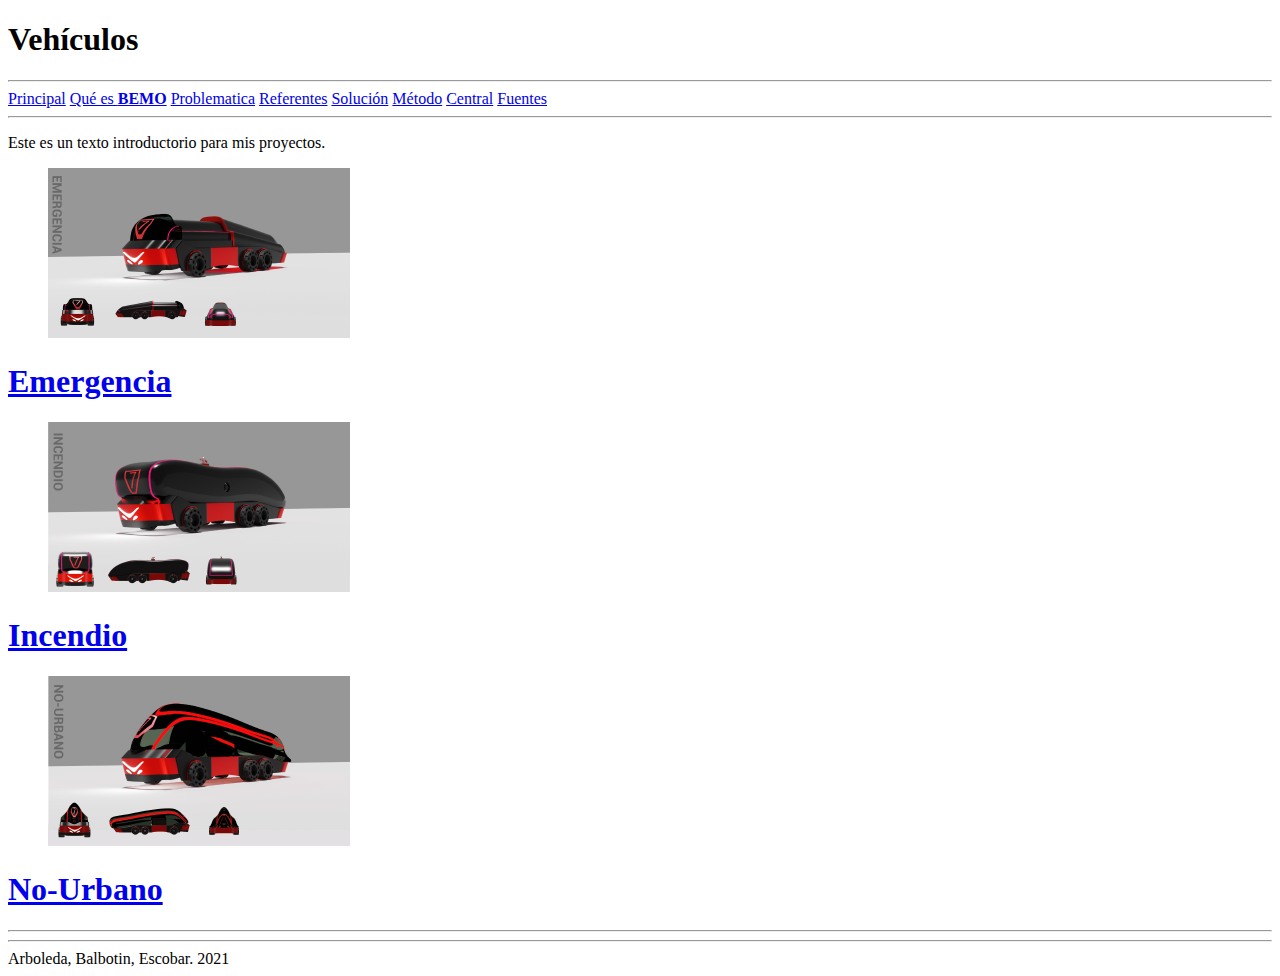
==== commit 6c04635e: "0" ====
--- a/projects/index.html
+++ b/projects/index.html
@@ -19,21 +19,21 @@
         <meta property="og:title" content="Vehículos - BEMO" />
 <meta property="og:type" content="website" />
 <meta property="og:description" content="Bomberos Electro-Moviles"/>
-<meta property="og:url" content="http://example.com/projects/"/>
+<meta property="og:url" content="https://bemo-1.github.io//projects/"/>
 <meta property="og:site_name" content="BEMO"/>
 
 
 
 
-<meta property="og:image" content="http://example.com/home/im/2.JPG"/>
-
-<meta property="og:image" content="http://example.com/home/im/3.png"/>
-
-<meta property="og:image" content="http://example.com/home/im/33.JPG"/>
-
-<meta property="og:image" content="http://example.com/home/im/6.png"/>
-
-<meta property="og:image" content="http://example.com/home/im/App.png"/>
+<meta property="og:image" content="https://bemo-1.github.io/home/im/2.JPG"/>
+
+<meta property="og:image" content="https://bemo-1.github.io/home/im/3.png"/>
+
+<meta property="og:image" content="https://bemo-1.github.io/home/im/33.JPG"/>
+
+<meta property="og:image" content="https://bemo-1.github.io/home/im/6.png"/>
+
+<meta property="og:image" content="https://bemo-1.github.io/home/im/App.png"/>
 
 
 
@@ -182,11 +182,11 @@
                         
                         <div class="card-image">
                             <figure class="image is-3by2">
-                                <a href="http://example.com/projects/emergencia/">
-                                    
-                                    
-                                    
-                                    <img src="http://example.com/projects/emergencia/1_hue1291652c49eda69ce3b7a58a04474e2_745210_302x0_resize_box_2.png" alt ="1.png">
+                                <a href="https://bemo-1.github.io//projects/emergencia/">
+                                    
+                                    
+                                    
+                                    <img src="https://bemo-1.github.io/projects/emergencia/1_hue1291652c49eda69ce3b7a58a04474e2_745210_302x0_resize_box_2.png" alt ="1.png">
                                     
                                     
                                 </a>
@@ -194,7 +194,7 @@
                         </div>
                         
                         <div class="card-content has-text-centered top-pad">
-                            <h1><a href="http://example.com/projects/emergencia/">
+                            <h1><a href="https://bemo-1.github.io//projects/emergencia/">
                                 Emergencia
                             </a></h1>
                         </div>
@@ -209,11 +209,11 @@
                         
                         <div class="card-image">
                             <figure class="image is-3by2">
-                                <a href="http://example.com/projects/incendio/">
-                                    
-                                    
-                                    
-                                    <img src="http://example.com/projects/incendio/1_hu49b65d28e3bbb02184093b49c75e95b9_798848_302x0_resize_box_2.png" alt ="1.png">
+                                <a href="https://bemo-1.github.io//projects/incendio/">
+                                    
+                                    
+                                    
+                                    <img src="https://bemo-1.github.io/projects/incendio/1_hu49b65d28e3bbb02184093b49c75e95b9_798848_302x0_resize_box_2.png" alt ="1.png">
                                     
                                     
                                 </a>
@@ -221,7 +221,7 @@
                         </div>
                         
                         <div class="card-content has-text-centered top-pad">
-                            <h1><a href="http://example.com/projects/incendio/">
+                            <h1><a href="https://bemo-1.github.io//projects/incendio/">
                                 Incendio
                             </a></h1>
                         </div>
@@ -236,11 +236,11 @@
                         
                         <div class="card-image">
                             <figure class="image is-3by2">
-                                <a href="http://example.com/projects/no-urbano/">
-                                    
-                                    
-                                    
-                                    <img src="http://example.com/projects/no-urbano/1_hu65071b74cbcaca6f7da0942c2781fbe9_810404_302x0_resize_box_2.png" alt ="1.png">
+                                <a href="https://bemo-1.github.io//projects/no-urbano/">
+                                    
+                                    
+                                    
+                                    <img src="https://bemo-1.github.io/projects/no-urbano/1_hu65071b74cbcaca6f7da0942c2781fbe9_810404_302x0_resize_box_2.png" alt ="1.png">
                                     
                                     
                                 </a>
@@ -248,7 +248,7 @@
                         </div>
                         
                         <div class="card-content has-text-centered top-pad">
-                            <h1><a href="http://example.com/projects/no-urbano/">
+                            <h1><a href="https://bemo-1.github.io//projects/no-urbano/">
                                 No-Urbano
                             </a></h1>
                         </div>
@@ -289,7 +289,7 @@
         
 
 
-<script src="http://example.com/js/bundle.f1741e9868b2f697e71cf8fccfcc12166540999b3d36f8fb9edd0882ba425d55.js" integrity="sha256-8XQemGiy9pfnHPj8z8wSFmVAmZs9Nvj7nt0IgrpCXVU="></script>
+<script src="https://bemo-1.github.io/js/bundle.f1741e9868b2f697e71cf8fccfcc12166540999b3d36f8fb9edd0882ba425d55.js" integrity="sha256-8XQemGiy9pfnHPj8z8wSFmVAmZs9Nvj7nt0IgrpCXVU="></script>
 
 
 
